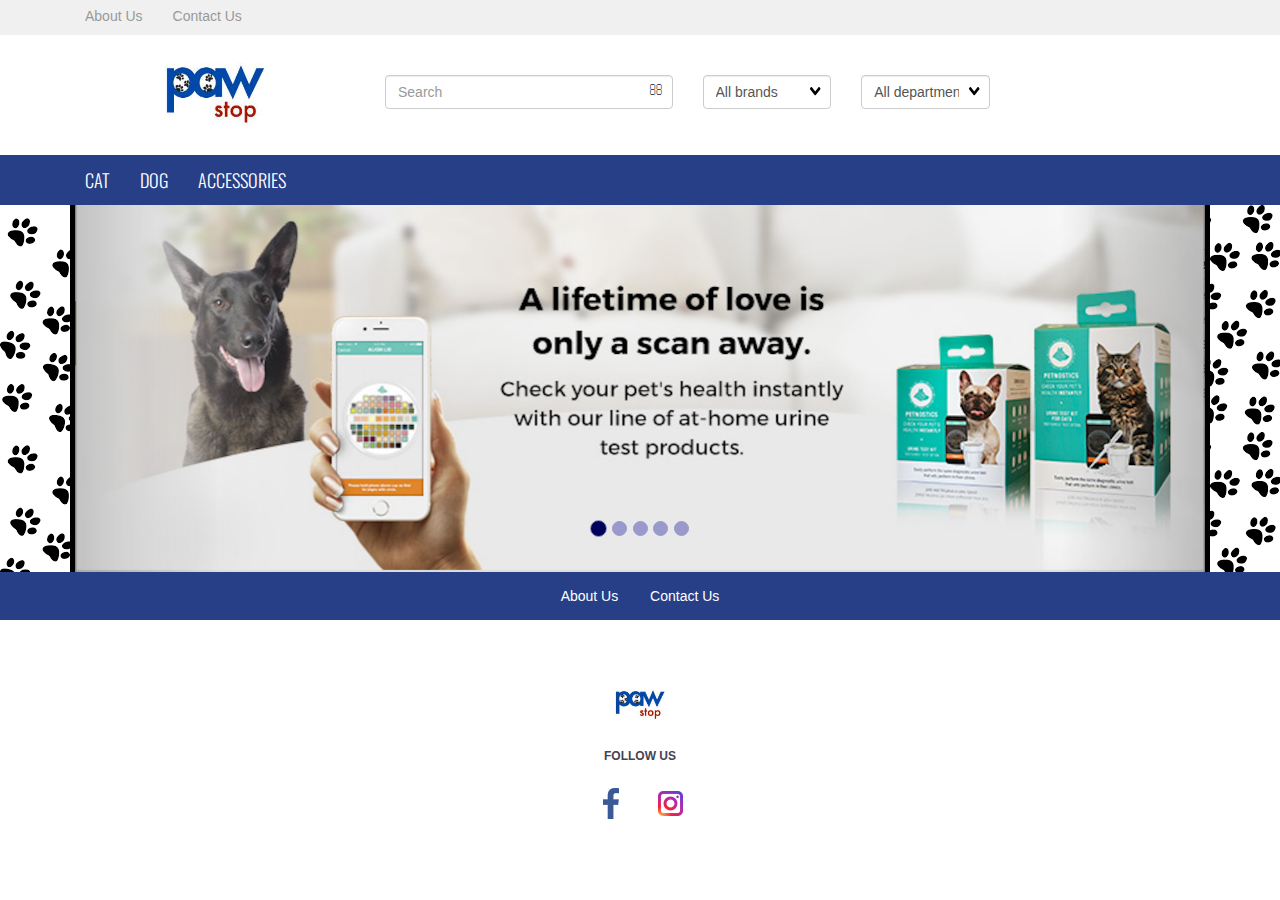
==== index.html @ 46f4ce35 "initial upload" ====
<!DOCTYPE html>
<html>
<head>
  <meta http-equiv="Content-Type" content="text/html; charset=UTF-8">
     <meta http-equiv="X-UA-Compatible" content="IE=edge">
     <meta name="viewport" content="width=device-width, initial-scale=1.0, maximum-scale=1.0, user-scalable=0">
     <title>Pawstop</title>
     <meta name="keywords" content="Dry Dog Food, dry cat food, Cat, Dog, Can food, Cat can food, Dog can food, Natural, Organic,Grain free, Holistic, Brooklyn,new york,Manhattan,delivery,pet store,pet supply store, puppy,kitten,healthy,frontline,flea and ticks, merrick, wellness, orijen,holistec select, hill&#39;s science diet,royal canin, weruva,iams.">
    <link rel="stylesheet" type="text/css" href="./files/bootstrap-3.3.5.min.css">
    <link rel="stylesheet" type="text/css" href="./files/font-awesome-4.6.3.min.css">
    <link rel="stylesheet" type="text/css" href="./files/systemv2.css">
    <link rel="stylesheet" type="text/css" href="./files/stylesheet.css">
    <link rel="stylesheet" href="/files/bootstrap.min.css">

    <script src="./files/systemv2.js" type="text/javascript"></script>
    <script src="https://ajax.googleapis.com/ajax/libs/jquery/3.3.1/jquery.min.js"></script>
    <script src="./files/bootstrap.min.js"></script>

    <script>
    $(document).ready(function() {
      $("nav#menu").mmenu({ "navbars": [ { "position": "top", "content": [ "<form id=search_form name=search_form action=/store/search.asp method=post><input type=search size=28 name=keyword placeholder=Search class=form-control id=mobileSearch ></form>" ] } ] }); });
    </script>

</head>

<body style="">


<a name="top"></a>
<div id="mm-0" class="mm-page mm-slideout">

<div class="wholepage page-home">



 <div class="topbar hidden-xs">
<div class="container"  >

<div class="col-sm-8 hidden-xs">
   <div class="tablinks row">
     <ul id="Header_menu" class="nscMenu nscMenuContainerLevel-1 Header_menu level_1 Horizontal_Menu">
       <li class="nscMenuItemLevel-1 nscMenuItemID-PAGE_TYPE_ABOUTUS_3 ">
         <a href="pawstop-aboutus.html"> <span class="menuItemLabel">About Us</span>  </a>   </li>
       <li class="nscMenuItemLevel-1 nscMenuItemID-PAGE_TYPE_CONTACTUS_5 ">  <a href="pawstop-contactus.html"> <span class="menuItemLabel">Contact Us</span>  </a>   </li>
  </ul>
 </div><!--tablinks-->
 </div><!--col-sm-8 hidden-xs-->

</div><!--container-->
</div><!--topbar hidden-xs-->

<div class="header">
  <div class="container">
    <div class="brand col-sm-3">
      <a href="index.html" style="background:url(files/logo.jpg)"></a>
    </div><!--brand col-sm-4-->
<div class="col-sm-7 hidden-xs">

<!--START FIND-->
<div class="col-sm-6 form-inline hidden-xs findPanel">
  <form name="quick_find" id="quick-find" method="post" action="pawstop-search-all.html">
    <input type="search" name="keyword" id="keywordsearchfield" size="10" maxlength="30" value="" class="form-control" placeholder="Search">
    <input type="submit" value="Go" class="btn btn-default"> </form>
</div>
    <!--findPanel-->
<!--END FIND-->

<script type="text/javascript">
  function themeChanged() {
    document.location.href = nsc('#theme_dropdown').val();
  }
  function brandChanged() {
    document.location.href = nsc('#field_product_brand').val();
  }
  function submitSearchForm() {
    document.getElementById('search_form').submit();
  }
</script>

<div id="search-bar">

<div id="brands" class="col-sm-6 shop-by-brand hidden-xs col-sm-3">
  <select name="field_product_brand" class="select form-control" id="field_product_brand" onchange="brandChanged()">
<option value="">All brands</option>
<option value="pawstop-search-all.html">Brand one</option>
<option value="pawstop-search-all.html">Brand two</option>
<option value="pawstop-search-all.html">Brand 3</option>
</select>
 </div>

<div id="themes" class="col-sm-6 shop-by-theme hidden-xs col-sm-3">
  <select name="theme_dropdown" class="select form-control" id="theme_dropdown" onchange="themeChanged()">
<option value="">All departments</option>
<option value="pawstop-search-all.html">Department one</option>
<option value="pawstop-search-all.html">Department two</option>
<option value="pawstop-search-all.html">Department three</option>
</select>
</div>

</div>
</div><!--col-sm-6 hidden-xs-->


</div><!--container-->
</div><!--header-->

<script language="javascript" type="text/javascript">
<!--
var arrSelectedNavAttr = {};
-->
</script>
 <nav class="navbar navbar-static-top navbar-inverse affix-top" data-spy="affix" data-offset-top="240" style="margin-bottom: 0px; border-bottom-width= 0px;">
   <div class="container">
     <div class="navbar-header">


    <nav class="hidden-xs">
      <ul id="Store_Navigation" class="nscMenu nscMenuContainerLevel-1 Store_Navigation level_1 Horizontal_Nav_Menu">
      <li class="nscMenuItemLevel-1 nscMenuItemID-DYNAMICALLY_GENERATED_DEPARTMENT_1">
        <a href="pawstop-search-all.html">
          <span class="menuItemLabel">CAT</span>  </a>   <ul class="nscMenuContainerLevel-2 level_2">
          <li class="nscMenuItemLevel-2 nscMenuItemID-DYNAMICALY_GENERATED_CATEGORY_1">  <a href="pawstop-search-all.html"> <span class="nscMenuItemLabel">Cat - Can Food</span>  </a>   </li>
          <li class="nscMenuItemLevel-2 nscMenuItemID-DYNAMICALY_GENERATED_CATEGORY_14">  <a href="pawstop-search-all.html"> <span class="nscMenuItemLabel">Cat - Carriers, Crates, etc</span>  </a>   </li>
          <li class="nscMenuItemLevel-2 nscMenuItemID-DYNAMICALY_GENERATED_CATEGORY_55">  <a href="pawstop-search-all.html"> <span class="nscMenuItemLabel">Cat - Collar, Leashes, etc</span>  </a>   </li>
          <li class="nscMenuItemLevel-2 nscMenuItemID-DYNAMICALY_GENERATED_CATEGORY_25">  <a href="pawstop-search-all.html"> <span class="nscMenuItemLabel">Cat - Supplements</span>  </a>   </li>
          <li class="nscMenuItemLevel-2 nscMenuItemID-DYNAMICALY_GENERATED_CATEGORY_7">  <a href="pawstop-search-all.html"> <span class="nscMenuItemLabel">Cat - Toys</span>  </a>   </li>
          <li class="nscMenuItemLevel-2 nscMenuItemID-DYNAMICALY_GENERATED_CATEGORY_6">  <a href="pawstop-search-all.html"> <span class="nscMenuItemLabel">Cat - Treats</span>  </a>   </li>   </ul>  </li>
          <li class="nscMenuItemLevel-1 nscMenuItemID-DYNAMICALLY_GENERATED_DEPARTMENT_2">  <a href="pawstop-search-all.html">
            <span class="menuItemLabel">DOG</span>  </a>   <ul class="nscMenuContainerLevel-2 level_2">
          <li class="nscMenuItemLevel-2 nscMenuItemID-DYNAMICALY_GENERATED_CATEGORY_3">  <a href="pawstop-search-all.html"> <span class="nscMenuItemLabel">Dog - Can Food</span>  </a>   </li>
          <li class="nscMenuItemLevel-2 nscMenuItemID-DYNAMICALY_GENERATED_CATEGORY_37">  <a href="pawstop-search-all.html"> <span class="nscMenuItemLabel">Dog - Carriers, Crates, etc</span>  </a>   </li>
          <li class="nscMenuItemLevel-2 nscMenuItemID-DYNAMICALY_GENERATED_CATEGORY_33">  <a href="pawstop-search-all.html"> <span class="nscMenuItemLabel">Dog - Dry Food</span>  </a>   </li>
          <li class="nscMenuItemLevel-2 nscMenuItemID-DYNAMICALY_GENERATED_CATEGORY_46">  <a href="pawstop-search-all.html"> <span class="nscMenuItemLabel">Dog - Health Care</span>  </a>   </li>
          <li class="nscMenuItemLevel-2 nscMenuItemID-DYNAMICALY_GENERATED_CATEGORY_47">  <a href="pawstop-search-all.html"> <span class="nscMenuItemLabel">Dog - House Breaking Aids</span>  </a>   </li>
          <li class="nscMenuItemLevel-2 nscMenuItemID-DYNAMICALY_GENERATED_CATEGORY_39">  <a href="pawstop-search-all.html"> <span class="nscMenuItemLabel">Dog- Accs:Collars,Leads,etc</span>  </a>   </li>                         </ul>  </li>

          <li class="nscMenuItemLevel-1 nscMenuItemID-DYNAMICALLY_GENERATED_DEPARTMENT_3">  <a href="pawstop-search-all.html">
            <span class="menuItemLabel">ACCESSORIES</span>  </a>
            <ul class="nscMenuContainerLevel-2 level_2">
          <li class="nscMenuItemLevel-2 nscMenuItemID-DYNAMICALY_GENERATED_CATEGORY_63">  <a href="pawstop-search-all.html"> <span class="nscMenuItemLabel">Bowls &amp; Feeders</span>  </a>   </li>
          <li class="nscMenuItemLevel-2 nscMenuItemID-DYNAMICALY_GENERATED_CATEGORY_58">  <a href="pawstop-search-all.html"> <span class="nscMenuItemLabel">Cages,Carriers,Etc</span>  </a>   </li>
          <li class="nscMenuItemLevel-2 nscMenuItemID-DYNAMICALY_GENERATED_CATEGORY_67">  <a href="pawstop-search-all.html"> <span class="nscMenuItemLabel">Cleaning Aid</span>  </a>   </li>
          <li class="nscMenuItemLevel-2 nscMenuItemID-DYNAMICALY_GENERATED_CATEGORY_66">  <a href="pawstop-search-all.html"> <span class="nscMenuItemLabel">Flea &amp; Tick</span>  </a>   </li>
          <li class="nscMenuItemLevel-2 nscMenuItemID-DYNAMICALY_GENERATED_CATEGORY_56">  <a href="pawstop-search-all.html"> <span class="nscMenuItemLabel">Grooming Aids</span>  </a>   </li>
          <li class="nscMenuItemLevel-2 nscMenuItemID-DYNAMICALY_GENERATED_CATEGORY_64">  <a href="pawstop-search-all.html"> <span class="nscMenuItemLabel">Health Care</span>  </a>   </li>
          <li class="nscMenuItemLevel-2 nscMenuItemID-DYNAMICALY_GENERATED_CATEGORY_61">  <a href="pawstop-search-all.html"> <span class="nscMenuItemLabel">Repellents &amp; Deterents</span>  </a>   </li>
          <li class="nscMenuItemLevel-2 nscMenuItemID-DYNAMICALY_GENERATED_CATEGORY_60">  <a href="pawstop-search-all.html"> <span class="nscMenuItemLabel">Supplements</span>  </a>   </li>   </ul>
        </li>
      </ul>
    </nav><!--hidden-xs-->
</div><!--navbar-header-->
</div><!--container-->
</nav><!--navbar-->   <!-- Home Page slider -->

<!-- start carousel paste here -->

<div  style="background-image: url(files/pawprint.png); background-repeat: repeat;" >

<div  class="container" >
  <div id="myCarousel" class="carousel slide" data-ride="carousel">
    <!-- Indicators -->
    <ol class="carousel-indicators" >
      <li data-target="#myCarousel" data-slide-to="0" class="active"></li>
      <li data-target="#myCarousel" data-slide-to="1" ></li>
      <li data-target="#myCarousel" data-slide-to="2"></li>
      <li data-target="#myCarousel" data-slide-to="3"></li>
      <li data-target="#myCarousel" data-slide-to="4"></li>
    </ol>

    <!-- Wrapper for slides -->
    <div class="carousel-inner" style="border-right: 5px solid black; border-left: 5px solid black;">
      <div class="item active">
        <img src="files/carousel1.jpg" alt="Los Angeles" style="width:100%;">
      </div>

      <div class="item">
        <img src="files/carousel2.jpg" alt="Chicago" style="width:100%;">
      </div>

      <div class="item">
        <img src="files/carousel3.jpg" alt="New york" style="width:100%;">
      </div>

      <div class="item">
        <img src="files/carousel4.jpg" alt="Chicago" style="width:100%;">
      </div>

      <div class="item">
        <img src="files/carousel5.jpg" alt="New york" style="width:100%;">
      </div>
    </div>

    <!-- Left and right controls -->
    <a class="left carousel-control" href="#myCarousel" data-slide="prev" style="width:150px;  font-size:500%; ">
      <span class="glyphicon glyphicon-chevron-left"></span>
      <span class="sr-only">Previous</span>
    </a>
    <a class="right carousel-control" href="#myCarousel" data-slide="next" style="width:150px; font-size:500%;">
      <span class="glyphicon glyphicon-chevron-right" ></span>
      <span class="sr-only">Next</span>
    </a>




  </div>
</div>

</div>

<!--- end paste here -->





      <!-- end of .carousel-slideshow image-carousel-->

      <!-- Pagebody Container -->
  <div class="breadcrumb-wrapper">
  <div class="container">  </div><!--container-->
  </div><!--breadcrumb-wrapper-->
<!--pagebody-wrapper-->   <!-- Footer --> <footer>
<div class="container-fluid">
  <div class="row tablinks">
    <ul id="Footer_menu" class="nscMenu nscMenuContainerLevel-1 Footer_menu level_1 Horizontal_Menu">
  <li class="nscMenuItemLevel-1 nscMenuItemID-PAGE_TYPE_ABOUTUS_3 "><a href="pawstop-aboutus.html"> <span class="menuItemLabel">About Us</span>  </a>   </li>
  <li class="nscMenuItemLevel-1 nscMenuItemID-PAGE_TYPE_CONTACTUS_5 ">  <a href="pawstop-contactus.html"> <span class="menuItemLabel">Contact Us</span>  </a>   </li>
</ul>
</div>

<!--tablinks-->
</div><!--row-->
  <div class="row smallprint">
    <a href="index.html" class="footerLogo" style="background:url(files/logo.jpg);"></a> <p class="pull-right">
      <h6>Follow Us</h6>
      <a href="https://www.facebook.com/PawStop/" target="_blank" class="fa-stack fa-lg fa-2x">
        <img src="files/facebook_001.png" alt="">
      </a>
      <a href="https://www.instagram.com/PawStop/?hl=en" target="_blank" class="fa-stack fa-lg fa-2x">
        <img src="files/instagram_001.png" alt="">
      </a>


  </div><!--smallprint-->
</div><!--container-fluid-->
</footer> <!-- end Footer -->
---- files/systemv2.css ----
#nitro_embed_signup .button,
.topbar .tablinks a:hover,
div.rss-item-content_encoded a,
span.rss-item-comments a,
span.rss-item-morelink a,
span.rss-item-title a,
span.rss-title a {
	text-decoration: none
}

#contactform input,
#pointypopuparrow {
	position: relative
}

.findPanel:after,
.not-clickable.btn-default.disabled,
.not-clickable.btn-default.disabled:hover {
	pointer-events: none
}

#blog-right-panel ul,
#blog-right-panelDiv ul li,
#customcontent form li,
#customcontent form>div,
#nsc_cart_container li,
.errorMessages,
.pfs ul,
.singleformproductcustomizationform li {
	list-style-type: none
}

div#bookmarks {
	padding-top: 5px;
	text-align: center
}

div#bookmark-popup,
div#rss-popup {
	background: #fff;
	padding: 10px
}

div#bookmark-popup table,
div#rss-popup table {
	width: 290px;
	border-collapse: collapse;
	border-spacing: 0
}

div#bookmark-popup table td,
div#rss-popup table td {
	padding: 2px 0 2px 10px
}

div#bookmark-popup table td a,
div#rss-popup table td a {
	color: #009;
	font-size: 12px;
	padding-bottom: 2px;
	font-height: 18px;
	font-weight: 400;
	height: 18px;
	text-decoration: none;
	font-family: Arial, Helvetica, sans-serif;
	display: inline
}

div#bookmark-popup #title,
div#rss-popup #title {
	font-size: 12px;
	display: block;
	padding-bottom: 5px
}

span.rss-title,
span.rss-title a {
	font-size: 20px;
	font-weight: 700;
	color: #76a340
}

div#bookmark-popup .menu-item-selected,
div#rss-popup .menu-item-selected {
	background: #ECECEC
}

div#bookmark-popup .menu-item,
div#rss-popup .menu-item {
	background: #fff
}

span.rss-title {
	display: block
}

span.rss-description {
	display: block;
	font-size: 12px;
	font-weight: 700
}

span.rss-item-title,
span.rss-item-title a {
	font-size: 16px;
	font-weight: 700;
	color: #76a340
}

span.rss-title-img IMG {
	border: 0
}

span.rss-item-author,
span.rss-item-morelink {
	border-left: 1px SOLID gray;
	padding-left: 4px;
	margin-left: 4px
}

span.rss-item-title {
	display: block;
	margin-top: 30px;
	margin-bottom: 3px;
	border-bottom: 1px SOLID #76a340
}

span.rss-item-author,
span.rss-item-date,
span.rss-item-morelink a {
	font-size: 11px;
	color: gray;
	font-weight: 400
}

div.rss-item-description {
	font-weight: 400;
	margin-top: 10px;
	margin-bottom: 8px;
	padding-left: 12px
}

div.rss-item-content_encoded IMG {
	border: 0;
	display: block;
	padding: 5px
}

div.rss-item-content_encoded {
	font-weight: 400;
	margin-top: 12px;
	margin-bottom: 8px;
	padding-left: 10px
}

span.rss-item-comments a {
	font-weight: 400;
	color: #76a340;
	padding-left: 18px
}

div.error a,
p#recaptcha_prompt a,
p.appliedfilter a,
p.clearfilters a {
	text-decoration: underline
}

#listselectionform label {
	font-size: 12px;
	font-family: arial, helevetica, sans-serif
}

#pointypopup {
	z-index: 60000
}

#pointypopuparrow,
#pointypopupcontent {
	width: 335px
}

#pointypopuparrow {
	background: url(../images/popup.png) repeat-x;
	float: left;
	top: -1px
}

#pointypopupcontent {
	background-color: #fff;
	border: 1px solid grey;
	text-align: left;
	padding: 0 5px 5px
}

a.feedlink {
	background: url(../images/icons.gif) no-repeat;
	padding-left: 20px
}

a#feed-1 {
	background-position: 0 0
}

a#feed-2 {
	background-position: 0 -18px
}

a#feed-3 {
	background-position: 0 -36px
}

a#feed-4 {
	background-position: 0 -54px
}

a#feed-5 {
	background-position: 0 -72px
}

a#feed-6 {
	background-position: 0 -90px
}

a#feed-7 {
	background-position: 0 -108px
}

a#feed-8 {
	background-position: 0 -126px
}

a#feed-9 {
	background-position: 0 -144px
}

a#feed-10 {
	background-position: 0 -162px
}

a.bookmarklink {
	background: url(../images/icons.gif) no-repeat;
	padding-left: 20px
}

a#bookmark-1 {
	background-position: 0 -180px
}

a#bookmark-2 {
	background-position: 0 -198px
}

a#bookmark-3 {
	background-position: 0 -216px
}

a#bookmark-4 {
	background-position: 0 -234px
}

a#bookmark-5 {
	background-position: 0 -252px
}

a#bookmark-6 {
	background-position: 0 -270px
}

a#bookmark-7 {
	background-position: 0 -288px
}

a#bookmark-8 {
	background-position: 0 -306px
}

a#bookmark-9 {
	background-position: 0 -324px
}

a#bookmark-10 {
	background-position: 0 -342px
}

a#bookmark-11 {
	background-position: 0 -360px
}

form.twocolumn label input.textbox,
form.twocolumn label select {
	width: 205px
}

div#backinstock input,
div#recaptcha_image,
input#recaptcha_response_field {
	width: 300px
}

form.twocolumn label {
	display: block;
	padding-bottom: 9px
}

form.twocolumn label.buttons {
	padding: 5px 0
}

a.feedpopdown img,
a.feedpopup img {
	padding-left: 3px;
	padding-right: 3px;
	border: 0
}

#closepopuplink {
	background: url(../images/icons.gif) 0 -378px no-repeat;
	cursor: hand;
	cursor: pointer;
	margin-top: 7px;
	text-indent: -9000px;
	color: #ccc;
	font-weight: 700;
	height: 18px;
	width: 20px;
	padding: 0;
	font-size: 14px;
	float: right
}

div#recaptcha_image {
	height: 57px;
	border: 1px solid #000
}

div.recaptchav2#recaptcha_image {
	width: 300px;
	height: 74px;
	border: 0 solid #000
}

div#recaptcha_image div div iframe,
div#recaptcha_image iframe {
	position: relative;
	top: -3px;
	left: -1px
}

div._3qw,
i.img u {
	position: absolute
}

p#recaptcha_prompt {
	font-size: 12px
}

div.error {
	margin: 0 10px 10px;
	padding: 10px;
	border: 1px solid red;
	background-color: maroon;
	color: #fff
}

div.error a {
	color: #fff
}

span.error-text {
	color: red;
	font-size: 10px;
	text-align: center;
	display: block;
	padding: 0;
	margin: 0;
	max-width: 300px
}

div.checkout-box-login-buttons,
div.checkout-button-facebook,
div.checkout-button-signin,
div.checkout-login-text-or {
	display: inline-block;
	vertical-align: middle
}

.field-error {
	border: 1px solid #EB340A!important;
	background-color: #FAEBE7!important
}

div.checkout-login {
	height: 50px;
	padding: 2px;
	margin: 2px
}

p.checkout-login-text {
	margin: 2px;
	text-align: left
}

div.checkout-box-login-buttons {
	height: 32px
}

div.checkout-login-text-or {
	margin: 0 6px 0 5px
}

.pluginFaviconButtonIcon,
.pluginFaviconButtonIconActive,
.pluginFaviconButtonIconDisabled,
.pluginFaviconButtonIconThrobber,
.pluginFaviconButtonIconThrobber .img,
.uiGrid .vTop {
	vertical-align: top
}

h4.formBox {
	padding: 3px;
	margin: 9px 0 3px
}

div#checkout-first-column,
div.checkout-panel #checkout-section-customer {
	clear: left
}

div.checkout-panel #checkout_webcoupon {
	margin-left: 25px;
	width: 250px;
	margin-right: auto
}

div.checkout-panel input.email {
	width: 147px!important
}

div.checkout-panel input.telephone {
	width: 124px!important
}

div.checkout-panel {
	float: left;
	width: 303px;
	margin-right: 8px
}

div.checkout-panel p {
	padding-top: 5px
}

ul.checkout-fields {
	margin: 0;
	padding: 0
}

ul.checkout-fields li {
	list-style: none!important;
	clear: both;
	padding-top: 2px;
	margin: 0
}

div.checkout-panel input.textbox,
div.checkout-panel select {
	width: 287px;
	border: 1px solid #999
}

ul.checkout-fields li div.two-column {
	float: left;
	width: 134px!important;
	margin: 0
}

ul.checkout-fields li div.first-child {
	margin-right: 10px;
	padding: 0
}

div.checkout-panel li div input.textbox,
div.checkout-panel li div select {
	width: 134px!important;
	margin-left: 0;
	margin-right: 0
}

div.ajax-loader {
	height: 60px;
	background: url(../../images/ajax-loader.gif) center center no-repeat
}

ul.checkout-fields #state {
	width: 175px
}

ul.checkout-fields #zippostcode {
	width: 90px;
	text-transform: uppercase
}

input#checkout_shipdate,
input#checkout_tripdate {
	margin-left: 10px
}

#checkout-section-tripdate .error-text {
	margin-left: 80px;
	width: 100px;
	float: left
}

@media (min-width:768px) {
	.page-checkoutstep2 #cityrow,
	.page-checkoutstep2 #emailrow,
	.page-checkoutstep2 #firstnamerow,
	.page-checkoutstep2 #passwordrow,
	.page-checkoutstep2 #zipcoderow,
	.page-checkoutstep2 .expirationDiv>div {
		width: 48%;
		float: left
	}
	.page-checkoutstep2 #confirmpasswordrow,
	.page-checkoutstep2 #countryrow,
	.page-checkoutstep2 #lastnamerow,
	.page-checkoutstep2 #phonerow,
	.page-checkoutstep2 #staterow,
	.page-checkoutstep2 .expirationDiv>div:last-of-type {
		width: 48%;
		float: left;
		margin-left: 4%;
		clear: none
	}
	.page-checkoutstep2 div.checkout-panel {
		padding: 12px 20px
	}
	.page-checkoutstep2 .pagebody-wrapper {
		padding-top: 0
	}
}

.page-checkoutstep2 #checkout-first-column h4,
.page-checkoutstep2 div.checkout-panel>h4:first-of-type {
	margin-bottom: 0
}

.page-checkoutstep2 div.checkout-panel p {
	padding-top: 0
}

input.textbox.maxwidth {
	width: 98%
}

img.image-thumb {
	padding: 8px
}

input.qty {
	width: 45px
}

.parent-filteredsearch .navpanelleftcontent {
	padding-left: 10px!important
}

#panel-filteredsearch h6 {
	cursor: pointer;
	font-size: 12px;
	font-weight: 700;
	margin: 0 10px 5px 0;
	padding-top: 5px
}

#panel-filteredsearch h6.closed {
	margin-bottom: 5px;
	padding-left: 2px
}

#panel-filteredsearch h6:before {
	content: '▼'
}

#panel-filteredsearch h6.closed:before {
	content: '▶'
}

#panel-filteredsearch ul {
	font-size: 12px;
	clear: both;
	border-radius: 3px;
	-webkit-border-radius: 3px;
	-moz-border-radius: 3px;
	overflow: auto
}

#panel-filteredsearch ul li {
	clear: both;
	list-style: none;
	margin: 1px 0
}

#panel-filteredsearch ul li input {
	cursor: pointer
}

#panel-filteredsearch ul li a.disabled,
#panel-filteredsearch ul li input.disabled {
	color: #aaa;
	cursor: not-allowed
}

div#panel-filteredsearch {
	padding-bottom: 10px
}

p.appliedfilter,
p.clearfilters {
	display: block;
	float: left;
	margin: 5px
}

p.clearfilters {
	clear: both
}

fieldset.filterfields {
	border: 1px solid #CCC;
	border-radius: 5px;
	-webkit-border-radius: 5px;
	-moz-border-radius: 5px;
	padding: 10px;
	margin: 10px 0
}

div#backinstock {
	overflow: hidden
}

div#backinstock h2 {
	background-color: #ddd;
	font-size: 16px;
	font-weight: 700;
	text-align: center;
	padding: 5px;
	margin: 5px 0
}

div#backinstock div,
div#backinstock p {
	padding: 5px 0;
	text-align: left
}

div#backinstock div {
	margin-left: 42px
}

div#backinstock label {
	padding: 5px 0 0
}

div#backinstock button {
	width: 100px;
	text-align: center;
	margin: 10px 10px 0 0
}

div#backinstock form {
	margin: 0;
	text-align: center
}

div#share_buttons,
div.blog-share-buttons {
	display: block;
	height: 29px;
	padding-top: 10px
}

div#share_buttons div {
	float: left;
	padding: 2px
}

div.blog-share-buttons div {
	margin-bottom: 20px;
	float: left;
	padding: 2px
}

div.fb-like {
	margin-left: 10%
}

#fb_login_button {
	margin-left: auto;
	margin-right: auto;
	width: auto
}

#facebook .accessible_elem {
	clip: rect(1px 1px 1px 1px);
	clip: rect(1px, 1px, 1px, 1px);
	height: 1px;
	overflow: hidden;
	position: absolute;
	width: 1px
}

.direction_ltr {
	direction: ltr
}

.direction_rtl {
	direction: rtl
}

.text_align_ltr {
	text-align: left
}

.text_align_rtl {
	text-align: right
}

.pluginFontArial,
.pluginFontArial button,
.pluginFontArial input,
.pluginFontArial label,
.pluginFontArial select,
.pluginFontArial td,
.pluginFontArial textarea {
	font-family: arial, sans-serif
}

.pluginFaviconButton {
	display: inline-block;
	background-color: #5f78ab;
	color: #fff;
	cursor: pointer;
	vertical-align: top
}

.pluginFaviconButtonEnabled:active {
	background-color: #4f6aa3
}

.pluginFaviconButton:active .pluginFaviconButtonIcon,
.pluginFaviconButtonEnabled .pluginFaviconButtonIconActive,
.pluginFaviconButtonIconThrobber,
form.async_saving .pluginFaviconButton:active .pluginFaviconButtonIconActive,
form.async_saving .pluginFaviconButtonIcon {
	display: none
}

.pluginFaviconButtonEnabled:active .pluginFaviconButtonIconActive,
form.async_saving .pluginFaviconButtonIconThrobber {
	display: inline-block
}

.pluginFaviconButtonBorder,
form.async_saving .pluginFaviconButtonBorder:active {
	display: inline-block;
	border-top: 1px solid #29447e;
	border-right: 1px solid #29447e;
	border-bottom: 1px solid #1a356e
}

.pluginFaviconButtonBorder:active {
	border-color: #34437d
}

.pluginFaviconButtonText,
form.async_saving .pluginFaviconButtonEnabled:active .pluginFaviconButtonText {
	display: inline-block;
	border-top: 1px solid #879ac0;
	white-space: nowrap
}

.pluginFaviconButtonEnabled:active .pluginFaviconButtonText {
	border-top-color: #50609c
}

.pluginFaviconButtonSmall .pluginFaviconButtonText {
	font-size: 10px;
	line-height: 10px;
	padding: 2px 6px 3px
}

.pluginFaviconButtonMedium .pluginFaviconButtonText {
	font-size: 11px;
	line-height: 14px;
	padding: 2px 6px 3px
}

.pluginFaviconButtonLarge .pluginFaviconButtonText {
	font-size: 13px;
	line-height: 16px;
	padding: 3px 6px
}

.pluginFaviconButtonXlarge .pluginFaviconButtonText {
	font-size: 24px;
	line-height: 30px;
	padding: 3px 8px
}

.pluginFaviconButtonIconDisabled {
	display: inline-block
}

.pluginFaviconButtonIconThrobber {
	border-right: 1px solid #405b91;
	border-top: 1px solid #29447e;
	border-left: 1px solid #29447e;
	border-bottom: 1px solid #1a356e
}

.pluginFaviconButtonIconThrobber .img {
	border-top: 1px solid #879ac0
}

.pluginFaviconButton.pluginFaviconButtonBlue {
	background: #4c69ba;
	background: -webkit-gradient(linear, center top, center bottom, from(#4c69ba), to(#3b55a0));
	background: -webkit-linear-gradient(#4c69ba, #3b55a0);
	border-color: #4c69ba;
	-webkit-border-radius: 2px;
	color: #fff;
	font-family: "Helvetica neue";
	-webkit-font-smoothing: antialiased;
	text-shadow: 0 -1px 0 #354c8c
}

body,
h1,
h2,
h3,
h4,
h5,
h6 {
	font-family: Lato, "Helvetica Neue", Helvetica, Arial, sans-serif
}

.pluginFaviconButton.pluginFaviconButtonBlue:hover {
	background: -webkit-gradient(linear, center top, center bottom, from(#5b7bd5), to(#4864b1));
	background: -webkit-linear-gradient(#5b7bd5, #4864b1);
	-webkit-box-shadow: inset 0 1px 0 #607fd6;
	cursor: pointer;
	border-color: #5874c3 #4961a8 #41599f
}

.pluginFaviconButton.pluginFaviconButtonBlue .pluginButtonIconWrapper {
	overflow: none;
	white-space: nowrap
}

.pluginFaviconButton.pluginFaviconButtonBlue .pluginFaviconButtonIcon {
	float: left
}

.pluginFaviconButtonBlue .pluginFaviconButtonIconThrobber,
.pluginFaviconButtonBlue .pluginFaviconButtonIconThrobber .img,
.pluginFaviconButtonBlue .pluginFaviconButtonText {
	border: none;
	padding-top: 3px
}

.pluginFaviconButtonBlue:active.pluginFaviconButton:active .pluginFaviconButtonIcon {
	display: block
}

.pluginFaviconButtonBlue.pluginFaviconButtonSmall .pluginFaviconButtonIcon {
	height: 14px;
	margin: 2px 0 2px 3px;
	width: 14px
}

.pluginFaviconButtonBlue.pluginFaviconButtonMedium .pluginFaviconButtonIcon {
	height: 16px;
	margin: 3px 0 3px 3px;
	width: 16px
}

.pluginFaviconButtonBlue.pluginFaviconButtonLarge .pluginFaviconButtonIcon {
	height: 20px;
	margin: 3px 0 4px 3px;
	width: 20px
}

.pluginFaviconButtonBlue.pluginFaviconButtonXlarge .pluginFaviconButtonIcon {
	height: 31px;
	margin: 4px 0 4px 4px;
	width: 31px
}

._51mz {
	border: 0;
	border-collapse: collapse;
	border-spacing: 0
}

._5f0n {
	table-layout: fixed;
	width: 100%
}

.uiGrid {
	width: auto
}

.uiGrid .vMid {
	vertical-align: middle
}

.uiGrid .vBot {
	vertical-align: bottom
}

.uiGrid .hLeft {
	text-align: left
}

.uiGrid .hCent {
	text-align: center
}

.uiGrid .hRght {
	text-align: right
}

._51mx:first-child>._51m- {
	padding-top: 0
}

._51mx:last-child>._51m- {
	padding-bottom: 0
}

._51mz ._51mw {
	padding-right: 0
}

._51mz ._51m-:first-child {
	padding-left: 0
}

.sp_login-button {
	background-image: url(../../assets/images/facebook_icons.png);
	background-size: auto;
	background-repeat: no-repeat;
	display: inline-block;
	height: 39px;
	width: 39px
}

.sx_login-button_small {
	width: 18px;
	height: 18px;
	background-position: 0 -178px
}

.sx_login-button_smalla {
	width: 18px;
	height: 18px;
	background-position: -19px -178px
}

.sx_login-button_medium {
	width: 22px;
	height: 22px;
	background-position: 0 -132px
}

.sx_login-button_mediuma {
	width: 22px;
	height: 22px;
	background-position: 0 -155px
}

.sx_login-button_large {
	width: 25px;
	height: 25px;
	background-position: 0 -80px
}

.sx_login-button_largea {
	width: 25px;
	height: 25px;
	background-position: 0 -106px
}

.sx_login-button_xlarge {
	background-position: 0 0
}

.sx_login-button_xlargea {
	background-position: 0 -40px
}

i.img {
	-ms-high-contrast-adjust: none
}

i.img u {
	left: -999999px
}

.fss {
	font-size: 9px
}

.fsm {
	font-size: 11px
}

.fsl {
	font-size: 13px
}

.fsxl {
	font-size: 16px
}

.fsxxl {
	font-size: 18px
}

.fwn {
	font-weight: 400
}

.fwb {
	font-weight: 700
}

.fcb {
	color: #333
}

.fcg {
	color: gray
}

.fcw {
	color: #fff
}

._5f0v,
.uiLayer {
	outline: 0
}

.android .uiButton input,
.android .uiButtonText {
	padding: 3px 0 1px 1px
}

div._3qw {
	height: auto;
	left: 0;
	min-height: 100%;
	right: 0;
	top: 0;
	z-index: 400
}

div.category {
	margin: 10px 15px 10px 10px
}

div.article-category h2 {
	margin: 1px 15px 0 10px;
	padding: 10px 0 2px 2px;
	font-weight: 700;
	text-align: left;
	font-size: 20px;
	color: #4c4c4c;
	border-bottom: 2px solid #ccc;
	-webkit-border-bottom-left-radius: 5px
}

a.title {
	margin: 10px 0 15px 5px;
	padding: 5px 5px 0 3px;
	text-align: left;
	font-size: 16px;
	color: #4c4c4c
}

div.article-category {
	margin: 5px 0 0;
	font-weight: 700;
	text-align: left;
	font-size: 18px;
	color: #2D4261
}

div.category-content {
	margin: 15px 5px 0;
	padding: 8px 15px;
	font-weight: 400;
	text-align: left;
	font-size: 14px;
	color: #000
}

div.box {
	margin: 10px 0 10px 5px;
	padding: 2px 8px 2px 5px;
	border: 4px solid #FFF;
	-webkit-box-shadow: 0 1px 4px 0 #4c4c4c;
	box-shadow: 0 1px 5px 0 #999;
	border-radius: 15px
}

#blog-landing-page-title,
.blogarticle {
	-webkit-box-shadow: 0 1px 4px 0 #4c4c4c
}

a.feedblog img {
	float: left;
	padding-left: 3px;
	padding-right: 3px;
	border: 0
}

a.more-text-article {
	font-size: 12px
}

div.article {
	margin: 1px 5px 30px 0
}

div.article h1 {
	margin: 1px 15px 0 10px;
	padding: 10px 0 0 7px;
	font-weight: 700;
	text-align: left;
	font-size: 20px;
	color: #000;
	border-bottom: 3px solid #ccc;
	-webkit-border-bottom-left-radius: 5px
}

div.article-content,
div.article-content p {
	font-weight: 400;
	font-size: 14px;
	color: #000;
	text-align: left
}

div.article-content {
	margin: 15px 10px 10px;
	padding: 10px 0 0 10px
}

div.article-content p {
	margin: 15px 10px 10px 0;
	padding: 5px 0 0
}

div.author,
div.date {
	font-size: 11px;
	font-weight: 400;
	color: gray
}

div.date {
	margin: 0 10px 10px 15px;
	padding: 5px 0 0 5px
}

div.author {
	margin: 10px 10px 10px 5px;
	height: 45px;
	line-height: 45px
}

#blog-landing-page-title {
	margin: 10px 15px;
	border: 4px solid #FFF;
	box-shadow: 0 1px 5px 0 #999;
	border-radius: 15px;
	padding: 10px 0 10px 7px;
	font-weight: 700;
	font-size: 20px;
	color: #000
}

#bloglandingpage {
	display: table;
	width: 100%;
	border-collapse: separate;
	border-spacing: 15px
}

.blogarticle {
	padding: 10px 10px 50px;
	border: 4px solid #FFF;
	box-shadow: 0 1px 5px 0 #999;
	border-radius: 15px;
	margin-bottom: 20px
}

#blog-right-panel {
	width: 220px;
	display: table-cell;
	vertical-align: top
}

.blogarticletitle a {
	margin: 1px 15px 0 10px;
	padding: 10px 0 0 7px;
	font-weight: 700;
	text-align: left;
	font-size: 20px;
	color: #000;
	border-bottom: 3px solid #ccc;
	display: block
}

.blogarticlecontent {
	margin: 15px 5px 0;
	padding: 8px 15px;
	font-weight: 400;
	text-align: left;
	font-size: 14px;
	color: #000
}

.blogarticlepublishdate {
	margin: 0 10px 10px 15px;
	padding: 5px 0 0 5px;
	font-size: 11px;
	font-weight: 400;
	color: gray
}

.blogarticleauthor {
	float: right;
	padding: 20px 20px 5px 10px
}

#blog-archive-listing-panel-title,
#blog-category-listing-panel-title,
#blog-mostviewed-listing-panel-title {
	font-weight: 700;
	text-align: left;
	font-size: 20px;
	color: #000;
	border-bottom: 3px solid #ccc;
	display: block
}

#blog-right-panel ul .blog-category-name,
.blog-archive-article,
.blog-mostviewed-name {
	list-style-type: none;
	padding: 10px 0;
	border-bottom: 1px solid #ccc
}

#blog-right-panel ul li:first-child {
	padding-top: 0
}

#blog-right-panel ul {
	padding-left: 0
}

#blog-right-panel>div {
	margin-bottom: 15px;
	padding: 10px;
	border: 4px solid #FFF;
	-webkit-box-shadow: 0 1px 4px 0 #4c4c4c;
	box-shadow: 0 1px 5px 0 #999;
	border-radius: 15px
}

div.author-name {
	float: right;
	padding: 0 0 5px 10px
}

div.gravatar-image img {
	display: block;
	margin: auto;
	float: right;
	height: 35px;
	width: 35px
}

.blog-archive-year-title {
	padding: 10px 0
}

.blog-archive-month {
	text-indent: 10px
}

.blog-archive-article {
	text-indent: 20px
}

div.breadcrumbs {
	margin: 10px 0;
	font-size: 11px;
	line-height: 1.25;
	text-align: left;
	vertical-align: middle
}

#nitro_embed_signup .button,
#nt-embedded-buttons {
	width: auto;
	text-align: center
}

.breadcrumbs a {
	font-size: 12px
}

.breadcrumbs ul {
	padding: 0;
	clear: both
}

.breadcrumbs li {
	display: inline
}

.breadcrumbs li strong {
	font-weight: 700;
	font-size: 12px;
	line-height: 1.25;
	color: #000
}

.clearfix:after,
.clearfix:before {
	content: "";
	display: table
}

.clearfix:after {
	clear: both
}

.clearfix {
	zoom: 1
}

#nitro_embed_signup form {
	display: block;
	position: relative;
	text-align: left;
	padding: 10px 0 10px 3%
}

#nitro_embed_signup h2 {
	font-weight: 700;
	padding: 0;
	margin: 15px 0;
	font-size: 1.4em
}

#nitro_embed_signup input {
	border: 1px solid #999;
	-webkit-appearance: none
}

#nitro_embed_signup input[type=checkbox] {
	-webkit-appearance: checkbox
}

#nitro_embed_signup input[type=radio] {
	-webkit-appearance: radio
}

#nitro_embed_signup input:focus {
	border-color: #333
}

#nitro_embed_signup .button {
	clear: both;
	border: 0;
	border-radius: 4px;
	color: #FFF;
	cursor: pointer;
	display: inline-block;
	font-size: 15px;
	font-weight: 700;
	height: 32px;
	line-height: 32px;
	margin: 10px 15px;
	padding: 0 22px;
	vertical-align: top;
	white-space: nowrap;
	postition: relative
}

#nt-embedded-subscribe {
	background-color: #33AD33
}

#nt-embedded-nothanks {
	background-color: #C08080
}

#nitro_embed_signup .button:hover {
	background-color: #777
}

#nitro_embed_signup .small-meta {
	font-size: 11px
}

#nitro_embed_signup .nowrap {
	white-space: nowrap
}

#nitro_embed_signup .nt-field-group {
	clear: left;
	position: relative;
	width: 96%;
	padding-bottom: 3%;
	min-height: 50px
}

#nitro_embed_signup .size1of2 {
	clear: none;
	float: left;
	display: inline-block;
	width: 46%;
	margin-right: 2%
}

#nitro_embed_signup .clear,
#productlistcontainer,
#sitefooter,
#top-link,
.additionalInfo,
.timeline>li:after {
	clear: both
}

#nitro_embed_signup .nt-field-group label {
	display: block;
	margin-bottom: 3px
}

#nitro_embed_signup .nt-field-group input {
	display: block;
	width: 100%;
	padding: 8px 0;
	text-indent: 2%
}

#nitro_embed_signup .nt-field-group select {
	display: inline-block;
	width: 99%;
	padding: 5px 0;
	margin-bottom: 2px
}

#nitro_embed_signup .indicates-required {
	text-align: right;
	font-size: 11px;
	margin-right: 4%
}

#nitro_embed_signup .asterisk {
	color: #c60;
	font-size: 200%
}

#nitro_embed_signup .nt-field-group .asterisk {
	position: absolute;
	top: 25px;
	right: 10px
}

#nitro_embed_signup .nt-field-group.input-group ul {
	margin: 0;
	padding: 5px 0;
	list-style: none
}

#nitro_embed_signup .nt-field-group.input-group ul li {
	display: block;
	padding: 3px 0;
	margin: 0
}

#nitro_embed_signup .nt-field-group.input-group label {
	display: inline
}

#nitro_embed_signup .nt-field-group.input-group input {
	display: inline;
	width: auto;
	border: none
}

#nitro_embedded-subscribe {
	clear: both;
	width: auto;
	display: block;
	margin: 1em 0 1em 5%
}

#nitro_embed_signup #num-subscribers {
	font-size: 1.1em
}

#nitro_embed_signup #num-subscribers span {
	padding: .5em;
	border: 1px solid #ccc;
	margin-right: .5em;
	font-weight: 700
}

#nitro_embed_signup div.nitro_inline_error {
	margin: 0 0 1em;
	padding: 5px 10px;
	background-color: #6B0505;
	font-weight: 700;
	z-index: 1;
	color: #fff
}

.productlistitem {
	float: left;
	width: 240px;
	height: 382px;
	overflow: hidden;
	margin: 5px;
	text-align: left
}

.boxText .quickviewlink,
.smallText .quickviewlink {
	width: 50%;
	margin-left: auto;
	margin-right: auto;
	display: none
}

.quickviewlink,
img.image-thumb {
	text-align: center;
	display: block;
	margin-left: auto;
	margin-right: auto
}

.quickviewlink {
	right: 25%;
	width: 50%
}

.productitemborder {
	border: 1px solid #e1e1e1;
	height: 350px;
	padding: 15px;
	position: relative
}

.productimagecontainer {
	height: 225px;
	border-bottom: 1px solid #E1E1E1
}

.smallText .productimagecontainer {
	border-bottom: 0 solid #E1E1E1;
	height: auto
}

.smallText .productitemborder {
	border: 0 solid #e1e1e1;
	padding: 15px;
	position: relative;
	height: auto
}

.smallText .quickviewlink {
	position: absolute;
	left: 25%;
	right: 25%;
	top: 45%;
	height: auto;
	padding: 0
}

.boxText .productimagecontainer {
	border-bottom: 0 solid #E1E1E1;
	height: auto
}

.boxText .productitemborder {
	border: 0 solid #e1e1e1;
	padding: 15px;
	position: relative;
	height: auto
}

.boxText .quickviewlink {
	position: absolute;
	left: 0;
	right: 0;
	top: 45%;
	height: auto;
	padding: 0
}

.productlistbuypanel,
.productlisttextcontainer {
	padding-top: 10px;
	padding-bottom: 10px
}

.pricecontainer {
	width: 40%;
	float: left
}

.buttoncontainer {
	width: 60%;
	float: left
}

.buttoncontainer ul {
	list-style: none
}

.buttoncontainer li,
.buttoncontainer ul {
	padding: 0;
	margin: 0
}

.buttoncontainer div a {
	float: right
}

.hiddenbutton {
	display: none
}

.smallText {
	position: relative
}

#sitefooter,
#top-link {
	display: block
}

#nitro_content #productphoto,
#nitro_content h1 {
	margin-top: 0;
	padding-top: 0
}

#nitro_content #productphoto {
	margin-left: 0
}

#nitro_content div#nitro_content div#page-product.wholepage {
	border-bottom: 0 solid #fff
}

#nitro_content #enlarge,
#nitro_content #siteheader,
#nitro_content #specialofferspanel,
#nitro_content #stockcheck,
#nitro_content #themelink,
#nitro_content .mainbodyleft,
#nitro_content .mainbodyright,
#nitro_content .search-table {
	display: none!important
}

.requiredfield:after {
	content: "*"
}

.jqZoomPup {
	overflow: hidden;
	background-color: #fff;
	-moz-opacity: .6;
	opacity: .6;
	filter: alpha(opacity=60);
	z-index: 10;
	border-color: #C4C4C4;
	border-style: solid;
	cursor: crosshair
}

.jqZoomWindow {
	border: 1px solid #999;
	background-color: #fff;
	margin-left: 29px;
	box-shadow: 0 2px 8px rgba(0, 0, 0, .44);
	-moz-box-shadow: 0 2px 8px rgba(0, 0, 0, .44);
	-webkit-box-shadow: 0 2px 8px rgba(0, 0, 0, .44)
}


/*!
 * Start Bootstrap - Agency Bootstrap Theme (http://startbootstrap.com)
 * Code licensed under the Apache License v2.0.
 * For details, see http://www.apache.org/licenses/LICENSE-2.0.
 */

@import url(https://fonts.googleapis.com/css?family=Lato:400,300,400italic,700);
.topbar {
	background: #f0f0f0;
	padding: 0
}

.topbar .btn-default,
.topbar .tablinks a {
	font-size: 1em;
	padding: 4px 15px;
	height: 35px;
	transition: background .3s ease
}

.topbar a {
	color: #434356
}

.topbar .btn-default {
	border: 0;
	background: 0 0;
	border-radius: 0;
	color: #999
}

.topbar .btn-default:hover {
	background: #e74c3c;
	color: #fff;
	margin: 0
}

.topbar .tablinks a {
	display: block;
	float: left;
	line-height: 1.8em;
	color: #999
}

.topbar .tablinks a:hover {
	background: #e74c3c;
	color: #fff
}

.header {
	padding: 0
}

.header>div>div.hidden-xs {
	margin-top: 40px
}

.navbar {
	margin-bottom: 0
}

.navbar-header .btn {
	margin: 8px 0
}

.navbar-inverse {
	background: #E74C3C;
	border: 0
}

.navbar-collapse>ul>li>a,
.navbar-collapse>ul>li>p {
	color: #fff
}

.navbar-inverse .navbar-nav>li>a {
	color: #fff;
	font-size: 1.2em;
	font-weight: 300
}

.navbar-inverse .navbar-toggle {
	border-color: #434356;
	background: #434356
}

.znavbar-inverse .navbar-collapse {
	border-color: #101010;
	background: #434356
}

h2 a.feedpopup,
table.search-table {
	display: none
}

.brand a {
	display: block;
	width: 180px;
	height: 100px;
	overflow: hidden;
	background-repeat: no-repeat!important;
	background-size: contain!important;
	background-position: center center!important
}

.newsletter-wrapper {
	background: #fff
}

.newsletter {
	text-align: center
}

.newsletter .row {
	padding: 40px
}

.newsletter .row form {
	margin-top: 30px;
	text-align: center
}

.newsletter h1,
.newsletter h3,
.newsletter p {
	color: #333;
	text-align: center
}

.smallprint {
	padding: 40px 0
}

.smallprint p {
	font-size: 85%
}

footer .tablinks {
	padding: 0;
	background: #f5f5f5;
	margin-bottom: 40px
}

.myCart {
	background: #f0f0f0;
	padding: 30px 0
}

#myCart .btn.btn-default.pull-right {
	margin-top: -40px
}

.myCart a.basketitem-image {
	display: block;
	width: 60px;
	height: 60px;
	background: #fff
}

.myCart a.basketitem-image img {
	width: auto;
	height: 90%;
	padding: 5% 0
}

.breadcrumb-wrapper {
	background: #fff
}

.breadcrumb {
	background: 0 0;
	margin-bottom: 0;
	padding-left: 0
}

.pagebody-wrapper {
	padding-top: 30px;
	background: #f5f5f5
}

.page-home .pagebody-wrapper {
	padding-top: 30px;
	padding-bottom: 30px
}

.category-pictures h3 {
	text-align: center;
	margin: 20px 0 30px
}

.category-pictures-panel .thumbnail,
.product-list .thumbnail {
	border-color: #fff;
	margin-bottom: 30px;
	border-radius: 0;
	box-shadow: 0 3px 16px -2px rgba(0, 0, 0, .15)
}

.category-pictures-panel a {
	height: 240px;
	display: block;
	position: relative
}

.category-pictures-panel a img {
	max-height: 140px;
	position: absolute;
	top: 50%;
	left: 50%;
	-webkit-transform: translate(-50%, -50%);
	transform: translate(-50%, -50%)
}

.category-pictures-panel h5 {
	text-align: center;
	display: block;
	position: absolute;
	bottom: 0;
	width: 100%
}

p#searchresult {
	color: #999;
	text-align: center
}

.product-list .thumbnail {
	position: relative;
	padding: 0;
	width: 100%
}

.product-list .flag-new,
.product-list .flag-sale,
.product-list .flag-special {
	color: #fff;
	padding: 5px;
	margin: 0;
	display: block
}

.product-list .img-productflag {
	position: absolute;
	top: 0;
	overflow: hidden;
	z-index: 10
}

.product-list .flag-new {
	background: #E74C3C
}

.product-list .flag-sale {
	background: rgba(231, 76, 60, .8)
}

.product-list .flag-special {
	background: rgba(231, 76, 60, .6)
}

.pfs h5,
.pfs ul {
	background: #fff
}

.product-list .product-thumbnail {
	position: relative;
	height: 220px;
	display: block;
	margin-bottom: 160px;
	z-index: 0
}

.product-list .product-thumbnail img {
	position: absolute;
	top: 50%;
	left: 50%;
	transform: translate(-50%, -50%);
	-moz-transform: translate(-50%, -50%);
	-webkit-transform: translate(-50%, -50%);
	display: block;
	max-height: 100%;
	max-width: 100%
}

.product-list .caption {
	position: absolute;
	bottom: 0;
	width: 100%
}

.product-list .caption h6 {
	color: #999;
	font-weight: 400;
	text-transform: none
}

.product-list .text-pricestrike {
	text-decoration: line-through;
	color: #999;
	margin-right: 5px
}

#togglePFS,
.mm-listview a,
.mm-listview a:hover,
.mm-navbar a,
.mm-navbar a:hover {
	text-decoration: none
}

.product-list .text-pricespecial {
	margin-right: 5px
}

.product-list .price-percentage {
	color: green;
	font-size: 85%
}

.product-list .add-to-list,
.product-list .add-to-registry {
	margin-top: 10px
}

.list {
	width: 100%
}

.list .thumbnail {
	display: inline-block
}

.list .product-thumbnail {
	width: 20%;
	float: left;
	margin-bottom: 0
}

.pfs ul {
	padding: 0;
	margin-bottom: 0
}

.pfs ul li {
	padding: 0 10px
}

.pfs ul li:first-child {
	padding-top: 10px
}

.pfs ul li:last-child {
	padding-bottom: 10px
}

.pfs ul li a {
	margin-left: 4px
}

.pfs h5 {
	margin: 0;
	padding: 10px;
	border-bottom: solid 1px #f5f5f5;
	border-top: solid 1px #f5f5f5
}

.pfs i.fa.pull-right:before {
	content: '\f0d7'
}

.pfs h5.collapsed i.fa.pull-right:before {
	content: '\f0d8'
}

.pfs .pfs-count {
	color: #999;
	font-size: .9em
}

.page-home .product-carousel-wrapper {
	margin-left: -15px
}

.product-carousel-wrapper {
	padding-bottom: 30px
}

.product-carousel-wrapper h3 {
	margin: 20px 10px 10px;
	text-align: center
}

.product-carousel {
	margin: 40px 0
}

.product-carousel .carousel-inner .item img {
	width: 100%;
	width: 255px;
	display: block;
	height: 255px
}

.owl-item .thumbnail {
	width: auto;
	margin: 10px;
	min-height: 370px;
	position: relative;
	box-shadow: 0 3px 16px -2px rgba(0, 0, 0, .15);
	border-radius: 0;
	border-color: #fff
}

.owl-item .thumbnail a.product-thumbnail-image {
	position: relative;
	height: 220px;
	display: block
}

.owl-item .thumbnail a.product-thumbnail-image img {
	position: absolute;
	top: 50%;
	left: 50%;
	transform: translate(-50%, -50%);
	-webkit-transform: translate(-50%, -50%);
	-moz-transform: translate(-50%, -50%);
	display: block;
	max-width: 100%;
	max-height: 100%
}

.owl-item .thumbnail .caption {
	position: absolute;
	bottom: 10px;
	width: 95%;
	padding: 5%
}

.recently-viewed-products-wrapper {
	background: #f5f5f5;
	padding-bottom: 30px
}

.recently-viewed-products h4 {
	text-align: center;
	margin-top: 30px;
	margin-bottom: 20px
}

.recently-viewed-products .recently-viewed a {
	background: #fff;
	position: relative;
	display: block;
	height: 120px
}

.recently-viewed-products .recently-viewed img {
	display: block;
	position: absolute;
	top: 50%;
	left: 50%;
	-webkit-transform: translate(-50%, -50%);
	max-height: 90px
}

.page-product .product-info {
	background: #fff;
	padding-top: 30px;
	padding-bottom: 30px;
	margin-bottom: 30px
}

.btn-primary.active,
.btn-primary:active,
.btn-xl.active,
.btn-xl:active,
.open .dropdown-toggle.btn-primary,
.open .dropdown-toggle.btn-xl {
	background-image: none
}

.page-product p.text-pricingdetails span {
	color: #333;
	font-size: 1.2em;
	line-height: 1.5em
}

.page-product p.text-pricingdetails span.label {
	display: none
}

.page-product .product-image {
	position: relative
}

.page-product .product-image>a:first-child {
	display: block;
	position: relative;
	width: 100%;
	min-height: 370px;
	border: 1px solid #ddd;
	margin-bottom: 1em
}

.page-product .product-image>a:first-child img {
	max-width: 100%;
	max-height: 90%;
	height: auto;
	margin-top: auto;
	margin-left: auto;
	position: absolute;
	display: block;
	left: 50%;
	top: 50%;
	-webkit-transform: translate(-50%, -50%);
	-moz-transform: translate(-50%, -50%);
	transform: translate(-50%, -50%)
}

.page-product .product-image i {
	position: absolute;
	bottom: 1em;
	right: 1em
}

.page-product .productAdd .form-group input[name=quantity] {
	padding: 10px;
	border-radius: 6px;
	border: 1px solid #ccc;
	font-size: 18px;
	display: inline-block;
	margin: 0;
	-webkit-appearance: none;
	line-height: 1.333;
	position: relative;
	top: 2px;
	width: Auto;
	height: auto
}

body {
	overflow-x: hidden;
	color: #434356;
	webkit-tap-highlight-color: #e74c3c
}

.text-muted {
	color: #777
}

.text-primary,
a {
	color: #e74c3c
}

p {
	font-size: 14px;
	line-height: 1.75
}

p.large {
	font-size: 16px
}

a,
a.active,
a:active,
a:focus,
a:hover {
	outline: 0
}

a.active,
a:active,
a:focus,
a:hover {
	color: #c0392b
}

h1,
h2,
h3,
h4,
h5,
h6 {
	text-transform: uppercase;
	font-weight: 700
}

.btn-primary,
.btn-xl {
	font-family: Lato, Montserrat, "Helvetica Neue", Helvetica, Arial, sans-serif;
	text-transform: uppercase
}

.img-centered {
	margin: 0 auto
}

.bg-light-gray {
	background-color: #f7f7f7
}

.bg-darkest-gray {
	background-color: #222
}

.btn-primary {
	border-color: #e74c3c;
	color: #fff;
	background-color: #e74c3c
}

.btn {
	transition: background .3s ease
}

.btn-primary.active,
.btn-primary:active,
.btn-primary:focus,
.btn-primary:hover,
.open .dropdown-toggle.btn-primary {
	border-color: #e74c3b;
	color: #fff;
	background-color: #c0392b
}

.btn-primary.disabled,
.btn-primary.disabled.active,
.btn-primary.disabled:active,
.btn-primary.disabled:focus,
.btn-primary.disabled:hover,
.btn-primary[disabled],
.btn-primary[disabled].active,
.btn-primary[disabled]:active,
.btn-primary[disabled]:focus,
.btn-primary[disabled]:hover,
fieldset[disabled] .btn-primary,
fieldset[disabled] .btn-primary.active,
fieldset[disabled] .btn-primary:active,
fieldset[disabled] .btn-primary:focus,
fieldset[disabled] .btn-primary:hover {
	border-color: #e74c3c;
	background-color: #e74c3c
}

.btn-primary .badge {
	color: #e74c3c;
	background-color: #fff
}

.btn-xl {
	padding: 20px 40px;
	border-color: #e74c3c;
	border-radius: 3px;
	font-size: 18px;
	font-weight: 700;
	color: #fff;
	background-color: #e74c3c
}

.btn-xl.active,
.btn-xl:active,
.btn-xl:focus,
.btn-xl:hover,
.open .dropdown-toggle.btn-xl {
	border-color: #e74c3b;
	color: #fff;
	background-color: #c0392b
}

.btn-xl.disabled,
.btn-xl.disabled.active,
.btn-xl.disabled:active,
.btn-xl.disabled:focus,
.btn-xl.disabled:hover,
.btn-xl[disabled],
.btn-xl[disabled].active,
.btn-xl[disabled]:active,
.btn-xl[disabled]:focus,
.btn-xl[disabled]:hover,
fieldset[disabled] .btn-xl,
fieldset[disabled] .btn-xl.active,
fieldset[disabled] .btn-xl:active,
fieldset[disabled] .btn-xl:focus,
fieldset[disabled] .btn-xl:hover {
	border-color: #e74c3c;
	background-color: #e74c3c
}

.btn-xl .badge {
	color: #e74c3c;
	background-color: #fff
}

.navbar-default {
	border-color: transparent;
	background-color: #222
}

.navbar-default .navbar-brand {
	font-family: Lato, "Helvetica Neue", Helvetica, Arial, cursive;
	color: #e74c3c
}

.navbar-default .navbar-brand.active,
.navbar-default .navbar-brand:active,
.navbar-default .navbar-brand:focus,
.navbar-default .navbar-brand:hover {
	color: #c0392b
}

.navbar-default .navbar-collapse {
	border-color: rgba(255, 255, 255, .02)
}

.navbar-default .navbar-toggle {
	border-color: #e74c3c;
	background-color: #e74c3c
}

.navbar-default .navbar-toggle .icon-bar {
	background-color: #fff
}

.navbar-default .navbar-toggle:focus,
.navbar-default .navbar-toggle:hover {
	background-color: #e74c3c
}

.navbar-default .nav li a {
	text-transform: uppercase;
	font-family: Lato, Montserrat, "Helvetica Neue", Helvetica, Arial, sans-serif;
	font-weight: 400;
	letter-spacing: 1px;
	color: #fff
}

.navbar-default .nav li a:focus,
.navbar-default .nav li a:hover {
	outline: 0;
	color: #e74c3c
}

.navbar-default .navbar-nav>.active>a {
	border-radius: 0;
	color: #fff;
	background-color: #e74c3c
}

.navbar-default .navbar-nav>.active>a:focus,
.navbar-default .navbar-nav>.active>a:hover {
	color: #fff;
	background-color: #c0392b
}

@media(min-width:768px) {
	.navbar-default {
		padding: 25px 0;
		border: 0;
		background-color: transparent;
		-webkit-transition: padding .3s;
		-moz-transition: padding .3s;
		transition: padding .3s
	}
	.navbar-default .navbar-brand {
		font-size: 2em;
		-webkit-transition: all .3s;
		-moz-transition: all .3s;
		transition: all .3s
	}
	.navbar-default .navbar-nav>.active>a {
		border-radius: 3px
	}
	.navbar-default.navbar-shrink {
		padding: 10px 0;
		background-color: #222
	}
	.navbar-default.navbar-shrink .navbar-brand {
		font-size: 1.5em
	}
}

header {
	text-align: center;
	color: #fff;
	background-attachment: scroll;
	background-image: url(../img/header-bg.jpg);
	background-position: center center;
	background-repeat: no-repeat;
	-webkit-background-size: cover;
	-moz-background-size: cover;
	background-size: cover;
	-o-background-size: cover
}

header .intro-text {
	padding-top: 100px;
	padding-bottom: 50px
}

header .intro-text .intro-lead-in {
	margin-bottom: 25px;
	font-family: Lato, "Helvetica Neue", Helvetica, Arial, sans-serif;
	font-size: 22px;
	font-style: italic;
	line-height: 22px
}

header .intro-text .intro-heading {
	margin-bottom: 25px;
	text-transform: uppercase;
	font-family: Lato, Montserrat, "Helvetica Neue", Helvetica, Arial, sans-serif;
	font-size: 50px;
	font-weight: 700;
	line-height: 50px
}

@media(min-width:768px) {
	header .intro-text {
		padding-top: 300px;
		padding-bottom: 200px
	}
	header .intro-text .intro-lead-in {
		margin-bottom: 25px;
		font-family: Lato, "Helvetica Neue", Helvetica, Arial, sans-serif;
		font-size: 40px;
		font-style: italic;
		line-height: 40px
	}
	header .intro-text .intro-heading {
		margin-bottom: 50px;
		text-transform: uppercase;
		font-family: Lato, Montserrat, "Helvetica Neue", Helvetica, Arial, sans-serif;
		font-size: 75px;
		font-weight: 700;
		line-height: 75px
	}
	.list .caption {
		width: 80%;
		float: left;
		position: relative
	}
	.list .productnameTitle {
		font-size: 1.5em
	}
	.list .caption .add-to-basket {
		position: absolute;
		right: 20px;
		top: 120px;
		display: inline;
		width: auto
	}
	.product-list .caption .label {
		color: #333;
		font-size: 1em;
		padding-left: 0
	}
}

#portfolio .portfolio-item .portfolio-caption p,
section h3.section-subheading {
	font-family: Lato, "Helvetica Neue", Helvetica, Arial, sans-serif;
	font-style: italic
}

section {
	padding: 100px 0
}

section h2.section-heading {
	margin-top: 0;
	margin-bottom: 15px;
	font-size: 40px
}

section h3.section-subheading {
	margin-bottom: 75px;
	text-transform: none;
	font-size: 16px;
	font-weight: 400
}

@media(min-width:768px) {
	section {
		padding: 150px 0
	}
}

.service-heading {
	margin: 15px 0;
	text-transform: none
}

#portfolio .portfolio-item {
	right: 0;
	margin: 0 0 15px
}

#portfolio .portfolio-item .portfolio-link {
	display: block;
	position: relative;
	margin: 0 auto;
	max-width: 400px
}

#portfolio .portfolio-item .portfolio-link .portfolio-hover {
	position: absolute;
	width: 100%;
	height: 100%;
	opacity: 0;
	background: rgba(254, 209, 54, .9);
	-webkit-transition: all ease .5s;
	-moz-transition: all ease .5s;
	transition: all ease .5s
}

#portfolio .portfolio-item .portfolio-link .portfolio-hover:hover {
	opacity: 1
}

#portfolio .portfolio-item .portfolio-link .portfolio-hover .portfolio-hover-content {
	position: absolute;
	top: 50%;
	width: 100%;
	height: 20px;
	margin-top: -12px;
	text-align: center;
	font-size: 20px;
	color: #fff
}

#portfolio .portfolio-item .portfolio-link .portfolio-hover .portfolio-hover-content i {
	margin-top: -12px
}

#portfolio .portfolio-item .portfolio-link .portfolio-hover .portfolio-hover-content h3,
#portfolio .portfolio-item .portfolio-link .portfolio-hover .portfolio-hover-content h4 {
	margin: 0
}

#portfolio .portfolio-item .portfolio-caption {
	margin: 0 auto;
	padding: 25px;
	max-width: 400px;
	text-align: center;
	background-color: #fff
}

#portfolio .portfolio-item .portfolio-caption h4 {
	margin: 0;
	text-transform: none
}

#portfolio .portfolio-item .portfolio-caption p {
	margin: 0;
	font-size: 16px
}

#portfolio * {
	z-index: 2
}

@media(min-width:767px) {
	#portfolio .portfolio-item {
		margin: 0 0 30px
	}
}

.timeline {
	position: relative;
	padding: 0;
	list-style: none
}

.timeline:before {
	content: "";
	position: absolute;
	top: 0;
	bottom: 0;
	left: 40px;
	width: 2px;
	margin-left: -1.5px;
	background-color: #f1f1f1
}

.timeline>li {
	position: relative;
	margin-bottom: 50px;
	min-height: 50px
}

.timeline .timeline-body>p,
.timeline .timeline-body>ul,
.timeline>li:last-child {
	margin-bottom: 0
}

.timeline>li:after,
.timeline>li:before {
	content: " ";
	display: table
}

.timeline>li .timeline-panel {
	float: right;
	position: relative;
	width: 100%;
	padding: 0 20px 0 100px;
	text-align: left
}

.timeline>li .timeline-panel:before {
	right: auto;
	left: -15px;
	border-right-width: 15px;
	border-left-width: 0
}

.timeline>li .timeline-panel:after {
	right: auto;
	left: -14px;
	border-right-width: 14px;
	border-left-width: 0
}

.timeline>li .timeline-image {
	z-index: 100;
	position: absolute;
	left: 0;
	width: 80px;
	height: 80px;
	margin-left: 0;
	border: 7px solid #f1f1f1;
	border-radius: 100%;
	text-align: center;
	color: #fff;
	background-color: #e74c3c
}

.timeline>li .timeline-image h4 {
	margin-top: 12px;
	font-size: 10px;
	line-height: 14px
}

.timeline>li.timeline-inverted>.timeline-panel {
	float: right;
	padding: 0 20px 0 100px;
	text-align: left
}

.timeline>li.timeline-inverted>.timeline-panel:before {
	right: auto;
	left: -15px;
	border-right-width: 15px;
	border-left-width: 0
}

.timeline>li.timeline-inverted>.timeline-panel:after {
	right: auto;
	left: -14px;
	border-right-width: 14px;
	border-left-width: 0
}

.timeline .timeline-heading h4 {
	margin-top: 0;
	color: inherit
}

.timeline .timeline-heading h4.subheading {
	text-transform: none
}

@media(min-width:768px) {
	.timeline:before {
		left: 50%
	}
	.timeline>li {
		margin-bottom: 100px;
		min-height: 100px
	}
	.timeline>li .timeline-panel {
		float: left;
		width: 41%;
		padding: 0 20px 20px 30px;
		text-align: right
	}
	.timeline>li .timeline-image {
		left: 50%;
		width: 100px;
		height: 100px;
		margin-left: -50px
	}
	.timeline>li .timeline-image h4 {
		margin-top: 16px;
		font-size: 13px;
		line-height: 18px
	}
	.timeline>li.timeline-inverted>.timeline-panel {
		float: right;
		padding: 0 30px 20px 20px;
		text-align: left
	}
}

.pagination td,
.portfolio-modal .modal-content,
.quickviewlink,
.team-member,
footer {
	text-align: center
}

@media(min-width:992px) {
	.timeline>li .timeline-panel,
	.timeline>li.timeline-inverted>.timeline-panel {
		padding: 0 20px 20px
	}
	.timeline>li {
		min-height: 150px
	}
	.timeline>li .timeline-image {
		width: 150px;
		height: 150px;
		margin-left: -75px
	}
	.timeline>li .timeline-image h4 {
		margin-top: 30px;
		font-size: 18px;
		line-height: 26px
	}
}

@media(min-width:1200px) {
	.timeline>li {
		min-height: 170px
	}
	.timeline>li .timeline-panel {
		padding: 0 20px 20px 100px
	}
	.timeline>li .timeline-image {
		width: 170px;
		height: 170px;
		margin-left: -85px
	}
	.timeline>li .timeline-image h4 {
		margin-top: 40px
	}
	.timeline>li.timeline-inverted>.timeline-panel {
		padding: 0 100px 20px 20px
	}
}

.team-member {
	margin-bottom: 50px
}

.team-member img {
	margin: 0 auto;
	border: 7px solid #fff
}

.team-member h4 {
	margin-top: 25px;
	margin-bottom: 0;
	text-transform: none
}

footer span.copyright,
footer ul.quicklinks {
	text-transform: uppercase;
	line-height: 40px;
	font-family: Lato, Montserrat, "Helvetica Neue", Helvetica, Arial, sans-serif
}

.team-member p {
	margin-top: 0
}

aside.clients img {
	margin: 50px auto
}

section#contact .form-group {
	margin-bottom: 25px
}

section#contact .form-group input,
section#contact .form-group textarea {
	padding: 20px
}

section#contact .form-group input.form-control {
	height: auto
}

section#contact .form-group textarea.form-control {
	height: 236px
}

section#contact .form-control:focus {
	border-color: #e74c3c;
	box-shadow: none
}

section#contact::-webkit-input-placeholder {
	text-transform: uppercase;
	font-family: Lato, Montserrat, "Helvetica Neue", Helvetica, Arial, sans-serif;
	font-weight: 700;
	color: #bbb
}

section#contact:-moz-placeholder {
	text-transform: uppercase;
	font-family: Lato, Montserrat, "Helvetica Neue", Helvetica, Arial, sans-serif;
	font-weight: 700;
	color: #bbb
}

section#contact::-moz-placeholder {
	text-transform: uppercase;
	font-family: Lato, Montserrat, "Helvetica Neue", Helvetica, Arial, sans-serif;
	font-weight: 700;
	color: #bbb
}

section#contact:-ms-input-placeholder {
	text-transform: uppercase;
	font-family: Lato, Montserrat, "Helvetica Neue", Helvetica, Arial, sans-serif;
	font-weight: 700;
	color: #bbb
}

section#contact .text-danger {
	color: #e74c3c
}

footer {
	padding: 0 0 25px
}

footer span.copyright {
	text-transform: none
}

footer ul.quicklinks {
	margin-bottom: 0;
	text-transform: none
}

ul.social-buttons {
	margin-bottom: 0
}

ul.social-buttons li a {
	display: block;
	width: 40px;
	height: 40px;
	border-radius: 100%;
	font-size: 20px;
	line-height: 40px;
	outline: 0;
	color: #fff;
	background-color: #222;
	-webkit-transition: all .3s;
	-moz-transition: all .3s;
	transition: all .3s
}

ul.social-buttons li a:active,
ul.social-buttons li a:focus,
ul.social-buttons li a:hover {
	background-color: #e74c3c
}

.btn.active,
.btn:active,
.btn:active:focus,
.btn:focus {
	outline: 0
}

.portfolio-modal .modal-content {
	padding: 100px 0;
	min-height: 100%;
	border: 0;
	border-radius: 0;
	background-clip: border-box;
	-webkit-box-shadow: none;
	box-shadow: none
}

.portfolio-modal .modal-content h2 {
	margin-bottom: 15px;
	font-size: 3em
}

.portfolio-modal .modal-content p {
	margin-bottom: 30px
}

.portfolio-modal .modal-content p.item-intro {
	margin: 20px 0 30px;
	font-family: Lato, "Helvetica Neue", Helvetica, Arial, sans-serif;
	font-size: 16px;
	font-style: italic
}

.portfolio-modal .modal-content ul.list-inline {
	margin-top: 0;
	margin-bottom: 30px
}

.portfolio-modal .modal-content img {
	margin-bottom: 30px
}

.portfolio-modal .close-modal {
	position: absolute;
	top: 25px;
	right: 25px;
	width: 75px;
	height: 75px;
	background-color: transparent;
	cursor: pointer
}

.portfolio-modal .close-modal:hover {
	opacity: .3
}

.portfolio-modal .close-modal .lr {
	z-index: 1051;
	width: 1px;
	height: 75px;
	margin-left: 35px;
	background-color: #222;
	-webkit-transform: rotate(45deg);
	-ms-transform: rotate(45deg);
	transform: rotate(45deg)
}

.portfolio-modal .close-modal .lr .rl {
	z-index: 1052;
	width: 1px;
	height: 75px;
	background-color: #222;
	-webkit-transform: rotate(90deg);
	-ms-transform: rotate(90deg);
	transform: rotate(90deg)
}

.portfolio-modal .modal-backdrop {
	display: none;
	opacity: 0
}

#fb_login_button {
	display: inline-block
}

::-moz-selection {
	text-shadow: none;
	background: #e74c3c
}

::selection {
	text-shadow: none;
	background: #e74c3c
}

img::selection {
	background: 0 0
}

img::-moz-selection {
	background: 0 0
}

@media only screen and (min-width :320px) {
	.brand a {
		margin: 0 auto
	}
}

@media only screen and (min-width :768px) {
	.brand a {
		margin: 10px auto
	}
}

@media only screen and (min-width :992px) {
	.product-list .add-to-registry {
		width: 50%;
		float: left;
		font-size: 80%
	}
	.product-list .add-to-list {
		width: 48%;
		float: left;
		margin-right: 2%;
		font-size: 80%
	}
}

@media only screen and (max-width :767px) {
	.navbar-collapse {
		background: #434356;
		border: 0
	}
}

@media only screen and (max-width :480px) {
	footer {
		padding-top: 0
	}
	footer .tablinks a {
		display: block
	}
	footer h6 {
		margin-top: 2em
	}
	footer .pull-left,
	footer .pull-right {
		float: none!important
	}
	.navbar-collapse {
		background: #434356;
		border: 0
	}
	.product-list .btn.add-to-basket {
		font-size: 85%
	}
	.category-pictures-panel .col-xs-6,
	.product-list-item {
		padding-left: 5px;
		padding-right: 5px
	}
}

@media (min-width:768px) {
	.navbar-nav>li {
		position: static
	}
	.navbar-nav {
		position: relative;
		width: 100%
	}
	.navbar-nav .open ul {
		display: none
	}
	.navbar-default .navbar-nav>.open>a,
	.navbar-default .navbar-nav>.open>a:focus,
	.navbar-default .navbar-nav>.open>a:hover {
		color: #555;
		background: 0 0
	}
	.navbar-default .navbar-nav>li:hover {
		background: #e7e7e7
	}
	.navbar-inverse .navbar-nav>.open>a,
	.navbar-inverse .navbar-nav>.open>a:focus,
	.navbar-inverse .navbar-nav>.open>a:hover {
		color: #969696;
		background: 0 0
	}
	.navbar-inverse .navbar-nav>li:hover {
		background: #434356;
		position: static
	}
	.navbar-nav .hovernav:hover>.dropdown-menu {
		display: block;
		column-count: 4;
		column-gap: 60px;
		-webkit-column-count: 4;
		-webkit-column-gap: 60px;
		-moz-column-count: 4;
		-moz-column-gap: 60px;
		padding: 30px;
		border: 0
	}
	nav .dropdown-menu>li {
		padding-bottom: 1em;
		-moz-column-break-inside: avoid;
		-o-column-break-inside: avoid;
		-ms-column-break-inside: avoid;
		column-break-inside: avoid;
		-webkit-column-break-inside: avoid;
		width: 100%
	}
	nav .dropdown-menu>li>a {
		font-size: 1.5em;
		padding: 0
	}
	nav .dropdown-menu>li>ul {
		padding: 0
	}
	nav .dropdown-menu>li>ul>li {
		list-style-type: none
	}
	nav .dropdown-menu>li>ul>li a {
		font-size: 1em;
		display: block
	}
}

#nitro_frame,
div#nitro_inner {
	position: relative;
	width: 100%;
	height: 100%
}

.dropdown-menu {
	width: 100%
}

.dropdown-menu>li>a {
	white-space: normal
}

div#nitro_overlay {
	position: fixed;
	top: 0;
	left: 0;
	width: 100%;
	height: 100%;
	display: none;
	z-index: 30
}

div#nitro_loading {
	position: absolute;
	height: 40px;
	width: 40px;
	cursor: pointer;
	display: none;
	overflow: hidden;
	background: 0 0;
	z-index: 100
}

div#nitro_loading div {
	position: absolute;
	top: 0;
	left: 0;
	width: 40px;
	height: 480px;
	background: url(../images/nitro_progress.png) no-repeat
}

div#nitro_outer {
	position: absolute;
	top: 0;
	left: 0;
	z-index: 90;
	padding: 20px 20px 40px;
	margin: 0;
	background: 0 0;
	display: none
}

div#nitro_inner {
	background: #FFF
}

div#nitro_content {
	margin: 0;
	z-index: 100;
	position: absolute
}

div#nitro_div {
	background: #000;
	color: #FFF;
	height: 100%;
	width: 100%;
	z-index: 100
}

img#nitro_img {
	position: absolute;
	top: 0;
	left: 0;
	border: 0;
	padding: 0;
	margin: 0;
	z-index: 100;
	width: 100%;
	height: 100%
}

div#nitro_close {
	position: absolute;
	top: -12px;
	right: -15px;
	height: 30px;
	width: 30px;
	background: url(../images/nitro_closebox.png) top left no-repeat;
	cursor: pointer;
	z-index: 181;
	display: none
}

#nitro_frame {
	display: none
}

#nitro_ajax {
	width: 100%;
	height: 100%;
	overflow: auto
}

a#nitro_left,
a#nitro_right {
	position: absolute;
	bottom: 0;
	height: 100%;
	width: 35%;
	cursor: pointer;
	z-index: 111;
	display: none;
	background-image: url(../../images/spacer.gif);
	outline: 0;
	overflow: hidden
}

a#nitro_left {
	left: 0
}

a#nitro_right {
	right: 0
}

span.nitro_ico {
	position: absolute;
	top: 50%;
	margin-top: -15px;
	width: 30px;
	height: 30px;
	z-index: 112;
	cursor: pointer;
	display: block
}

div#nitro_bg,
div.nitro_bg {
	z-index: 70;
	padding: 0;
	margin: 0;
	position: absolute;
	border: 0
}

span#nitro_left_ico {
	left: -9999px;
	background: url(../images/nitro_left.png) no-repeat
}

span#nitro_right_ico {
	right: -9999px;
	background: url(../images/nitro_right.png) no-repeat
}

a#nitro_left:hover,
a#nitro_right:hover {
	visibility: visible;
	background-color: transparent
}

a#nitro_left:hover span {
	left: 20px
}

a#nitro_right:hover span {
	right: 20px
}

#nitro_bigIframe {
	position: absolute;
	top: 0;
	left: 0;
	width: 100%;
	height: 100%;
	background: 0 0
}

div#nitro_bg_ne {
	top: -20px;
	right: -20px;
	width: 20px;
	height: 20px;
	background: url(../images/nitro_shadow_ne.png) no-repeat
}

div#nitro_bg_e {
	right: -20px;
	height: 100%;
	width: 20px;
	background: url(../images/nitro_shadow_e.png) repeat-y
}

div#nitro_bg_se {
	bottom: -20px;
	right: -20px;
	width: 20px;
	height: 20px;
	background: url(../images/nitro_shadow_se.png) no-repeat
}

div#nitro_bg_s {
	bottom: -20px;
	left: 0;
	width: 100%;
	height: 20px;
	background: url(../images/nitro_shadow_s.png) repeat-x
}

div#nitro_bg_sw {
	bottom: -20px;
	left: -20px;
	width: 20px;
	height: 20px;
	background: url(../images/nitro_shadow_sw.png) no-repeat
}

div#nitro_bg_w {
	left: -20px;
	height: 100%;
	width: 20px;
	background: url(../images/nitro_shadow_w.png) repeat-y
}

div#nitro_bg_nw {
	top: -20px;
	left: -20px;
	width: 20px;
	height: 20px;
	background: url(../images/nitro_shadow_nw.png) no-repeat
}

div#nitro_title {
	position: absolute;
	z-index: 100;
	display: none
}

div#nitro_title div {
	color: #FFF;
	font: 700 12px Arial;
	padding-bottom: 3px;
	white-space: nowrap
}

div#nitro_title table {
	margin: 0 auto
}

div#nitro_title table td {
	padding: 0;
	vertical-align: middle
}

td#nitro_title_left {
	height: 32px;
	width: 15px;
	background: url(../images/nitro_title_left.png) repeat-x
}

td#nitro_title_main {
	height: 32px;
	background: url(../images/nitro_title_main.png) repeat-x
}

td#nitro_title_right {
	height: 32px;
	width: 15px;
	background: url(../images/nitro_title_right.png) repeat-x
}

.notice-item-close {
	font-family: Arial;
	font-size: 12px;
	font-weight: 700
}

.quickviewlink {
	display: block;
	margin-left: auto;
	margin-right: auto;
	position: absolute;
	left: 50%;
	top: 25%;
	-webkit-transform: translateX(-50%);
	transform: translateX(-50%);
	padding: 0;
	visibility: hidden;
	opacity: 0;
	z-index: 1;
	transition: all .3s ease
}

.list .quickviewlink {
	top: 35%
}

.product-list-item:hover .quickviewlink {
	visibility: visible;
	opacity: 1
}

.btn-quickview {
	border: 0;
	background: #e74c3c;
	color: #fff;
	text-transform: uppercase;
	font-weight: 400;
	transition: all .3s ease
}

.btn-quickview:hover {
	background: #c0392b;
	color: #fff
}

.product-list .btn.add-to-list,
.product-list .btn.add-to-registry {
	position: absolute;
	top: 4px;
	right: 4px;
	display: block;
	width: 40px;
	text-align: center;
	float: none;
	margin: 0;
	visibility: hidden;
	opacity: 0;
	transition: all .3s ease;
	border: 0;
	padding: 0;
	font-size: 1.5em;
	line-height: 1.5em;
	color: rgba(0, 0, 0, .25)
}

#additionalListButtons .btn,
.bottombuffer {
	margin-bottom: 20px
}

.product-list .btn.add-to-list:active,
.product-list .btn.add-to-list:hover,
.product-list .btn.add-to-registry:active,
.product-list .btn.add-to-registry:hover {
	color: rgba(0, 0, 0, .5)
}

.product-list-item:hover .btn.add-to-list,
.product-list-item:hover .btn.add-to-registry {
	visibility: visible;
	opacity: 1;
	background: 0 0
}

.product-list .btn.add-to-registry {
	top: 40px
}

a#morespecials-link,
a.feedpopup {
	display: none
}

.topbuffer {
	margin-top: 20px
}

.page-advsearch #form-advsearch {
	width: 100%
}

.page-advsearch #form-advsearch input,
.page-advsearch #form-advsearch select {
	width: 95%
}

.page-advsearch .list,
.page-advsearch .product-list,
.page-search .list {
	width: 100%
}

#ListItemRow h5 {
	display: inline
}

.additionalInfo>div span {
	float: right
}

.page-basket .basketPanelDiv .productRow,
.page-list #ListItemRow,
.page-ordercomplete .productRow,
.page-registrysearchresults #registrySearchRow {
	margin-bottom: 20px;
	padding: 20px 0;
	background: #fff;
	border-radius: 3px;
	box-shadow: 0 3px 16px -2px rgba(0, 0, 0, .15)
}

.page-list .img-thumbnail img {
	max-width: 100%
}

.page-list .img-thumbnail {
	margin-bottom: 1em
}

#productlist-header {
	padding-bottom: 20px
}

#productlist-header .headerInner {
	background: #fff;
	padding: 10px 0;
	border-radius: 5px
}

.pagination a {
	position: relative;
	display: inline-block;
	padding: 6px 12px;
	margin-left: -1px;
	margin-bottom: -1px;
	background: #fff;
	border: 1px solid #ddd
}

.pagination .button-small {
	display: none
}

.pagination .button-small:last-of-type,
.pagination .button-small:nth-child(1),
.pagination .button-small:nth-child(2),
.pagination .button-small:nth-child(3),
.pagination .button-small:nth-child(4),
.pagination .button-small:nth-child(5),
.pagination .button-small:nth-child(6),
.pagination .button-small:nth-child(7),
.pagination .button-small:nth-child(8) {
	display: inline-block
}

.pagination .button-on {
	background: #eee
}

.pagination a:first-of-type {
	border-top-left-radius: 4px;
	border-bottom-left-radius: 4px
}

.pagination a:last-of-type {
	border-top-right-radius: 4px;
	border-bottom-right-radius: 4px
}

.pagination tr:first-of-type,
.pagination tr:last-of-type td:first-of-type {
	display: none
}

.pagination {
	margin: 0
}

.page-basket .fractionalinput,
.page-basket .qty {
	width: 70px
}

#basketProductOptions .btn-sm {
	width: 49%
}

#additionalBasketButtons a {
	font-size: .8em;
	width: 100%
}

.page-basket h5 {
	margin: 0!important
}

.productLink {
	display: block
}

#LabelsRow {
	display: none
}

.additionalInfo {
	display: block;
	float: left
}

.additionalInfo div {
	padding-top: 10px;
	padding-bottom: 10px;
	border-top: 1px solid #ddd
}

#additionalListButtons .btn {
	width: 100%;
	font-size: 1em
}

.page-list .hideshowBtn {
	margin-bottom: 20px
}

#basketPricing>div {
	margin-bottom: 1em
}

.page-checkoutstep2 #checkout-first-column,
.page-checkoutstep2 div.checkout-panel {
	display: inline-block;
	width: 100%;
	background: #fff;
	margin-top: 10px;
	margin-bottom: 10px
}

.page-checkoutstep2 div.checkout-panel {
	position: relative;
	float: none;
	padding: 30px 50px
}

.page-checkoutstep2 #checkout-first-column div.checkout-panel {
	box-shadow: none
}

.page-checkoutstep2 div.checkout-panel>h4:first-of-type {
	margin-top: 0;
	margin-bottom: 16px
}

.page-checkoutstep2 div.checkout-panel input.textbox,
.page-checkoutstep2 div.checkout-panel select,
input#checkout_shipdate,
input#checkout_tripdate {
	width: 100%!important
}

.page-checkoutstep2 input[type=checkbox] {
	margin-left: 0;
	position: relative;
	float: left
}

#label_shipping_ship_to_billing,
#shipping-method-list label,
.page-checkoutstep2 .checkbox label {
	padding-left: 5px
}

.page-checkoutstep2 ul.checkout-fields select,
ul.checkout-fields .textbox {
	margin-bottom: 16px;
	display: block
}

.page-checkoutstep2 #checkout-first-column h4 {
	margin: 0 0 16px
}

.page-checkoutstep2 div.checkout-panel #checkout_webcoupon,
.page-checkoutstep2 input#checkout_shipdate,
.page-checkoutstep2 input#checkout_tripdate {
	margin-left: 0
}

.page-checkoutstep2 #make-payment-button-table table {
	float: left;
	width: 100%
}

.page-checkoutstep2 #table-navigation {
	display: none
}

.standardSignIntext {
	margin-top: 20px
}

.page-checkoutstep2 p.checkout-login-text {
	display: inline
}

.page-checkoutstep2 div.checkout-button-signin {
	text-transform: capitalize;
	margin-top: 5px
}

.page-checkoutstep2 .basketlist-hcol3 {
	text-align: right
}

.page-checkoutstep2 #btn-make-payment {
	border-color: #e74c3c;
	text-transform: uppercase;
	font-family: Lato, Montserrat, "Helvetica Neue", Helvetica, Arial, sans-serif;
	font-weight: 700;
	color: #fff;
	background-color: #e74c3c;
	display: inline-block;
	padding: 6px 12px;
	border-radius: 4px;
	text-decoration: none;
	width: 100%;
	text-align: center;
	transition: all .3s ease
}

.page-checkoutstep2 #btn-make-payment:hover {
	background: #c0392b
}

.page-checkoutstep2 .checkoutageverificationDiv,
.page-checkoutstep2 .checkoutshipdateDiv {
	position: relative
}

.page-checkoutstep2 #checkout_ageverification_button,
.page-checkoutstep2 #checkout_shipdate_button {
	position: absolute;
	bottom: 6px;
	right: 8px
}

.blogCategory .list-extraBlog>div {
	min-height: 306px
}

#bloglandingpageDiv .imgThumb .img-responsive,
.blogCategory .imgThumb .img-responsive {
	width: 100%;
	margin: 0 auto;
	padding-top: 20px;
	padding-bottom: 20px
}

.blogCategory .author div {
	padding: 0;
	margin: 0 1em 0 0;
	line-height: 1.7em;
	float: left
}

.blogCategory .boxDiv .category-content {
	margin-bottom: 20px
}

.blog-share-buttonsDiv>div {
	display: inline;
	float: right;
	margin-right: 10px
}

div.category h1 {
	margin: 1px 15px 0;
	padding: initial;
	font-weight: 700;
	text-align: left;
	font-size: 36px;
	color: initial;
	border-bottom: 0;
	-webkit-border-bottom-left-radius: 5px
}

#togglePFS,
.page-createregistry .heading-main,
.page-editregistry .heading-main,
.page-giftregistries .heading-main,
.page-list .heading-main,
.page-registrysearchresults .heading-main {
	text-align: center
}

.article .customimage {
	padding: 8px
}

.boxDiv .article-contentDiv {
	padding: 30px
}

div.article h1 {
	padding-left: 30px
}

.article-contentDiv p {
	font-size: 18px
}

.article-contentDiv p:first-of-type:first-letter {
	float: left;
	font-size: 3.26em;
	line-height: .5;
	margin: .29em .153em 0 0
}

.articleMain .boxDiv>h1 {
	margin-bottom: 30px
}

.article .dateDiv {
	color: #666;
	letter-spacing: 1px
}

.articleDiv,
.blogarticleDiv,
.page-contact .panel {
	display: inline-block;
	box-shadow: 0 3px 16px -2px rgba(0, 0, 0, .15)
}

.articleDiv,
.blogarticleDiv {
	width: 100%
}

.blog-share-buttons div {
	margin-left: 0;
	float: left
}

#blog-right-panelDiv ul li {
	cursor: pointer
}

#blog-right-panelDiv ul {
	margin-left: 0;
	padding-left: 0
}

#blog-right-panelDiv>div {
	padding: 0 20px;
	box-shadow: 0 3px 16px -2px rgba(0, 0, 0, .15)
}

#blog-right-panelDiv h3 {
	font-size: 1em
}

#blog-archive-listing-panel ul {
	padding-left: 10px
}

#togglePFS {
	display: block;
	background: #fff;
	padding: 10px
}

#togglePFS:before {
	content: "\f13a";
	font-family: FontAwesome
}

#togglePFS.collapsed:before {
	content: "\f138";
	font-family: FontAwesome
}

.hideshowBtn {
	margin: 0 auto;
	display: block;
	width: 120px
}

.page-giftregistries .form-group select {
	float: left;
	width: 28%;
	margin: 0 12px 0 0
}

.registryCell {
	margin-top: 7px;
	margin-bottom: 10px
}

.blogCategory .page-giftregistries .well {
	margin-top: 20px
}

.page-createregistry input[type=checkbox],
.page-editregistry input[type=checkbox] {
	display: inline;
	float: left;
	margin-right: 8px
}

.page-createregistry select,
.page-editregistry select {
	margin-left: 6px
}

.page-createregistry #label_notifypurchases,
.page-editregistry #label_notifypurchases {
	display: inline
}

.page-createregistry #registry-save,
.page-editregistry #registry-save {
	margin-top: 20px;
	margin-bottom: 20px
}

#customcontent form ul {
	margin-left: 0;
	padding-left: 0
}

#customcontent form button,
.page-contact input[type=submit] {
	text-transform: uppercase;
	font-family: Lato, Montserrat, "Helvetica Neue", Helvetica, Arial, sans-serif;
	font-weight: 700;
	color: #fff;
	background-color: #e74c3c;
	border: 0;
	border-radius: 4px;
	padding: 6px 12px;
	transition: background .3s ease
}

#customcontent form input[type=email],
#customcontent form input[type=text] {
	display: inline-block;
	height: 34px;
	padding: 6px 12px;
	font-size: 14px;
	line-height: 1.42857143;
	color: #555;
	background-color: #fff;
	background-image: none;
	border: 1px solid #ccc;
	border-radius: 4px;
	-webkit-box-shadow: inset 0 1px 1px rgba(0, 0, 0, .075);
	box-shadow: inset 0 1px 1px rgba(0, 0, 0, .075);
	-webkit-transition: border-color ease-in-out .15s, -webkit-box-shadow ease-in-out .15s;
	-o-transition: border-color ease-in-out .15s, box-shadow ease-in-out .15s;
	transition: border-color ease-in-out .15s, box-shadow ease-in-out .15s
}

#customcontent form li,
#customcontent form>div {
	margin-bottom: 1em
}

#customcontent form button:hover,
.page-contact input[type=submit]:hover {
	background-color: #c0392b
}

.page-contact #contactform .form-control {
	margin-bottom: 20px
}

.page-contact input[type=submit] {
	display: block;
	width: 100%
}

.page-contact .panel {
	padding: 2em
}

.page-contact #addresstext {
	width: 100%
}

.page-contact .phoneDiv {
	text-align: right
}

@media (max-width :480px) {
	.blogCategory .author-name,
	.blogSharingDiv {
		text-align: left
	}
	.page-giftregistries .form-group select {
		float: left;
		margin: 0 12px 0 0
	}
	#prodlist-sorting {
		margin-top: 10px
	}
	.list .caption {
		width: 70%;
		float: left;
		position: relative
	}
	.list .product-link {
		font-size: 1em
	}
	.list .caption p {
		position: absolute;
		right: 20px
	}
	.list .caption .add-to-basket {
		position: absolute;
		right: 20px;
		top: 120px;
		display: inline;
		width: auto
	}
	.product-list .list .product-thumbnail {
		height: 170px;
		width: 30%
	}
	.author {
		margin-top: 0
	}
	.articleDiv,
	.blogCategory .imgThumb {
		padding-left: 0;
		padding-right: 0
	}
	.blogCategory .imgThumb .img-responsive {
		padding-top: 0
	}
	.blogCategory .gravatar-image {
		margin-right: 20px
	}
	.boxDiv .article-contentDiv {
		padding: 10px
	}
	.article .boxDiv h1 {
		padding-left: 0;
		font-size: 22px
	}
	.blogContent .dateDiv {
		margin-left: 0;
		padding-left: 30px
	}
	.blogContent .author-nameDiv {
		padding-left: 30px
	}
	.article-contentDiv p {
		font-size: 16px;
		margin: 30px
	}
	#togglePFS {
		display: block;
		background: #fff;
		text-align: center;
		padding: 10px;
		text-decoration: none
	}
	.page-checkoutstep2 #checkout_ageverification_button,
	.page-checkoutstep2 #checkout_shipdate_button {
		position: relative;
		float: right;
		top: -27px;
		right: 5px
	}
	.page-contact input[type=submit] {
		margin-bottom: 1.5em
	}
}

@media (min-width:480px) and (max-width:767px) {
	.checkout-login-text {
		padding-left: 10px
	}
	#prodlist-sorting {
		margin-top: 10px
	}
	.list .caption {
		width: 80%;
		float: left;
		position: relative
	}
	.list .product-link {
		font-size: 1em
	}
	.list .caption p {
		position: absolute;
		right: 20px
	}
	.list .caption .add-to-basket {
		position: absolute;
		right: 20px;
		top: 120px;
		display: inline;
		width: auto
	}
	.product-list .list .product-thumbnail {
		height: 170px
	}
	.blogContent .dateDiv {
		margin-left: 0;
		padding-left: 30px
	}
	.blogContent .author-nameDiv {
		padding-left: 30px
	}
	.page-contact #map_canvas {
		display: block!important;
		min-height: 350px!important;
		overflow: hidden!important
	}
	.page-contact input[type=submit] {
		margin-bottom: 1.5em
	}
	.pagination tbody {
		text-align: center;
		display: block
	}
	.pagination tr {
		display: inline-block
	}
}

.pfs {
	margin-bottom: 20px
}

#panel-filteredsearch ul {
	margin: 0;
	padding: 0;
	border: 0
}

#productlist-header .headerInner {
	display: inline-block;
	width: 100%
}

@media (min-width:767px) {
	.page-advsearch .product-list-item {
		width: 25%
	}
	.page-advsearch .list,
	.page-search .list {
		width: 100%
	}
	.page-basket #basketProductOptions {
		text-align: right;
		margin-top: 0
	}
	#additionalBasketButtons a {
		font-size: 1em
	}
	.additionalInfo {
		display: block;
		float: none;
		clear: none
	}
	#ListItemRow h5 {
		display: block;
		font-size: .8em
	}
	.additionalInfo div {
		border-top: 0
	}
	.additionalInfo>div span {
		float: none
	}
	.page-giftregistries .form-group select {
		width: 31%;
		margin: 0 3px 0 0
	}
	.blogCategory .author {
		margin-top: 0
	}
	.blogCategory .gravatar-image {
		margin-right: 20px
	}
	.blogContent .dateDiv {
		margin-left: 0;
		padding-left: 30px
	}
	.blogContent .author-nameDiv {
		padding-left: 30px
	}
	.article-contentDiv p {
		font-size: 16px;
		margin: 30px 60px
	}
	#togglePFS {
		display: none
	}
	#collapsePFS {
		display: block
	}
	.page-checkoutstep2 .standardSignIntext {
		text-align: right
	}
	.page-checkoutstep2 div.checkout-login {
		margin: 32px auto auto;
		height: auto;
		padding: 0 15px;
		text-align: right
	}
	#checkout-panels {
		-webkit-column-count: 2;
		-moz-column-count: 2;
		column-count: 2
	}
}

@media (max-width :991px) {
	.additionalInfo {
		display: block;
		float: none;
		clear: both!important
	}
	.page-giftregistries .form-group select {
		margin: 0 4px 0 0
	}
	.blogCategory .title {
		font-size: 18px
	}
	.blogCategory h2 {
		margin-top: 8px
	}
	.article .dateDiv,
	.blog-share-buttons a:first-child,
	.blogSharingDiv {
		padding-left: 0
	}
	.article-contentDiv p {
		font-size: 16px;
		margin: 30px
	}
	.pagination {
		margin-bottom: 10px
	}
	.prodlist-results {
		float: right
	}
	#map_canvas {
		display: block!important;
		min-height: 350px!important;
		overflow: hidden!important
	}
}

@media (min-width:992px) and (max-width:1199px) {
	#map_canvas {
		display: block!important;
		min-height: 350px!important;
		overflow: hidden!important
	}
}

@media (min-width:1200px) {
	#collapsePFS,
	.blogCategory .article-contentDiv {
		display: block
	}
	.page-basket #basketProductName,
	.page-basket #basketProductOptions,
	.page-basket #basketProductQty {
		margin-top: 2em;
		text-transform: capitalize
	}
	.additionalInfo {
		float: none;
		clear: none
	}
	.additionalInfo div {
		border-top: 0
	}
	#ListItemRow h5 {
		display: block;
		font-size: 1em
	}
	.page-giftregistries .form-group select {
		float: left;
		width: 28%
	}
	.blogCategory .author {
		margin: 20px 0 0 15px
	}
	.blogCategory .gravatar-image {
		margin-right: 0
	}
	#togglePFS {
		display: none
	}
	#collapsePFS {
		box-shadow: 0 3px 16px -2px rgba(0, 0, 0, .15)
	}
	.article-contentDiv p {
		font-size: 16px
	}
	.page-checkoutstep2 .standardSignIntext {
		text-align: right
	}
	.page-checkoutstep2 div.checkout-login {
		margin: 32px auto auto;
		height: auto;
		padding: 0 15px;
		text-align: right
	}
	#map_canvas {
		display: block!important;
		min-height: 500px!important;
		overflow: hidden!important
	}
}

@media (min-width:768px) {
	.Horizontal_Nav_Menu {
		float: left;
		margin: 0;
		position: relative;
		width: 100%;
		padding-left: 0;
		list-style: none
	}
	.Horizontal_Nav_Menu>li {
		position: static;
		float: left;
		display: block;
		list-style: none;
		cursor: pointer
	}
	.Horizontal_Nav_Menu>li:hover,
	.Horizontal_Nav_Menu>li>a:hover,
	.Horizontal_Nav_Menu>li>span:hover {
		cursor: pointer;
		background: #434356
	}
	.Horizontal_Nav_Menu>li>a,
	.Horizontal_Nav_Menu>li>span {
		text-decoration: none;
		color: #fff;
		font-size: 1.2em;
		font-weight: 300;
		line-height: 20px;
		position: relative;
		display: block;
		padding: 15px;
		transition: background .3s ease
	}
	.Horizontal_Nav_Menu>li>p {
		margin: 0;
		cursor: pointer
	}
	.Horizontal_Nav_Menu>li>p .nscMenuItemSubLabel {
		font-size: .8em;
		line-height: .8em
	}
	.Horizontal_Nav_Menu>li>ul {
		width: 100%;
		position: absolute;
		top: 100%;
		left: 0;
		z-index: 1000;
		display: none;
		float: left;
		min-width: 160px;
		padding: 5px 0;
		margin: 2px 0 0;
		font-size: 14px;
		text-align: left;
		list-style: none;
		background-color: #fff;
		-webkit-background-clip: padding-box;
		background-clip: padding-box;
		border: 1px solid #ccc;
		border: 1px solid rgba(0, 0, 0, .15);
		border-radius: 0 0 4px 4px;
		-webkit-box-shadow: 0 6px 12px rgba(0, 0, 0, .175);
		box-shadow: 0 6px 12px rgba(0, 0, 0, .175)
	}
	.Horizontal_Nav_Menu>li:hover>ul {
		margin-top: 0;
		display: block;
		column-count: 4;
		column-gap: 60px;
		-webkit-column-count: 4;
		-webkit-column-gap: 60px;
		-moz-column-count: 4;
		-moz-column-gap: 60px;
		padding: 30px;
		border: 0
	}
	.Horizontal_Nav_Menu>li>ul>li {
		padding-bottom: 1em;
		-moz-column-break-inside: avoid;
		-o-column-break-inside: avoid;
		-ms-column-break-inside: avoid;
		column-break-inside: avoid;
		-webkit-column-break-inside: avoid;
		width: 100%;
		list-style: none
	}
	.Horizontal_Nav_Menu>li>span {
		pointer-events: none;
		cursor: pointer
	}
	.Horizontal_Nav_Menu>li>ul>li>a:hover {
		text-decoration: none;
		background: #f5f5f5
	}
	.Horizontal_Nav_Menu>li>ul>li>a {
		font-size: 1.5em;
		padding: 0;
		white-space: normal;
		display: block
	}
	.Horizontal_Nav_Menu>li>ul li>p {
		color: #999;
		font-size: .8em;
		text-transform: uppercase;
		cursor: pointer
	}
	.Horizontal_Nav_Menu>li>ul>li>a span {
		color: #333
	}
	.Horizontal_Nav_Menu>li>ul>li>ul li {
		list-style-type: none;
		margin-left: 0
	}
	.Horizontal_Nav_Menu>li>ul>li ul {
		padding: 0
	}
	.Horizontal_Nav_Menu>li>ul span>span {
		color: #aaa;
		text-transform: uppercase
	}
}

@media (max-width:767px) {
	.Horizontal_Nav_Menu {
		display: none
	}
}

ul.nscMenu.nscMenuContainerLevel-1.Store_Navigation.Horizontal_Nav_Menu.mm-listview>li p {
	display: none
}

@-moz-document url-prefix() {
	.Horizontal_Nav_Menu>li>ul>li {
		display: inline-block
	}
}

a.footerLogo {
	display: block;
	width: 120px;
	height: 50px;
	background-size: contain!important;
	background-repeat: no-repeat!important;
	background-position: center!important;
	margin: -20px auto 20px
}

.mm-menu,
.mm-panels,
.mm-panels>.mm-panel {
	margin: 0;
	left: 0;
	right: 0;
	top: 0;
	bottom: 0;
	z-index: 0;
	box-sizing: border-box
}

.mm-btn,
.mm-menu {
	box-sizing: border-box
}

.mm-hidden {
	display: none!important
}

.mm-wrapper {
	overflow-x: hidden;
	position: relative
}

.mm-menu {
	display: block;
	padding: 0;
	position: absolute
}

.mm-panels,
.mm-panels>.mm-panel {
	background: inherit;
	border-color: inherit;
	position: absolute
}

.mm-btn,
.mm-panel.mm-highest {
	z-index: 1
}

.mm-panels {
	overflow: hidden
}

.mm-panel {
	transition: -webkit-transform .4s ease;
	transition: transform .4s ease;
	transition: transform .4s ease, -webkit-transform .4s ease;
	-webkit-transform: translate3d(100%, 0, 0);
	transform: translate3d(100%, 0, 0)
}

.mm-panel.mm-opened {
	-webkit-transform: translate3d(0, 0, 0);
	transform: translate3d(0, 0, 0)
}

.mm-panel.mm-subopened {
	-webkit-transform: translate3d(-30%, 0, 0);
	transform: translate3d(-30%, 0, 0)
}

.mm-panels>.mm-panel {
	-webkit-overflow-scrolling: touch;
	overflow: scroll;
	overflow-x: hidden;
	overflow-y: auto;
	padding: 0 20px
}

.mm-listview .mm-divider,
.mm-listview>li>a,
.mm-listview>li>span,
.mm-navbar .mm-title {
	text-overflow: ellipsis;
	white-space: nowrap;
	overflow: hidden
}

.mm-panels>.mm-panel.mm-hasnavbar {
	padding-top: 40px
}

.mm-panels>.mm-panel:after,
.mm-panels>.mm-panel:before {
	content: '';
	display: block;
	height: 20px
}

.mm-vertical .mm-panel {
	-webkit-transform: none!important;
	transform: none!important
}

.mm-listview .mm-vertical .mm-panel,
.mm-vertical .mm-listview .mm-panel {
	display: none;
	padding: 10px 0 10px 10px
}

.mm-listview .mm-vertical .mm-panel .mm-listview>li:last-child:after,
.mm-vertical .mm-listview .mm-panel .mm-listview>li:last-child:after {
	border-color: transparent
}

.mm-vertical li.mm-opened>.mm-panel,
li.mm-vertical.mm-opened>.mm-panel {
	display: block
}

.mm-listview>li.mm-vertical>.mm-next,
.mm-vertical .mm-listview>li>.mm-next {
	height: 40px;
	bottom: auto
}

.mm-listview>li.mm-vertical>.mm-next:after,
.mm-vertical .mm-listview>li>.mm-next:after {
	top: 16px;
	bottom: auto
}

.mm-listview>li.mm-vertical.mm-opened>.mm-next:after,
.mm-vertical .mm-listview>li.mm-opened>.mm-next:after {
	-webkit-transform: rotate(45deg);
	transform: rotate(45deg);
	right: 19px
}

.mm-btn {
	width: 40px;
	height: 40px;
	position: absolute;
	top: 0
}

.mm-clear:after,
.mm-clear:before,
.mm-close:after,
.mm-close:before {
	content: '';
	border: 2px solid transparent;
	display: block;
	width: 5px;
	height: 5px;
	margin: auto;
	position: absolute;
	top: 0;
	bottom: 0;
	-webkit-transform: rotate(-45deg);
	transform: rotate(-45deg)
}

.mm-clear:before,
.mm-close:before {
	border-right: none;
	border-bottom: none;
	right: 18px
}

.mm-clear:after,
.mm-close:after {
	border-left: none;
	border-top: none;
	right: 25px
}

.mm-arrow:after,
.mm-next:after,
.mm-prev:before {
	content: '';
	border: 2px solid transparent;
	display: block;
	width: 8px;
	height: 8px;
	margin: auto;
	position: absolute;
	top: 0;
	bottom: 0;
	-webkit-transform: rotate(-45deg);
	transform: rotate(-45deg)
}

.mm-prev:before {
	border-right: none;
	border-bottom: none;
	left: 23px
}

.mm-arrow:after,
.mm-next:after {
	border-top: none;
	border-left: none;
	right: 23px
}

.mm-navbar {
	border-bottom: 1px solid;
	border-color: inherit;
	text-align: center;
	line-height: 20px;
	height: 40px;
	padding: 0 40px;
	margin: 0;
	position: absolute;
	top: 0;
	left: 0;
	right: 0
}

.mm-navbar>* {
	display: block;
	padding: 10px 0
}

.mm-navbar .mm-btn:first-child {
	padding-left: 20px;
	left: 0
}

.mm-navbar .mm-btn:last-child {
	text-align: right;
	padding-right: 20px;
	right: 0
}

.mm-panel .mm-navbar {
	display: none
}

.mm-panel.mm-hasnavbar .mm-navbar {
	display: block
}

.mm-listview,
.mm-listview>li {
	list-style: none;
	display: block;
	padding: 0;
	margin: 0
}

.mm-listview {
	font: inherit;
	font-size: 14px;
	line-height: 20px
}

.mm-listview>li {
	position: relative
}

.mm-listview>li,
.mm-listview>li .mm-next,
.mm-listview>li .mm-next:before,
.mm-listview>li:after {
	border-color: inherit
}

.mm-listview>li>a,
.mm-listview>li>span {
	color: inherit;
	display: block;
	padding: 10px 10px 10px 20px;
	margin: 0
}

.mm-listview>li>a.mm-arrow,
.mm-listview>li>span.mm-arrow {
	padding-right: 50px
}

.mm-listview>li:not(.mm-divider):after {
	content: '';
	border-bottom-width: 1px;
	border-bottom-style: solid;
	display: block;
	position: absolute;
	right: 0;
	bottom: 0;
	left: 0
}

.mm-listview .mm-next {
	background: rgba(3, 2, 1, 0);
	width: 50px;
	padding: 0;
	position: absolute;
	right: 0;
	top: 0;
	bottom: 0;
	z-index: 2
}

.mm-listview .mm-next:before {
	content: '';
	border-left-width: 1px;
	border-left-style: solid;
	display: block;
	position: absolute;
	top: 0;
	bottom: 0;
	left: 0
}

.mm-listview .mm-next+a,
.mm-listview .mm-next+span {
	margin-right: 50px
}

.mm-listview .mm-next.mm-fullsubopen {
	width: 100%
}

.mm-listview .mm-next.mm-fullsubopen:before {
	border-left: none
}

.mm-listview .mm-next.mm-fullsubopen+a,
.mm-listview .mm-next.mm-fullsubopen+span {
	padding-right: 50px;
	margin-right: 0
}

.mm-panels>.mm-panel>.mm-listview {
	margin: 20px -20px
}

.mm-panels>.mm-panel>.mm-listview:first-child,
.mm-panels>.mm-panel>.mm-navbar+.mm-listview {
	margin-top: -20px
}

.mm-listview .mm-inset {
	list-style: disc inside;
	padding: 0 10px 15px 40px;
	margin: 0
}

.mm-listview .mm-inset>li {
	padding: 5px 0
}

.mm-listview .mm-divider {
	font-size: 10px;
	text-transform: uppercase;
	text-indent: 20px;
	line-height: 25px
}

.mm-listview .mm-spacer {
	padding-top: 40px
}

.mm-listview .mm-spacer>.mm-next {
	top: 40px
}

.mm-listview .mm-spacer.mm-divider {
	padding-top: 25px
}

.mm-menu {
	background: #f3f3f3;
	border-color: rgba(0, 0, 0, .1);
	color: rgba(0, 0, 0, .7)
}

.mm-menu .mm-navbar a,
.mm-menu .mm-navbar>*,
.mm-menu em.mm-counter {
	color: rgba(0, 0, 0, .3)
}

.mm-menu .mm-btn:after,
.mm-menu .mm-btn:before {
	border-color: rgba(0, 0, 0, .3)
}

.mm-menu .mm-listview {
	border-color: rgba(0, 0, 0, .1)
}

.mm-menu .mm-listview>li .mm-arrow:after,
.mm-menu .mm-listview>li .mm-next:after {
	border-color: rgba(0, 0, 0, .3)
}

.mm-menu .mm-listview>li a:not(.mm-next) {
	-webkit-tap-highlight-color: rgba(255, 255, 255, .5);
	tap-highlight-color: rgba(255, 255, 255, .5)
}

.mm-menu .mm-listview>li.mm-selected>a:not(.mm-next),
.mm-menu .mm-listview>li.mm-selected>span {
	background: rgba(255, 255, 255, .5)
}

.mm-menu .mm-divider,
.mm-menu .mm-listview>li.mm-opened.mm-vertical>.mm-panel,
.mm-menu .mm-listview>li.mm-opened.mm-vertical>a.mm-next,
.mm-menu.mm-vertical .mm-listview>li.mm-opened>.mm-panel,
.mm-menu.mm-vertical .mm-listview>li.mm-opened>a.mm-next {
	background: rgba(0, 0, 0, .05)
}

.mm-page {
	box-sizing: border-box;
	position: relative
}

.mm-slideout {
	transition: -webkit-transform .4s ease;
	transition: transform .4s ease;
	transition: transform .4s ease, -webkit-transform .4s ease
}

html.mm-opened {
	overflow-x: hidden;
	position: relative
}

html.mm-blocking,
html.mm-blocking body {
	overflow: hidden
}

html.mm-background .mm-page {
	background: inherit
}

#mm-blocker {
	background: rgba(3, 2, 1, 0);
	display: none;
	width: 100%;
	height: 100%;
	position: fixed;
	top: 0;
	left: 0;
	z-index: 2
}

html.mm-blocking #mm-blocker {
	display: block
}

.mm-menu.mm-offcanvas {
	z-index: 0;
	display: none;
	position: fixed
}

.mm-menu.mm-offcanvas.mm-current {
	display: block
}

.mm-menu {
	width: 80%;
	min-width: 140px;
	max-width: 440px
}

html.mm-opening .mm-slideout {
	-webkit-transform: translate3d(80%, 0, 0);
	transform: translate3d(80%, 0, 0)
}

@media all and (max-width:175px) {
	html.mm-opening .mm-slideout {
		-webkit-transform: translate3d(140px, 0, 0);
		transform: translate3d(140px, 0, 0)
	}
}

@media all and (min-width:550px) {
	html.mm-opening .mm-slideout {
		-webkit-transform: translate3d(440px, 0, 0);
		transform: translate3d(440px, 0, 0)
	}
}

.mm-menu.mm-autoheight.mm-bottom,
.mm-menu.mm-autoheight.mm-top {
	max-height: 80%
}

.mm-menu.mm-autoheight.mm-bottom.mm-fullscreen,
.mm-menu.mm-autoheight.mm-top.mm-fullscreen {
	max-height: 100%
}

.mm-menu.mm-measureheight .mm-panel {
	display: block!important
}

.mm-menu.mm-measureheight>.mm-panels>.mm-panel {
	bottom: auto!important;
	height: auto!important
}

.mm-menu.mm-columns {
	transition-property: width, max-width, -webkit-transform;
	transition-property: transform, width, max-width;
	transition-property: transform, width, max-width, -webkit-transform
}

.mm-menu.mm-columns .mm-panels>.mm-panel {
	width: 100%;
	right: auto;
	display: none;
	transition-property: width, -webkit-transform;
	transition-property: transform, width;
	transition-property: transform, width, -webkit-transform
}

.mm-menu.mm-columns .mm-panels>.mm-panel.mm-opened {
	border-right: 1px solid;
	border-color: inherit;
	display: block;
	-webkit-transform: translate3d(0, 0, 0);
	transform: translate3d(0, 0, 0)
}

.mm-menu.mm-columns .mm-panels>.mm-panel.mm-subopened {
	-webkit-transform: translate3d(-100%, 0, 0);
	transform: translate3d(-100%, 0, 0);
	z-index: 2
}

.mm-menu.mm-columns .mm-panels>.mm-panel.mm-columns-0 {
	-webkit-transform: translate3d(0, 0, 0);
	transform: translate3d(0, 0, 0)
}

.mm-menu.mm-columns .mm-panels>.mm-panel.mm-opened:not([class*=mm-columns-])~.mm-panel:not(.mm-opened).mm-columns-0 {
	display: block;
	-webkit-transform: translate3d(100%, 0, 0);
	transform: translate3d(100%, 0, 0)
}

.mm-menu.mm-columns-0 {
	width: 80%;
	min-width: 140px;
	max-width: 0
}

html.mm-opening.mm-columns-0 .mm-slideout {
	-webkit-transform: translate3d(80%, 0, 0);
	transform: translate3d(80%, 0, 0)
}

@media all and (max-width:175px) {
	html.mm-opening.mm-columns-0 .mm-slideout {
		-webkit-transform: translate3d(140px, 0, 0);
		transform: translate3d(140px, 0, 0)
	}
}

@media all and (min-width:0px) {
	html.mm-opening.mm-columns-0 .mm-slideout {
		-webkit-transform: translate3d(0, 0, 0);
		transform: translate3d(0, 0, 0)
	}
}

.mm-menu.mm-columns .mm-panels>.mm-panel.mm-columns-1 {
	-webkit-transform: translate3d(100%, 0, 0);
	transform: translate3d(100%, 0, 0)
}

.mm-menu.mm-columns .mm-panels>.mm-panel.mm-opened:not([class*=mm-columns-])~.mm-panel:not(.mm-opened).mm-columns-1 {
	display: block;
	-webkit-transform: translate3d(200%, 0, 0);
	transform: translate3d(200%, 0, 0)
}

.mm-menu.mm-columns-1 {
	width: 80%;
	min-width: 140px;
	max-width: 440px
}

html.mm-opening.mm-columns-1 .mm-slideout {
	-webkit-transform: translate3d(80%, 0, 0);
	transform: translate3d(80%, 0, 0)
}

@media all and (max-width:175px) {
	html.mm-opening.mm-columns-1 .mm-slideout {
		-webkit-transform: translate3d(140px, 0, 0);
		transform: translate3d(140px, 0, 0)
	}
}

@media all and (min-width:550px) {
	html.mm-opening.mm-columns-1 .mm-slideout {
		-webkit-transform: translate3d(440px, 0, 0);
		transform: translate3d(440px, 0, 0)
	}
}

.mm-menu.mm-columns-1 .mm-panels>.mm-panel {
	width: 100%
}

.mm-menu.mm-columns .mm-panels>.mm-panel.mm-columns-2 {
	-webkit-transform: translate3d(200%, 0, 0);
	transform: translate3d(200%, 0, 0)
}

.mm-menu.mm-columns .mm-panels>.mm-panel.mm-opened:not([class*=mm-columns-])~.mm-panel:not(.mm-opened).mm-columns-2 {
	display: block;
	-webkit-transform: translate3d(300%, 0, 0);
	transform: translate3d(300%, 0, 0)
}

.mm-menu.mm-columns-2 {
	width: 80%;
	min-width: 140px;
	max-width: 880px
}

html.mm-opening.mm-columns-2 .mm-slideout {
	-webkit-transform: translate3d(80%, 0, 0);
	transform: translate3d(80%, 0, 0)
}

@media all and (max-width:175px) {
	html.mm-opening.mm-columns-2 .mm-slideout {
		-webkit-transform: translate3d(140px, 0, 0);
		transform: translate3d(140px, 0, 0)
	}
}

@media all and (min-width:1100px) {
	html.mm-opening.mm-columns-2 .mm-slideout {
		-webkit-transform: translate3d(880px, 0, 0);
		transform: translate3d(880px, 0, 0)
	}
}

.mm-menu.mm-columns-2 .mm-panels>.mm-panel {
	width: 50%
}

.mm-menu.mm-columns .mm-panels>.mm-panel.mm-columns-3 {
	-webkit-transform: translate3d(300%, 0, 0);
	transform: translate3d(300%, 0, 0)
}

.mm-menu.mm-columns .mm-panels>.mm-panel.mm-opened:not([class*=mm-columns-])~.mm-panel:not(.mm-opened).mm-columns-3 {
	display: block;
	-webkit-transform: translate3d(400%, 0, 0);
	transform: translate3d(400%, 0, 0)
}

.mm-menu.mm-columns-3 {
	width: 80%;
	min-width: 140px;
	max-width: 1320px
}

html.mm-opening.mm-columns-3 .mm-slideout {
	-webkit-transform: translate3d(80%, 0, 0);
	transform: translate3d(80%, 0, 0)
}

@media all and (max-width:175px) {
	html.mm-opening.mm-columns-3 .mm-slideout {
		-webkit-transform: translate3d(140px, 0, 0);
		transform: translate3d(140px, 0, 0)
	}
}

@media all and (min-width:1650px) {
	html.mm-opening.mm-columns-3 .mm-slideout {
		-webkit-transform: translate3d(1320px, 0, 0);
		transform: translate3d(1320px, 0, 0)
	}
}

.mm-menu.mm-columns-3 .mm-panels>.mm-panel {
	width: 33.34%
}

.mm-menu.mm-columns .mm-panels>.mm-panel.mm-columns-4 {
	-webkit-transform: translate3d(400%, 0, 0);
	transform: translate3d(400%, 0, 0)
}

.mm-menu.mm-columns .mm-panels>.mm-panel.mm-opened:not([class*=mm-columns-])~.mm-panel:not(.mm-opened).mm-columns-4 {
	display: block;
	-webkit-transform: translate3d(500%, 0, 0);
	transform: translate3d(500%, 0, 0)
}

.mm-menu.mm-columns-4 {
	width: 80%;
	min-width: 140px;
	max-width: 1760px
}

html.mm-opening.mm-columns-4 .mm-slideout {
	-webkit-transform: translate3d(80%, 0, 0);
	transform: translate3d(80%, 0, 0)
}

@media all and (max-width:175px) {
	html.mm-opening.mm-columns-4 .mm-slideout {
		-webkit-transform: translate3d(140px, 0, 0);
		transform: translate3d(140px, 0, 0)
	}
}

@media all and (min-width:2200px) {
	html.mm-opening.mm-columns-4 .mm-slideout {
		-webkit-transform: translate3d(1760px, 0, 0);
		transform: translate3d(1760px, 0, 0)
	}
}

.mm-menu.mm-columns-4 .mm-panels>.mm-panel {
	width: 25%
}

.mm-menu.mm-columns .mm-panels>.mm-panel.mm-columns-5 {
	-webkit-transform: translate3d(500%, 0, 0);
	transform: translate3d(500%, 0, 0)
}

.mm-menu.mm-columns .mm-panels>.mm-panel.mm-opened:not([class*=mm-columns-])~.mm-panel:not(.mm-opened).mm-columns-5 {
	display: block;
	-webkit-transform: translate3d(600%, 0, 0);
	transform: translate3d(600%, 0, 0)
}

.mm-menu.mm-columns-5 {
	width: 80%;
	min-width: 140px;
	max-width: 2200px
}

html.mm-opening.mm-columns-5 .mm-slideout {
	-webkit-transform: translate3d(80%, 0, 0);
	transform: translate3d(80%, 0, 0)
}

@media all and (max-width:175px) {
	html.mm-opening.mm-columns-5 .mm-slideout {
		-webkit-transform: translate3d(140px, 0, 0);
		transform: translate3d(140px, 0, 0)
	}
}

@media all and (min-width:2750px) {
	html.mm-opening.mm-columns-5 .mm-slideout {
		-webkit-transform: translate3d(2200px, 0, 0);
		transform: translate3d(2200px, 0, 0)
	}
}

.mm-menu.mm-columns-5 .mm-panels>.mm-panel {
	width: 20%
}

.mm-menu.mm-columns .mm-panels>.mm-panel.mm-columns-6 {
	-webkit-transform: translate3d(600%, 0, 0);
	transform: translate3d(600%, 0, 0)
}

.mm-menu.mm-columns .mm-panels>.mm-panel.mm-opened:not([class*=mm-columns-])~.mm-panel:not(.mm-opened).mm-columns-6 {
	display: block;
	-webkit-transform: translate3d(700%, 0, 0);
	transform: translate3d(700%, 0, 0)
}

.mm-menu.mm-columns-6 {
	width: 80%;
	min-width: 140px;
	max-width: 2640px
}

html.mm-opening.mm-columns-6 .mm-slideout {
	-webkit-transform: translate3d(80%, 0, 0);
	transform: translate3d(80%, 0, 0)
}

@media all and (max-width:175px) {
	html.mm-opening.mm-columns-6 .mm-slideout {
		-webkit-transform: translate3d(140px, 0, 0);
		transform: translate3d(140px, 0, 0)
	}
}

@media all and (min-width:3300px) {
	html.mm-opening.mm-columns-6 .mm-slideout {
		-webkit-transform: translate3d(2640px, 0, 0);
		transform: translate3d(2640px, 0, 0)
	}
}

.mm-menu.mm-columns-6 .mm-panels>.mm-panel {
	width: 16.67%
}

em.mm-counter {
	font: inherit;
	font-size: 14px;
	font-style: normal;
	text-indent: 0;
	line-height: 20px;
	display: block;
	margin-top: -10px;
	position: absolute;
	right: 45px;
	top: 50%
}

.mm-collapsed:not(.mm-uncollapsed),
.mm-nosubresults>.mm-counter {
	display: none
}

em.mm-counter+a.mm-next {
	width: 90px
}

em.mm-counter+a.mm-next+a,
em.mm-counter+a.mm-next+span {
	margin-right: 90px
}

em.mm-counter+a.mm-fullsubopen {
	padding-left: 0
}

.mm-vertical>.mm-counter {
	top: 12px;
	margin-top: 0
}

.mm-vertical.mm-spacer>.mm-counter {
	margin-top: 40px
}

.mm-divider>span {
	text-overflow: ellipsis;
	white-space: nowrap;
	overflow: hidden;
	padding: 0;
	line-height: 25px
}

.mm-divider.mm-opened a.mm-next:after {
	-webkit-transform: rotate(45deg);
	transform: rotate(45deg)
}

.mm-fixeddivider {
	background: inherit;
	display: none;
	position: absolute;
	top: 0;
	left: 0;
	right: 0;
	z-index: 2;
	-webkit-transform: translate3d(0, 0, 0);
	transform: translate3d(0, 0, 0)
}

.mm-menu .mm-fixeddivider span,
.mm-menu .mm-search input {
	background: rgba(0, 0, 0, .05)
}

.mm-fixeddivider:after {
	content: none!important;
	display: none!important
}

.mm-hasdividers .mm-fixeddivider {
	display: block
}

html.mm-opened.mm-dragging .mm-menu,
html.mm-opened.mm-dragging .mm-slideout {
	transition-duration: 0s
}

.mm-menu.mm-dropdown {
	box-shadow: 0 2px 10px rgba(0, 0, 0, .3);
	height: 80%
}

html.mm-dropdown .mm-slideout {
	-webkit-transform: none!important;
	transform: none!important;
	z-index: 0
}

html.mm-dropdown #mm-blocker {
	transition-delay: 0s!important;
	z-index: 1
}

html.mm-dropdown .mm-menu {
	z-index: 2
}

html.mm-dropdown.mm-opened:not(.mm-opening) .mm-menu {
	display: none
}

.mm-menu.mm-tip:before {
	content: '';
	background: inherit;
	box-shadow: 0 2px 10px rgba(0, 0, 0, .3);
	display: block;
	width: 15px;
	height: 15px;
	position: absolute;
	z-index: 0;
	-webkit-transform: rotate(45deg);
	transform: rotate(45deg)
}

.mm-search input,
html.mm-opened.mm-fullscreen .mm-page {
	box-shadow: none!important
}

.mm-menu.mm-tipleft:before {
	left: 22px
}

.mm-menu.mm-tipright:before {
	right: 22px
}

.mm-menu.mm-tiptop:before {
	top: -8px
}

.mm-menu.mm-tipbottom:before {
	bottom: -8px
}

.mm-iconpanel .mm-panel {
	transition-property: left, -webkit-transform;
	transition-property: transform, left;
	transition-property: transform, left, -webkit-transform
}

.mm-iconpanel .mm-panel.mm-opened {
	border-left: 1px solid;
	border-color: inherit
}

.mm-iconpanel .mm-panel.mm-subopened {
	overflow-y: hidden;
	left: -40px;
	-webkit-transform: translate3d(0, 0, 0);
	transform: translate3d(0, 0, 0)
}

.mm-iconpanel .mm-panel.mm-iconpanel-0 {
	left: 0
}

.mm-iconpanel .mm-panel.mm-iconpanel-1 {
	left: 40px
}

.mm-iconpanel .mm-panel.mm-iconpanel-2 {
	left: 80px
}

.mm-iconpanel .mm-panel.mm-iconpanel-3 {
	left: 120px
}

.mm-iconpanel .mm-panel.mm-iconpanel-4 {
	left: 160px
}

.mm-iconpanel .mm-panel.mm-iconpanel-5 {
	left: 200px
}

.mm-iconpanel .mm-panel.mm-iconpanel-6 {
	left: 240px
}

.mm-subblocker {
	background: inherit;
	opacity: 0;
	display: block;
	transition: opacity .4s ease
}

.mm-subopened .mm-subblocker {
	opacity: .6;
	position: absolute;
	top: 0;
	right: 0;
	bottom: -100000px;
	left: 0;
	z-index: 3
}

.mm-navbar-bottom,
.mm-navbar-top~.mm-navbar-top {
	border-bottom: none
}

.mm-menu>.mm-navbar {
	background: inherit;
	padding: 0;
	z-index: 3;
	-webkit-transform: translate3d(0, 0, 0);
	transform: translate3d(0, 0, 0)
}

.mm-navbar-bottom {
	border-top-width: 1px;
	border-top-style: solid;
	top: auto;
	bottom: 0
}

.mm-navbar-bottom~.mm-navbar-bottom {
	border-top: none
}

.mm-navbar.mm-hasbtns {
	padding: 0 40px
}

.mm-navbar[class*=mm-navbar-content-]>* {
	box-sizing: border-box;
	display: block;
	float: left
}

.mm-navbar .mm-breadcrumbs {
	text-overflow: ellipsis;
	white-space: nowrap;
	overflow: hidden;
	-webkit-overflow-scrolling: touch;
	overflow-x: auto;
	text-align: left;
	padding: 0 0 0 17px
}

.mm-navbar .mm-breadcrumbs>* {
	display: inline-block;
	padding: 10px 3px
}

.mm-navbar .mm-breadcrumbs>a {
	text-decoration: underline
}

.mm-navbar.mm-hasbtns .mm-breadcrumbs {
	margin-left: -40px
}

.mm-navbar.mm-hasbtns .mm-btn:not(.mm-hidden)+.mm-breadcrumbs {
	margin-left: 0;
	padding-left: 0
}

.mm-navbar-top-1 {
	top: 0
}

.mm-hasnavbar-top-1 .mm-panels,
.mm-navbar-top-2 {
	top: 40px
}

.mm-hasnavbar-top-2 .mm-panels,
.mm-navbar-top-3 {
	top: 80px
}

.mm-hasnavbar-top-3 .mm-panels,
.mm-navbar-top-4 {
	top: 120px
}

.mm-hasnavbar-top-4 .mm-panels {
	top: 160px
}

.mm-navbar-bottom-1 {
	bottom: 0
}

.mm-hasnavbar-bottom-1 .mm-panels,
.mm-navbar-bottom-2 {
	bottom: 40px
}

.mm-hasnavbar-bottom-2 .mm-panels,
.mm-navbar-bottom-3 {
	bottom: 80px
}

.mm-hasnavbar-bottom-3 .mm-panels,
.mm-navbar-bottom-4 {
	bottom: 120px
}

.mm-hasnavbar-bottom-4 .mm-panels {
	bottom: 160px
}

.mm-navbar-size-2 {
	height: 80px
}

.mm-navbar-size-3 {
	height: 120px
}

.mm-navbar-size-4 {
	height: 160px
}

.mm-navbar-content-2>* {
	width: 50%
}

.mm-navbar-content-3>* {
	width: 33.33%
}

.mm-navbar-content-4>* {
	width: 25%
}

.mm-navbar-content-5>* {
	width: 20%
}

.mm-navbar-content-6>* {
	width: 16.67%
}

.mm-sronly {
	text-indent: 10px;
	overflow: hidden;
	display: block;
	width: 1px;
	height: 1px;
	position: absolute;
	z-index: -1
}

.mm-search,
.mm-search input {
	box-sizing: border-box
}

.mm-search {
	height: 40px;
	padding: 7px 10px 0;
	position: relative
}

.mm-search input {
	border: none!important;
	outline: 0!important;
	border-radius: 26px;
	font: inherit;
	font-size: 14px;
	line-height: 26px;
	display: block;
	width: 100%;
	height: 26px;
	margin: 0;
	padding: 0 10px
}

.mm-search input::-ms-clear {
	display: none
}

.mm-search .mm-clear,
.mm-search .mm-next {
	right: 0
}

.mm-panel>.mm-search {
	width: 100%;
	position: absolute;
	top: 0;
	left: 0
}

.mm-panel.mm-hassearch {
	padding-top: 40px
}

.mm-panel.mm-hassearch.mm-hasnavbar {
	padding-top: 80px
}

.mm-panel.mm-hassearch.mm-hasnavbar .mm-search {
	top: 40px
}

.mm-noresultsmsg {
	text-align: center;
	font-size: 21px;
	padding: 40px 0
}

.mm-noresults .mm-indexer {
	display: none!important
}

li.mm-nosubresults>a.mm-next {
	display: none
}

li.mm-nosubresults>a.mm-next+a,
li.mm-nosubresults>a.mm-next+span {
	padding-right: 10px
}

.mm-panels>.mm-resultspanel:not(.mm-opened) {
	-webkit-transform: translate3d(0, 0, 0);
	transform: translate3d(0, 0, 0)
}

.mm-menu .mm-search input {
	color: rgba(0, 0, 0, .7)
}

.mm-menu .mm-indexer a,
.mm-menu .mm-noresultsmsg {
	color: rgba(0, 0, 0, .3)
}

.mm-indexer {
	background: inherit;
	text-align: center;
	font-size: 12px;
	box-sizing: border-box;
	width: 20px;
	position: absolute;
	top: 0;
	bottom: 0;
	right: -100px;
	z-index: 3;
	transition: right .4s ease;
	-webkit-transform: translate3d(0, 0, 0);
	transform: translate3d(0, 0, 0)
}

.mm-indexer a {
	text-decoration: none;
	display: block;
	height: 3.85%
}

.mm-indexer~.mm-panel.mm-hasindexer {
	padding-right: 40px
}

.mm-hasindexer .mm-indexer {
	right: 0
}

.mm-hasindexer .mm-fixeddivider {
	right: 20px
}

.mm-menu.mm-hoverselected .mm-listview>li>a.mm-fullsubopen+a,
.mm-menu.mm-hoverselected .mm-listview>li>a.mm-fullsubopen+span,
.mm-menu.mm-hoverselected .mm-listview>li>a:not(.mm-fullsubopen),
.mm-menu.mm-parentselected .mm-listview>li>a.mm-fullsubopen+a,
.mm-menu.mm-parentselected .mm-listview>li>a.mm-fullsubopen+span,
.mm-menu.mm-parentselected .mm-listview>li>a:not(.mm-fullsubopen) {
	transition: background .4s ease
}

.mm-menu.mm-hoverselected .mm-listview>li>a.mm-fullsubopen:hover+span,
.mm-menu.mm-hoverselected .mm-listview>li>a:not(.mm-fullsubopen):hover,
.mm-menu.mm-parentselected .mm-listview>li>a.mm-selected.mm-fullsubopen+a,
.mm-menu.mm-parentselected .mm-listview>li>a.mm-selected.mm-fullsubopen+span,
.mm-menu.mm-parentselected .mm-listview>li>a.mm-selected:not(.mm-fullsubopen) {
	background: rgba(255, 255, 255, .5)
}

input.mm-check,
input.mm-toggle {
	position: absolute;
	left: -10000px
}

label.mm-check,
label.mm-toggle {
	margin: 0;
	position: absolute;
	top: 50%;
	z-index: 2;
	right: 20px
}

label.mm-check:before,
label.mm-toggle:before {
	content: '';
	display: block
}

label.mm-toggle {
	border-radius: 30px;
	width: 50px;
	height: 30px;
	margin-top: -15px
}

label.mm-toggle:before {
	border-radius: 30px;
	width: 28px;
	height: 28px;
	margin: 1px
}

input.mm-toggle:checked~label.mm-toggle:before {
	float: right
}

.owl-carousel .owl-item,
ul.dropdown-cart li .item-left,
ul.dropdown-cart li .item-left img,
ul.dropdown-cart li .item-left span.item-info {
	float: left
}

label.mm-check {
	width: 30px;
	height: 30px;
	margin-top: -15px
}

label.mm-check:before {
	border-left: 3px solid;
	border-bottom: 3px solid;
	width: 40%;
	height: 20%;
	margin: 25% 0 0 20%;
	opacity: .1;
	-webkit-transform: rotate(-45deg);
	transform: rotate(-45deg)
}

input.mm-check:checked~label.mm-check:before {
	opacity: 1
}

li.mm-vertical label.mm-check,
li.mm-vertical label.mm-toggle {
	bottom: auto;
	margin-top: 0;
	top: 5px
}

label.mm-toggle+a,
label.mm-toggle+span {
	padding-right: 80px
}

label.mm-check+a,
label.mm-check+span {
	padding-right: 60px
}

a.mm-next+label.mm-check,
a.mm-next+label.mm-toggle {
	right: 60px
}

a.mm-next+label.mm-check+a,
a.mm-next+label.mm-check+span,
a.mm-next+label.mm-toggle+a,
a.mm-next+label.mm-toggle+span {
	margin-right: 50px
}

a.mm-next+label.mm-toggle+a,
a.mm-next+label.mm-toggle+span {
	padding-right: 70px
}

a.mm-next+label.mm-check+a,
a.mm-next+label.mm-check+span {
	padding-right: 50px
}

em.mm-counter+a.mm-next+label.mm-check,
em.mm-counter+a.mm-next+label.mm-toggle {
	right: 100px
}

em.mm-counter+a.mm-next+label.mm-check+a,
em.mm-counter+a.mm-next+label.mm-check+span,
em.mm-counter+a.mm-next+label.mm-toggle+a,
em.mm-counter+a.mm-next+label.mm-toggle+span {
	margin-right: 90px
}

.mm-menu label.mm-toggle {
	background: rgba(0, 0, 0, .1)
}

.mm-menu label.mm-toggle:before {
	background: #f3f3f3
}

.mm-menu input.mm-toggle:checked~label.mm-toggle {
	background: #4bd963
}

.mm-menu label.mm-check:before {
	border-color: rgba(0, 0, 0, .7)
}

.mm-listview.mm-border-none>li:after,
.mm-menu.mm-border-none .mm-listview>li:after {
	content: none
}

.mm-listview.mm-border-full>li:after,
.mm-menu.mm-border-full .mm-listview>li:after {
	left: 0!important
}

.mm-listview.mm-border-offset>li:after,
.mm-menu.mm-border-offset .mm-listview>li:after {
	right: 20px
}

.mm-menu.mm-effect-menu-zoom {
	transition: -webkit-transform .4s ease;
	transition: transform .4s ease;
	transition: transform .4s ease, -webkit-transform .4s ease
}

html.mm-opened .mm-menu.mm-effect-menu-zoom {
	-webkit-transform: scale(.7, .7) translate3d(-30%, 0, 0);
	transform: scale(.7, .7) translate3d(-30%, 0, 0);
	-webkit-transform-origin: left center;
	transform-origin: left center
}

html.mm-opening .mm-menu.mm-effect-menu-zoom {
	-webkit-transform: scale(1, 1) translate3d(0, 0, 0);
	transform: scale(1, 1) translate3d(0, 0, 0)
}

html.mm-right.mm-opened .mm-menu.mm-effect-menu-zoom {
	-webkit-transform: scale(.7, .7) translate3d(30%, 0, 0);
	transform: scale(.7, .7) translate3d(30%, 0, 0);
	-webkit-transform-origin: right center;
	transform-origin: right center
}

html.mm-right.mm-opening .mm-menu.mm-effect-menu-zoom {
	-webkit-transform: scale(1, 1) translate3d(0, 0, 0);
	transform: scale(1, 1) translate3d(0, 0, 0)
}

.mm-menu.mm-effect-menu-slide {
	transition: -webkit-transform .4s ease;
	transition: transform .4s ease;
	transition: transform .4s ease, -webkit-transform .4s ease
}

html.mm-opened .mm-menu.mm-effect-menu-slide {
	-webkit-transform: translate3d(-30%, 0, 0);
	transform: translate3d(-30%, 0, 0)
}

html.mm-opening .mm-menu.mm-effect-menu-slide {
	-webkit-transform: translate3d(0, 0, 0);
	transform: translate3d(0, 0, 0)
}

html.mm-right.mm-opened .mm-menu.mm-effect-menu-slide {
	-webkit-transform: translate3d(30%, 0, 0);
	transform: translate3d(30%, 0, 0)
}

html.mm-right.mm-opening .mm-menu.mm-effect-menu-slide {
	-webkit-transform: translate3d(0, 0, 0);
	transform: translate3d(0, 0, 0)
}

.mm-menu.mm-effect-menu-fade {
	opacity: 0;
	transition: opacity .4s ease
}

html.mm-opening .mm-menu.mm-effect-menu-fade {
	opacity: 1
}

.mm-menu.mm-effect-panels-zoom .mm-panel {
	-webkit-transform: scale(1.5, 1.5) translate3d(100%, 0, 0);
	transform: scale(1.5, 1.5) translate3d(100%, 0, 0);
	-webkit-transform-origin: left center;
	transform-origin: left center
}

.mm-menu.mm-effect-panels-zoom .mm-panel.mm-opened {
	-webkit-transform: scale(1, 1) translate3d(0, 0, 0);
	transform: scale(1, 1) translate3d(0, 0, 0)
}

.mm-menu.mm-effect-panels-zoom .mm-panel.mm-opened.mm-subopened {
	-webkit-transform: scale(.7, .7) translate3d(-30%, 0, 0);
	transform: scale(.7, .7) translate3d(-30%, 0, 0)
}

.mm-menu.mm-effect-panels-slide-0 .mm-panel.mm-subopened {
	-webkit-transform: translate3d(0, 0, 0);
	transform: translate3d(0, 0, 0)
}

.mm-menu.mm-effect-panels-slide-100 .mm-panel.mm-subopened {
	-webkit-transform: translate3d(-100%, 0, 0);
	transform: translate3d(-100%, 0, 0)
}

.mm-menu[class*=mm-effect-listitems-] .mm-listview>li {
	transition: none .4s ease
}

.mm-menu[class*=mm-effect-listitems-] .mm-listview>li:nth-child(1) {
	transition-delay: 50ms
}

.mm-menu[class*=mm-effect-listitems-] .mm-listview>li:nth-child(2) {
	transition-delay: .1s
}

.mm-menu[class*=mm-effect-listitems-] .mm-listview>li:nth-child(3) {
	transition-delay: 150ms
}

.mm-menu[class*=mm-effect-listitems-] .mm-listview>li:nth-child(4) {
	transition-delay: .2s
}

.mm-menu[class*=mm-effect-listitems-] .mm-listview>li:nth-child(5) {
	transition-delay: 250ms
}

.mm-menu[class*=mm-effect-listitems-] .mm-listview>li:nth-child(6) {
	transition-delay: .3s
}

.mm-menu[class*=mm-effect-listitems-] .mm-listview>li:nth-child(7) {
	transition-delay: 350ms
}

.mm-menu[class*=mm-effect-listitems-] .mm-listview>li:nth-child(8) {
	transition-delay: .4s
}

.mm-menu[class*=mm-effect-listitems-] .mm-listview>li:nth-child(9) {
	transition-delay: 450ms
}

.mm-menu[class*=mm-effect-listitems-] .mm-listview>li:nth-child(10) {
	transition-delay: .5s
}

.mm-menu[class*=mm-effect-listitems-] .mm-listview>li:nth-child(11) {
	transition-delay: 550ms
}

.mm-menu[class*=mm-effect-listitems-] .mm-listview>li:nth-child(12) {
	transition-delay: .6s
}

.mm-menu[class*=mm-effect-listitems-] .mm-listview>li:nth-child(13) {
	transition-delay: 650ms
}

.mm-menu[class*=mm-effect-listitems-] .mm-listview>li:nth-child(14) {
	transition-delay: .7s
}

.mm-menu[class*=mm-effect-listitems-] .mm-listview>li:nth-child(15) {
	transition-delay: 750ms
}

.mm-menu.mm-effect-listitems-slide .mm-listview>li {
	transition-property: opacity, -webkit-transform;
	transition-property: transform, opacity;
	transition-property: transform, opacity, -webkit-transform;
	-webkit-transform: translate3d(50%, 0, 0);
	transform: translate3d(50%, 0, 0);
	opacity: 0
}

html.mm-opening .mm-menu.mm-effect-listitems-slide .mm-panel.mm-opened .mm-listview>li {
	-webkit-transform: translate3d(0, 0, 0);
	transform: translate3d(0, 0, 0);
	opacity: 1
}

.mm-menu.mm-effect-listitems-fade .mm-listview>li {
	transition-property: opacity;
	opacity: 0
}

html.mm-opening .mm-menu.mm-effect-listitems-fade .mm-panel.mm-opened .mm-listview>li {
	opacity: 1
}

.mm-menu.mm-effect-listitems-drop .mm-listview>li {
	transition-property: opacity, top;
	opacity: 0;
	top: -25%
}

html.mm-opening .mm-menu.mm-effect-listitems-drop .mm-panel.mm-opened .mm-listview>li {
	opacity: 1;
	top: 0
}

.mm-menu.mm-fullscreen {
	width: 100%;
	min-width: 140px;
	max-width: 10000px
}

html.mm-opening.mm-fullscreen .mm-slideout {
	-webkit-transform: translate3d(100%, 0, 0);
	transform: translate3d(100%, 0, 0)
}

@media all and (max-width:140px) {
	html.mm-opening.mm-fullscreen .mm-slideout {
		-webkit-transform: translate3d(140px, 0, 0);
		transform: translate3d(140px, 0, 0)
	}
}

@media all and (min-width:10000px) {
	html.mm-opening.mm-fullscreen .mm-slideout {
		-webkit-transform: translate3d(10000px, 0, 0);
		transform: translate3d(10000px, 0, 0)
	}
}

html.mm-right.mm-opening.mm-fullscreen .mm-slideout {
	-webkit-transform: translate3d(-100%, 0, 0);
	transform: translate3d(-100%, 0, 0)
}

@media all and (max-width:140px) {
	html.mm-right.mm-opening.mm-fullscreen .mm-slideout {
		-webkit-transform: translate3d(-140px, 0, 0);
		transform: translate3d(-140px, 0, 0)
	}
}

@media all and (min-width:10000px) {
	html.mm-right.mm-opening.mm-fullscreen .mm-slideout {
		-webkit-transform: translate3d(-10000px, 0, 0);
		transform: translate3d(-10000px, 0, 0)
	}
}

.mm-menu.mm-fullscreen.mm-bottom,
.mm-menu.mm-fullscreen.mm-top {
	height: 100%;
	min-height: 140px;
	max-height: 10000px
}

.mm-listview.mm-multiline>li .mm-listview>li.mm-multiline>a,
.mm-listview.mm-multiline>li .mm-listview>li.mm-multiline>span,
.mm-menu.mm-multiline .mm-listview>li>a,
.mm-menu.mm-multiline .mm-listview>li>span {
	text-overflow: clip;
	white-space: normal
}

html.mm-pagedim #mm-blocker,
html.mm-pagedim-black #mm-blocker,
html.mm-pagedim-white #mm-blocker {
	opacity: 0
}

html.mm-pagedim-black.mm-opening #mm-blocker,
html.mm-pagedim-white.mm-opening #mm-blocker,
html.mm-pagedim.mm-opening #mm-blocker {
	opacity: .3;
	transition: opacity .4s ease .4s
}

html.mm-pagedim #mm-blocker {
	background: inherit
}

html.mm-pagedim-white #mm-blocker {
	background: #fff
}

html.mm-pagedim-black #mm-blocker {
	background: #000
}

.mm-menu.mm-pageshadow:after {
	content: "";
	display: block;
	width: 20px;
	height: 120%;
	position: absolute;
	left: 100%;
	top: -10%;
	z-index: 99;
	box-shadow: 0 0 10px rgba(0, 0, 0, .3)
}

.mm-menu.mm-pageshadow.mm-front:after,
.mm-menu.mm-pageshadow.mm-next:after,
.mm-menu.mm-pageshadow.mm-theme-black:after {
	content: none;
	display: none
}

.mm-menu.mm-pageshadow.mm-right:after {
	left: auto;
	right: 100%
}

.mm-menu.mm-popup {
	transition: opacity .4s ease;
	opacity: 0;
	box-shadow: 0 2px 10px rgba(0, 0, 0, .3);
	height: 80%;
	min-height: 140px;
	max-height: 880px;
	top: 50%;
	left: 50%;
	bottom: auto;
	right: auto;
	-webkit-transform: translate3d(-50%, -50%, 0);
	transform: translate3d(-50%, -50%, 0)
}

html.mm-popup.mm-opening .mm-menu.mm-popup {
	opacity: 1
}

html.mm-popup .mm-slideout {
	-webkit-transform: none!important;
	transform: none!important;
	z-index: 0
}

html.mm-popup #mm-blocker {
	transition-delay: 0s!important;
	z-index: 1
}

html.mm-popup .mm-menu {
	z-index: 2
}

.mm-menu.mm-bottom,
.mm-menu.mm-top {
	width: 100%;
	min-width: 100%;
	max-width: 100%;
	height: 80%;
	min-height: 140px;
	max-height: 880px
}

.mm-menu.mm-right {
	left: auto;
	right: 0
}

html.mm-right.mm-opening .mm-slideout {
	-webkit-transform: translate3d(-80%, 0, 0);
	transform: translate3d(-80%, 0, 0)
}

@media all and (max-width:175px) {
	html.mm-right.mm-opening .mm-slideout {
		-webkit-transform: translate3d(-140px, 0, 0);
		transform: translate3d(-140px, 0, 0)
	}
}

@media all and (min-width:550px) {
	html.mm-right.mm-opening .mm-slideout {
		-webkit-transform: translate3d(-440px, 0, 0);
		transform: translate3d(-440px, 0, 0)
	}
}

html.mm-front .mm-slideout {
	-webkit-transform: none!important;
	transform: none!important;
	z-index: 0
}

html.mm-front #mm-blocker {
	z-index: 1
}

html.mm-front .mm-menu {
	z-index: 2
}

.mm-menu.mm-front,
.mm-menu.mm-next {
	transition: -webkit-transform .4s ease;
	transition: transform .4s ease;
	transition: transform .4s ease, -webkit-transform .4s ease;
	-webkit-transform: translate3d(-100%, 0, 0);
	transform: translate3d(-100%, 0, 0)
}

.mm-menu.mm-front.mm-right,
.mm-menu.mm-next.mm-right {
	-webkit-transform: translate3d(100%, 0, 0);
	transform: translate3d(100%, 0, 0)
}

.mm-menu.mm-top {
	-webkit-transform: translate3d(0, -100%, 0);
	transform: translate3d(0, -100%, 0)
}

.mm-menu.mm-bottom {
	top: auto;
	bottom: 0;
	-webkit-transform: translate3d(0, 100%, 0);
	transform: translate3d(0, 100%, 0)
}

html.mm-opening .mm-menu.mm-front,
html.mm-opening .mm-menu.mm-next {
	-webkit-transform: translate3d(0, 0, 0);
	transform: translate3d(0, 0, 0)
}

.mm-menu.mm-theme-dark {
	background: #333;
	border-color: rgba(0, 0, 0, .15);
	color: rgba(255, 255, 255, .8)
}

.mm-menu.mm-theme-dark .mm-navbar a,
.mm-menu.mm-theme-dark .mm-navbar>*,
.mm-menu.mm-theme-dark em.mm-counter {
	color: rgba(255, 255, 255, .4)
}

.mm-menu.mm-theme-dark .mm-btn:after,
.mm-menu.mm-theme-dark .mm-btn:before {
	border-color: rgba(255, 255, 255, .4)
}

.mm-menu.mm-theme-dark .mm-listview {
	border-color: rgba(0, 0, 0, .15)
}

.mm-menu.mm-theme-dark .mm-listview>li .mm-arrow:after,
.mm-menu.mm-theme-dark .mm-listview>li .mm-next:after {
	border-color: rgba(255, 255, 255, .4)
}

.mm-menu.mm-theme-dark .mm-listview>li a:not(.mm-next) {
	-webkit-tap-highlight-color: rgba(0, 0, 0, .1);
	tap-highlight-color: rgba(0, 0, 0, .1)
}

.mm-menu.mm-theme-dark .mm-listview>li.mm-selected>a:not(.mm-next),
.mm-menu.mm-theme-dark .mm-listview>li.mm-selected>span {
	background: rgba(0, 0, 0, .1)
}

.mm-menu.mm-theme-dark .mm-divider,
.mm-menu.mm-theme-dark .mm-fixeddivider span,
.mm-menu.mm-theme-dark .mm-listview>li.mm-opened.mm-vertical>.mm-panel,
.mm-menu.mm-theme-dark .mm-listview>li.mm-opened.mm-vertical>a.mm-next,
.mm-menu.mm-theme-dark.mm-vertical .mm-listview>li.mm-opened>.mm-panel,
.mm-menu.mm-theme-dark.mm-vertical .mm-listview>li.mm-opened>a.mm-next {
	background: rgba(255, 255, 255, .05)
}

.mm-menu.mm-theme-dark label.mm-check:before {
	border-color: rgba(255, 255, 255, .8)
}

.mm-menu.mm-pageshadow.mm-theme-dark:after {
	box-shadow: 0 0 20px rgba(0, 0, 0, .5)
}

.mm-menu.mm-theme-dark .mm-search input {
	background: rgba(255, 255, 255, .3);
	color: rgba(255, 255, 255, .8)
}

.mm-menu.mm-theme-dark .mm-indexer a,
.mm-menu.mm-theme-dark .mm-noresultsmsg {
	color: rgba(255, 255, 255, .4)
}

.mm-menu.mm-hoverselected.mm-theme-dark .mm-listview>li>a.mm-fullsubopen:hover+span,
.mm-menu.mm-hoverselected.mm-theme-dark .mm-listview>li>a:not(.mm-fullsubopen):hover,
.mm-menu.mm-parentselected.mm-theme-dark .mm-listview>li>a.mm-selected.mm-fullsubopen+a,
.mm-menu.mm-parentselected.mm-theme-dark .mm-listview>li>a.mm-selected.mm-fullsubopen+span,
.mm-menu.mm-parentselected.mm-theme-dark .mm-listview>li>a.mm-selected:not(.mm-fullsubopen) {
	background: rgba(0, 0, 0, .1)
}

.mm-menu.mm-theme-dark label.mm-toggle {
	background: rgba(0, 0, 0, .15)
}

.mm-menu.mm-theme-dark label.mm-toggle:before {
	background: #333
}

.mm-menu.mm-theme-dark input.mm-toggle:checked~label.mm-toggle {
	background: #4bd963
}

.mm-menu.mm-theme-white {
	background: #fff;
	border-color: rgba(0, 0, 0, .1);
	color: rgba(0, 0, 0, .6)
}

.mm-menu.mm-theme-white .mm-navbar a,
.mm-menu.mm-theme-white .mm-navbar>*,
.mm-menu.mm-theme-white em.mm-counter {
	color: rgba(0, 0, 0, .3)
}

.mm-menu.mm-theme-white .mm-btn:after,
.mm-menu.mm-theme-white .mm-btn:before {
	border-color: rgba(0, 0, 0, .3)
}

.mm-menu.mm-theme-white .mm-listview {
	border-color: rgba(0, 0, 0, .1)
}

.mm-menu.mm-theme-white .mm-listview>li .mm-arrow:after,
.mm-menu.mm-theme-white .mm-listview>li .mm-next:after {
	border-color: rgba(0, 0, 0, .3)
}

.mm-menu.mm-theme-white .mm-listview>li a:not(.mm-next) {
	-webkit-tap-highlight-color: rgba(0, 0, 0, .05);
	tap-highlight-color: rgba(0, 0, 0, .05)
}

.mm-menu.mm-theme-white .mm-listview>li.mm-selected>a:not(.mm-next),
.mm-menu.mm-theme-white .mm-listview>li.mm-selected>span {
	background: rgba(0, 0, 0, .05)
}

.mm-menu.mm-theme-white .mm-divider,
.mm-menu.mm-theme-white .mm-fixeddivider span,
.mm-menu.mm-theme-white .mm-listview>li.mm-opened.mm-vertical>.mm-panel,
.mm-menu.mm-theme-white .mm-listview>li.mm-opened.mm-vertical>a.mm-next,
.mm-menu.mm-theme-white.mm-vertical .mm-listview>li.mm-opened>.mm-panel,
.mm-menu.mm-theme-white.mm-vertical .mm-listview>li.mm-opened>a.mm-next {
	background: rgba(0, 0, 0, .03)
}

.mm-menu.mm-theme-white label.mm-check:before {
	border-color: rgba(0, 0, 0, .6)
}

.mm-menu.mm-pageshadow.mm-theme-white:after {
	box-shadow: 0 0 10px rgba(0, 0, 0, .2)
}

.mm-menu.mm-theme-white .mm-search input {
	background: rgba(0, 0, 0, .05);
	color: rgba(0, 0, 0, .6)
}

.mm-menu.mm-theme-white .mm-indexer a,
.mm-menu.mm-theme-white .mm-noresultsmsg {
	color: rgba(0, 0, 0, .3)
}

.mm-menu.mm-hoverselected.mm-theme-white .mm-listview>li>a.mm-fullsubopen:hover+span,
.mm-menu.mm-hoverselected.mm-theme-white .mm-listview>li>a:not(.mm-fullsubopen):hover,
.mm-menu.mm-parentselected.mm-theme-white .mm-listview>li>a.mm-selected.mm-fullsubopen+a,
.mm-menu.mm-parentselected.mm-theme-white .mm-listview>li>a.mm-selected.mm-fullsubopen+span,
.mm-menu.mm-parentselected.mm-theme-white .mm-listview>li>a.mm-selected:not(.mm-fullsubopen) {
	background: rgba(0, 0, 0, .05)
}

.mm-menu.mm-theme-white label.mm-toggle {
	background: rgba(0, 0, 0, .1)
}

.mm-menu.mm-theme-white label.mm-toggle:before {
	background: #fff
}

.mm-menu.mm-theme-white input.mm-toggle:checked~label.mm-toggle {
	background: #4bd963
}

.mm-menu.mm-theme-black {
	background: #000;
	border-color: rgba(255, 255, 255, .2);
	color: rgba(255, 255, 255, .6)
}

.mm-menu.mm-theme-black .mm-navbar a,
.mm-menu.mm-theme-black .mm-navbar>*,
.mm-menu.mm-theme-black em.mm-counter {
	color: rgba(255, 255, 255, .4)
}

.mm-menu.mm-theme-black .mm-btn:after,
.mm-menu.mm-theme-black .mm-btn:before {
	border-color: rgba(255, 255, 255, .4)
}

.mm-menu.mm-theme-black .mm-listview {
	border-color: rgba(255, 255, 255, .2)
}

.mm-menu.mm-theme-black .mm-listview>li .mm-arrow:after,
.mm-menu.mm-theme-black .mm-listview>li .mm-next:after {
	border-color: rgba(255, 255, 255, .4)
}

.mm-menu.mm-theme-black .mm-listview>li a:not(.mm-next) {
	-webkit-tap-highlight-color: rgba(255, 255, 255, .3);
	tap-highlight-color: rgba(255, 255, 255, .3)
}

.mm-menu.mm-theme-black .mm-listview>li.mm-selected>a:not(.mm-next),
.mm-menu.mm-theme-black .mm-listview>li.mm-selected>span {
	background: rgba(255, 255, 255, .3)
}

.mm-menu.mm-theme-black .mm-divider,
.mm-menu.mm-theme-black .mm-fixeddivider span,
.mm-menu.mm-theme-black .mm-listview>li.mm-opened.mm-vertical>.mm-panel,
.mm-menu.mm-theme-black .mm-listview>li.mm-opened.mm-vertical>a.mm-next,
.mm-menu.mm-theme-black.mm-vertical .mm-listview>li.mm-opened>.mm-panel,
.mm-menu.mm-theme-black.mm-vertical .mm-listview>li.mm-opened>a.mm-next {
	background: rgba(255, 255, 255, .2)
}

.mm-menu.mm-theme-black label.mm-check:before {
	border-color: rgba(255, 255, 255, .6)
}

.mm-menu.mm-theme-black .mm-search input {
	background: rgba(255, 255, 255, .3);
	color: rgba(255, 255, 255, .6)
}

.mm-menu.mm-theme-black .mm-indexer a,
.mm-menu.mm-theme-black .mm-noresultsmsg {
	color: rgba(255, 255, 255, .4)
}

.mm-menu.mm-hoverselected.mm-theme-black .mm-listview>li>a.mm-fullsubopen:hover+span,
.mm-menu.mm-hoverselected.mm-theme-black .mm-listview>li>a:not(.mm-fullsubopen):hover,
.mm-menu.mm-parentselected.mm-theme-black .mm-listview>li>a.mm-selected.mm-fullsubopen+a,
.mm-menu.mm-parentselected.mm-theme-black .mm-listview>li>a.mm-selected.mm-fullsubopen+span,
.mm-menu.mm-parentselected.mm-theme-black .mm-listview>li>a.mm-selected:not(.mm-fullsubopen) {
	background: rgba(255, 255, 255, .3)
}

.mm-menu.mm-theme-black label.mm-toggle {
	background: rgba(255, 255, 255, .2)
}

.mm-menu.mm-theme-black label.mm-toggle:before {
	background: #000
}

.mm-menu.mm-theme-black input.mm-toggle:checked~label.mm-toggle {
	background: #4bd963
}

.mm-menu .mm-tileview.mm-listview:after,
.mm-menu.mm-tileview .mm-listview:after {
	content: '';
	display: block;
	clear: both
}

.mm-menu .mm-tileview.mm-listview>li>.mm-next:after,
.mm-menu .mm-tileview.mm-listview>li>.mm-next:before,
.mm-menu.mm-tileview .mm-listview>li>.mm-next:after,
.mm-menu.mm-tileview .mm-listview>li>.mm-next:before,
.mm-menu.mm-tileview .mm-panel:after {
	content: none;
	display: none
}

.mm-menu .mm-tileview.mm-listview>li,
.mm-menu.mm-tileview .mm-listview>li {
	width: 50%;
	height: 0;
	padding: 50% 0 0;
	float: left;
	position: relative
}

.mm-menu .mm-tileview.mm-listview>li:after,
.mm-menu.mm-tileview .mm-listview>li:after {
	left: 0;
	top: 0;
	border-right-width: 1px;
	border-right-style: solid;
	z-index: -1
}

.mm-menu .mm-tileview.mm-listview>li.mm-tile-xs,
.mm-menu.mm-tileview .mm-listview>li.mm-tile-xs {
	width: 12.5%;
	padding-top: 12.5%
}

.mm-menu .mm-tileview.mm-listview>li.mm-tile-s,
.mm-menu.mm-tileview .mm-listview>li.mm-tile-s {
	width: 25%;
	padding-top: 25%
}

.mm-menu .mm-tileview.mm-listview>li.mm-tile-l,
.mm-menu.mm-tileview .mm-listview>li.mm-tile-l {
	width: 75%;
	padding-top: 75%
}

.mm-menu .mm-tileview.mm-listview>li.mm-tile-xl,
.mm-menu.mm-tileview .mm-listview>li.mm-tile-xl {
	width: 100%;
	padding-top: 100%
}

.mm-menu .mm-tileview.mm-listview>li>a,
.mm-menu .mm-tileview.mm-listview>li>span,
.mm-menu.mm-tileview .mm-listview>li>a,
.mm-menu.mm-tileview .mm-listview>li>span {
	line-height: 1px;
	text-align: center;
	padding: 50% 10px 0;
	margin: 0;
	position: absolute;
	top: 0;
	right: 1px;
	bottom: 1px;
	left: 0
}

.mm-menu .mm-tileview.mm-listview>li>.mm-next,
.mm-menu.mm-tileview .mm-listview>li>.mm-next {
	width: auto
}

.mm-menu.mm-tileview .mm-panel {
	padding-left: 0;
	padding-right: 0
}

.mm-menu.mm-tileview .mm-listview {
	margin: 0
}

.owl-carousel .owl-wrapper:after {
	content: ".";
	display: block;
	clear: both;
	visibility: hidden;
	line-height: 0;
	height: 0
}

.owl-carousel,
.owl-carousel .owl-wrapper {
	display: none;
	position: relative
}

.owl-carousel {
	width: 100%;
	-ms-touch-action: pan-y
}

.owl-carousel .owl-wrapper-outer {
	overflow: hidden;
	position: relative;
	width: 100%
}

.owl-carousel .owl-wrapper-outer.autoHeight {
	-webkit-transition: height .5s ease-in-out;
	-moz-transition: height .5s ease-in-out;
	-ms-transition: height .5s ease-in-out;
	-o-transition: height .5s ease-in-out;
	transition: height .5s ease-in-out
}

.owl-controls .owl-buttons div,
.owl-controls .owl-page {
	cursor: pointer
}

.owl-controls {
	-webkit-user-select: none;
	-khtml-user-select: none;
	-moz-user-select: none;
	-ms-user-select: none;
	user-select: none;
	-webkit-tap-highlight-color: transparent
}

.grabbing {
	cursor: url(grabbing.png) 8 8, move
}

.owl-carousel .owl-item,
.owl-carousel .owl-wrapper {
	-webkit-backface-visibility: hidden;
	-moz-backface-visibility: hidden;
	-ms-backface-visibility: hidden;
	-webkit-transform: translate3d(0, 0, 0);
	-moz-transform: translate3d(0, 0, 0);
	-ms-transform: translate3d(0, 0, 0)
}

.owl-theme .owl-controls {
	margin-top: 10px;
	text-align: center
}

.owl-theme .owl-controls .owl-buttons div {
	color: #FFF;
	display: inline-block;
	zoom: 1;
	margin: 5px;
	padding: 3px 10px;
	font-size: 12px;
	-webkit-border-radius: 30px;
	-moz-border-radius: 30px;
	border-radius: 30px;
	background: #869791;
	filter: Alpha(Opacity=50);
	opacity: .5
}

.owl-theme .owl-controls.clickable .owl-buttons div:hover {
	filter: Alpha(Opacity=100);
	opacity: 1;
	text-decoration: none
}

.owl-theme .owl-controls .owl-page {
	display: inline-block;
	zoom: 1
}

.owl-theme .owl-controls .owl-page span {
	display: block;
	width: 12px;
	height: 12px;
	margin: 5px 7px;
	filter: Alpha(Opacity=50);
	opacity: .5;
	-webkit-border-radius: 20px;
	-moz-border-radius: 20px;
	border-radius: 20px;
	background: #869791
}

.owl-theme .owl-controls .owl-page.active span,
.owl-theme .owl-controls.clickable .owl-page:hover span {
	filter: Alpha(Opacity=100);
	opacity: 1
}

.owl-theme .owl-controls .owl-page span.owl-numbers {
	height: auto;
	width: auto;
	color: #FFF;
	padding: 2px 10px;
	font-size: 12px;
	-webkit-border-radius: 30px;
	-moz-border-radius: 30px;
	border-radius: 30px
}

.owl-item.loading {
	min-height: 150px;
	background: url(AjaxLoader.gif) center center no-repeat
}

.owl-origin {
	-webkit-perspective: 1200px;
	-webkit-perspective-origin-x: 50%;
	-webkit-perspective-origin-y: 50%;
	-moz-perspective: 1200px;
	-moz-perspective-origin-x: 50%;
	-moz-perspective-origin-y: 50%;
	perspective: 1200px
}

.owl-crossFade-out {
	z-index: 10;
	-webkit-animation: fadeOut .7s both ease;
	-moz-animation: fadeOut .7s both ease;
	animation: fadeOut .7s both ease
}

.dropdown-cart,
.notice-wrap {
	z-index: 9999
}

.owl-crossFade-in {
	-webkit-animation: fadeIn .7s both ease;
	-moz-animation: fadeIn .7s both ease;
	animation: fadeIn .7s both ease
}

.owl-backSlide-out {
	-webkit-animation: backSlideOut 1s both ease;
	-moz-animation: backSlideOut 1s both ease;
	animation: backSlideOut 1s both ease
}

.owl-backSlide-in {
	-webkit-animation: backSlideIn 1s both ease;
	-moz-animation: backSlideIn 1s both ease;
	animation: backSlideIn 1s both ease
}

.owl-goDown-out {
	-webkit-animation: scaleToFade .7s ease both;
	-moz-animation: scaleToFade .7s ease both;
	animation: scaleToFade .7s ease both
}

.owl-goDown-in {
	-webkit-animation: goDown .6s ease both;
	-moz-animation: goDown .6s ease both;
	animation: goDown .6s ease both
}

.owl-fadeUp-in {
	-webkit-animation: scaleUpFrom .5s ease both;
	-moz-animation: scaleUpFrom .5s ease both;
	animation: scaleUpFrom .5s ease both
}

.owl-fadeUp-out {
	-webkit-animation: scaleUpTo .5s ease both;
	-moz-animation: scaleUpTo .5s ease both;
	animation: scaleUpTo .5s ease both
}

@-webkit-keyframes empty {
	0% {
		opacity: 1
	}
}

@-moz-keyframes empty {
	0% {
		opacity: 1
	}
}

@keyframes empty {
	0% {
		opacity: 1
	}
}

@-webkit-keyframes fadeIn {
	0% {
		opacity: 0
	}
	100% {
		opacity: 1
	}
}

@-moz-keyframes fadeIn {
	0% {
		opacity: 0
	}
	100% {
		opacity: 1
	}
}

@keyframes fadeIn {
	0% {
		opacity: 0
	}
	100% {
		opacity: 1
	}
}

@-webkit-keyframes fadeOut {
	0% {
		opacity: 1
	}
	100% {
		opacity: 0
	}
}

@-moz-keyframes fadeOut {
	0% {
		opacity: 1
	}
	100% {
		opacity: 0
	}
}

@keyframes fadeOut {
	0% {
		opacity: 1
	}
	100% {
		opacity: 0
	}
}

@-webkit-keyframes backSlideOut {
	25% {
		opacity: .5;
		-webkit-transform: translateZ(-500px)
	}
	100%,
	75% {
		opacity: .5;
		-webkit-transform: translateZ(-500px) translateX(-200%)
	}
}

@-moz-keyframes backSlideOut {
	25% {
		opacity: .5;
		-moz-transform: translateZ(-500px)
	}
	100%,
	75% {
		opacity: .5;
		-moz-transform: translateZ(-500px) translateX(-200%)
	}
}

@keyframes backSlideOut {
	25% {
		opacity: .5;
		transform: translateZ(-500px)
	}
	100%,
	75% {
		opacity: .5;
		transform: translateZ(-500px) translateX(-200%)
	}
}

@-webkit-keyframes backSlideIn {
	0%,
	25% {
		opacity: .5;
		-webkit-transform: translateZ(-500px) translateX(200%)
	}
	75% {
		opacity: .5;
		-webkit-transform: translateZ(-500px)
	}
	100% {
		opacity: 1;
		-webkit-transform: translateZ(0) translateX(0)
	}
}

@-moz-keyframes backSlideIn {
	0%,
	25% {
		opacity: .5;
		-moz-transform: translateZ(-500px) translateX(200%)
	}
	75% {
		opacity: .5;
		-moz-transform: translateZ(-500px)
	}
	100% {
		opacity: 1;
		-moz-transform: translateZ(0) translateX(0)
	}
}

@keyframes backSlideIn {
	0%,
	25% {
		opacity: .5;
		transform: translateZ(-500px) translateX(200%)
	}
	75% {
		opacity: .5;
		transform: translateZ(-500px)
	}
	100% {
		opacity: 1;
		transform: translateZ(0) translateX(0)
	}
}

@-webkit-keyframes scaleToFade {
	to {
		opacity: 0;
		-webkit-transform: scale(.8)
	}
}

@-moz-keyframes scaleToFade {
	to {
		opacity: 0;
		-moz-transform: scale(.8)
	}
}

@keyframes scaleToFade {
	to {
		opacity: 0;
		transform: scale(.8)
	}
}

@-webkit-keyframes goDown {
	from {
		-webkit-transform: translateY(-100%)
	}
}

@-moz-keyframes goDown {
	from {
		-moz-transform: translateY(-100%)
	}
}

@keyframes goDown {
	from {
		transform: translateY(-100%)
	}
}

@-webkit-keyframes scaleUpFrom {
	from {
		opacity: 0;
		-webkit-transform: scale(1.5)
	}
}

@-moz-keyframes scaleUpFrom {
	from {
		opacity: 0;
		-moz-transform: scale(1.5)
	}
}

@keyframes scaleUpFrom {
	from {
		opacity: 0;
		transform: scale(1.5)
	}
}

@-webkit-keyframes scaleUpTo {
	to {
		opacity: 0;
		-webkit-transform: scale(1.5)
	}
}

@-moz-keyframes scaleUpTo {
	to {
		opacity: 0;
		-moz-transform: scale(1.5)
	}
}

@keyframes scaleUpTo {
	to {
		opacity: 0;
		transform: scale(1.5)
	}
}

.basketitemCode {
	color: #999;
	font-size: .8em;
	margin-bottom: 1em
}

#basketProductName p {
	margin-bottom: 0
}

ul.dropdown-cart {
	min-width: 250px
}

ul.dropdown-cart li .item {
	display: block;
	padding: 3px 10px;
	margin: 3px 0
}

ul.dropdown-cart li .item:hover {
	background-color: #f3f3f3
}

ul.dropdown-cart li .item:after {
	visibility: hidden;
	display: block;
	font-size: 0;
	content: " ";
	clear: both;
	height: 0
}

ul.dropdown-cart li .item-left img {
	max-width: 50px;
	max-height: 50px;
	overflow: hidden
}

ul.dropdown-cart li .item-left span.item-info {
	margin-left: 10px;
	width: 165px
}

ul.dropdown-cart li .item-left span.item-info span {
	display: block
}

ul.dropdown-cart li .item-left span.item-info span a:hover {
	text-decoration: none!important
}

#cart-checkout,
#cart-edit {
	width: 100%;
	margin-bottom: 12px
}

#cartOptions {
	padding: 0 10px
}

#cart-total {
	text-align: center;
	display: block
}

@media (max-width :767px) {
	#nsc_cart_container ul {
		margin-bottom: 0;
		padding-left: 0;
		margin-top: 0
	}
}

@media (min-width:768px) {
	ul.dropdown-cart {
		left: auto;
		right: 0;
		margin-left: 0
	}
	#nsc_cart_container {
		text-align: right
	}
	#nsc_cart_container>ul {
		padding-left: 0
	}
	#nsc_cart_container .dropdown>ul {
		top: 32px
	}
}

@media (min-width:768px) and (max-width:992px) {
	#nsc_cart_container .dropdown-toggle {
		font-size: .8em;
		padding: 9px
	}
}

.productlistheader {
	background-color: #ddd
}

.productlisttable tr td {
	text-align: center
}

.page-advsearch #search-button,
.page-registrytellafriend input[type=submit],
.page-tellafriend input[type=submit] {
	text-decoration: none;
	text-transform: uppercase;
	font-family: Lato, Montserrat, "Helvetica Neue", Helvetica, Arial, sans-serif;
	color: #fff;
	background-color: #e74c3c;
	display: inline-block;
	padding: 6px 12px;
	margin-bottom: 0;
	font-size: 14px;
	font-weight: 400;
	line-height: 1.42857143;
	text-align: center;
	white-space: nowrap;
	vertical-align: middle;
	-ms-touch-action: manipulation;
	touch-action: manipulation;
	cursor: pointer;
	-webkit-user-select: none;
	-moz-user-select: none;
	-ms-user-select: none;
	user-select: none;
	background-image: none;
	border: 1px solid transparent;
	border-radius: 4px;
	width: 30%;
	margin-right: 10px;
	transition: all .3s ease
}

.page-advsearch #search-button:hover,
.page-registrytellafriend input[type=submit]:hover,
.page-tellafriend input[type=submit]:hover {
	border-color: #e74c3b;
	color: #fff;
	background-color: #c0392b
}

#facebook-share-link table,
#facebook-share-link table a,
#google-share-link table,
#google-share-link table a,
#pinterest-share-link table,
#pinterest-share-link table a,
#twitter-share-link table,
#twitter-share-link table a {
	width: 100%
}

.page-ordercomplete #basketProductOptions .btn-sm {
	display: none
}

@media (max-width :480px) {
	#facebook-share-link a,
	#google-share-link a,
	#pinterest-share-link a,
	#twitter-share-link a,
	.share-next-item,
	.share-prev-item {
		display: block;
		width: 100%
	}
	#facebook-share-link,
	#google-share-link,
	#pinterest-share-link,
	#twitter-share-link,
	.share-next-item,
	.share-prev-item {
		width: 100%;
		margin-bottom: 10px
	}
	#facebook-share-link,
	#facebook-share-link table,
	#google-share-link,
	#google-share-link table,
	#pinterest-share-link,
	#pinterest-share-link table,
	#twitter-share-link,
	#twitter-share-link table {
		width: 100%
	}
	.page-basket .productDetailsBasket,
	.productPriceTotalBasket,
	.productQtyBasket {
		float: right
	}
	.page-basket .productPriceTotalBasket,
	.productQtyBasket {
		clear: right
	}
	.page-basket .specialConditions {
		display: block;
		clear: both;
		text-align: center;
		border-top: 1px solid #eee;
		padding-top: 10px;
		margin-top: 10px
	}
	.page-basket .productImage img {
		max-width: 120px
	}
}

@media (min-width:481px) {
	.specialConditions {
		display: block;
		clear: both;
		float: right;
		text-align: right;
		margin-right: 40px
	}
}

#basketPricing .well,
.page-basket .panel {
	display: inline-block;
	width: 100%
}

#additionalBasketButtons a {
	text-transform: uppercase;
	margin-bottom: 3em
}

.page-basket .panel {
	padding: 16px 0;
	position: relative
}

.page-basket .fractionalinput,
.page-basket .qty {
	text-align: center
}

.page-basket .pricingCost,
.page-basket .pricingLabels {
	text-align: right;
	margin-bottom: 1em
}

@media (min-width:768px) and (max-width:991px) {
	.specialConditions {
		display: block;
		clear: both;
		float: right;
		text-align: right;
		margin-right: 40px
	}
}

@media (min-width:768px) {
	.page-basket .productPriceBasket,
	.page-basket .productPriceTotalBasket,
	.page-basket .productQtyBasket {
		text-align: center
	}
	.page-basket .fractionalinput,
	.page-basket .qty {
		margin: 10px auto 0;
		width: 75px
	}
	.page-basket .productImage img {
		max-width: 100px;
		max-height: 100px
	}
}

@media (max-width:768px) {
	.productImage {
		height: 200px;
		display: inline-block;
		max-width: 200px;
		max-height: 200px
	}
	.productImage .img-thumbnail {
		max-height: 205px
	}
}

@media (min-width:992px) {
	.page-basket .productImage {
		display: block;
		height: 150px;
		width: 150px;
		position: relative
	}
	.specialConditions {
		position: absolute;
		right: 70px;
		bottom: 20px
	}
	.specialConditions p {
		text-align: right;
		margin-bottom: 0
	}
	.page-basket .productImage img {
		max-width: 130px;
		max-height: 130px
	}
}

.basket-product-customization {
	background: #f5f5f5;
	padding: 5px
}

.product-customization-name {
	font-weight: 600
}

.product-customization-action {
	margin-top: 10px
}

.reviewStar i {
	color: #ecb91c
}

#write-review-table .textbox,
#write-review-table textarea {
	width: 100%;
	margin-left: 0
}

#write-review-table #submit_submit {
	margin-top: 1.5em
}

.fa-star-1:before {
	content: "\f005"
}

.fa-star-2:before {
	content: "\f005 \f005"
}

.fa-star-3:before {
	content: "\f005 \f005 \f005"
}

.fa-star-4:before {
	content: "\f005 \f005 \f005 \f005"
}

.fa-star-5:before {
	content: "\f005 \f005 \f005 \f005 \f005"
}

.page-login .pagebody-container,
.page-login .pagebody-container .heading-main,
.page-login .pagebody-container table,
.page-registrytellafriend .pagebody-container,
.page-registrytellafriend .pagebody-container table,
.page-tellafriend .pagebody-container .heading-main,
.page-tellafriend .pagebody-container table,
.tellafriendpage p:first-of-type {
	text-align: center;
	margin: 0 auto
}

.tellafriendpage p:first-of-type {
	margin: 20px
}

.page-login .pagebody-container table td td {
	padding-bottom: 20px
}

@media (max-width :768px) {
	#table-navigation td {
		white-space: normal;
		text-align: center
	}
	.page-registrytellafriend .pagebody-container td,
	.page-tellafriend .pagebody-container td {
		display: block;
		width: 99.9%;
		clear: both
	}
}

.page-registrytellafriend .pagebody-container input[type=checkbox],
.page-tellafriend .pagebody-container input[type=checkbox] {
	display: inline
}

.page-registrytellafriend .pagebody-container input#recaptcha_response_field,
.page-tellafriend .pagebody-container input#recaptcha_response_field {
	width: 100%
}

.page-registrytellafriend .heading-main {
	text-align: center
}

@media (min-width :768px) {
	.page-registrytellafriend .pagebody-container td,
	.page-tellafriend .pagebody-container td {
		padding-bottom: 20px;
		vertical-align: top
	}
	#recaptcha_image,
	.page-registrytellafriend .pagebody-container .form-control,
	.page-tellafriend .pagebody-container .form-control {
		margin-left: 15px
	}
	.page-registrytellafriend label,
	.page-tellafriend label {
		text-align: right;
		display: block;
		vertical-align: top
	}
	label[for=include_list_items],
	label[for=optional_include_product_info] {
		float: none;
		text-align: center;
		display: inline
	}
}

#input#recaptcha_response_field,
#recaptcha_challenge_image,
#recaptcha_image {
	border: 0!important
}

.page-product #recaptcha_challenge_image {
	width: initial!important
}

.page-product #recaptcha_image {
	margin-left: 0
}

.page-registrytellafriend .inputRequirement,
.page-tellafriend .inputRequirement {
	display: none
}

.page-forgotpassword .actions {
	display: inline
}

@media (max-width :480px) {
	.page-forgotpassword .textbox {
		display: block;
		margin-bottom: 1em
	}
}

#product_price_lte,
.page-advsearch #form-advsearch #product_price_gte {
	display: inline
}

#product_image_ne,
#product_stock_gte {
	width: initial!important;
	display: inline
}

.singleformproductcustomizationform {
	display: block
}

.singleformproductcustomizationform>div,
.singleformproductcustomizationform>span,
.singleformproductcustomizationform>ul>li {
	margin-bottom: 1em;
	display: block
}

div#modal-quickview span#text-regularprice .label,
div#modal-quickview span#text-yourprice .label {
	display: none
}

.singleformproductcustomizationform ol,
.singleformproductcustomizationform ul {
	padding-left: 0
}

div#modal-quickview .modal-dialog {
	width: 80%;
	max-width: 1100px
}

div#modal-quickview h1 {
	font-size: 28px;
	line-height: 36px
}

div#modal-quickview .text-pricingdetails {
	font-size: 18px;
	line-height: 18px
}

div#modal-quickview #quantity {
	width: 60px;
	height: 44px;
	border-radius: 4px;
	border: 1px solid #ddd;
	top: 1px;
	position: relative;
	margin-right: 10px
}

@media screen and (max-width:1205px) {
	div#modal-quickview #quantity {
		margin-bottom: 10px
	}
}

div#modal-quickview .product-image img {
	max-width: 100%;
	max-height: 400px;
	height: auto
}

div#modal-quickview span#text-regularprice {
	text-decoration: line-through;
	color: #999;
	display: inline-block;
	margin-right: 10px
}

div#modal-quickview span#text-percentage .label {
	color: #4FAB59;
	padding: 0;
	text-transform: uppercase
}

div#modal-quickview span#text-percentage {
	color: #4FAB59;
	display: inline-block;
	margin-left: 10px;
	font-size: 15px
}

div#modal-quickview button.close {
	position: absolute;
	top: -20px;
	right: -40px
}

div#modal-quickview .modal-dialog .modal-content {
	padding: 20px
}

.modal,
div#modal-add-list .col-sm-12 div.col-sm-12,
div#modal-add-registry .col-sm-12 div.col-sm-12 {
	text-align: center
}

form.twocolumn label {
	width: 100%;
	text-align: left
}

form.twocolumn label .textbox,
form.twocolumn label select {
	width: 100%!important
}

@media screen and (min-width:768px) {
	.modal:before {
		display: inline-block;
		vertical-align: middle;
		content: " ";
		height: 100%
	}
}

.modal-dialog {
	display: inline-block;
	text-align: left;
	vertical-align: middle
}

.page-filtered fieldset legend,
.page-filtered h1.heading-main {
	display: none
}

.page-filtered fieldset {
	background: #fff;
	border: 0;
	margin: 0 0 20px
}

@media only screen and (max-width :767px) {
	.product-list .product-list-item {
		width: 50%
	}
	.product-list .product-list-item.list {
		width: 100%
	}
}

a.btn.btn-primary.btn-facebook {
	background: #3b5998;
	border-color: #3b5998;
	margin: 0 auto;
	display: block
}

a.btn.btn-primary.btn-facebook:hover {
	background: #8b9dc3;
	border-color: #8b9dc3
}

a.col-xs-12.loginForgotPassword {
	padding-top: 20px;
	text-align: center
}

.top-buffer {
	margin-top: 15px
}

.bottom-buffer {
	margin-bottom: 15px
}

nav .mm-navbar {
	border-bottom: 0
}

nav.mm-hasnavbar-top-1 .mm-navbar-top {
	height: 60px
}

nav.mm-hasnavbar-top-1 .mm-panels {
	top: 60px
}

nav.navbar.affix {
	top: 0;
	width: 100%
}

@media (max-width:767px) {
	.header {
		padding: 0
	}
}

.cartEmptyBasket {
	padding: 20px
}

ul#Footer_menu,
ul#Header_menu {
	margin: 0;
	padding: 0
}

ul#Header_menu>li {
	list-style: none
}

ul#Footer_menu:after,
ul#Header_menu:after {
	content: '';
	display: block;
	clear: both
}

ul#Footer_menu>li {
	list-style: none;
	display: inline-block;
	padding: 1em 0
}

ul#Footer_menu>li>a {
	padding: 1em;
	background: 0 0;
	font-size: 1em;
	line-height: 1.3em;
	transition: .3s ease
}

ul#Footer_menu>li>a:hover {
	background: #e74c3c;
	color: #fff;
	text-decoration: none
}

.department-header {
	position: Relative;
	left: 15px
}

.department-header h3 {
	padding: 0;
	margin: 0 0 15px
}

.pfs ul li a {
	font-size: 1.1em
}

#panel-filteredsearch ul li a.disabled,
#panel-filteredsearch ul li input.disabled {
	display: none
}

#panel-filteredsearch ul {
	max-height: 250px
}

.navbar-header .dropdown-toggle,
.navbar-header>.btn {
	background: 0 0;
	border: 0
}

@media (max-width:767px) {
	div#panel-filteredsearch {
		padding: 0;
		box-shadow: 0 3px 16px -2px rgba(0, 0, 0, .15)
	}
	#panel-filteredsearch ul {
		max-height: none
	}
	#productlist-header .headerInner>div,
	div#productlist-header {
		padding: 0
	}
	#productlist-header .headerInner {
		background: 0 0;
		padding: 0;
		margin-bottom: 1em
	}
	#productlist-header .headerInner .prodlist-results {
		float: none
	}
	#productlist-header #prodlist-sorting {
		display: inline-block;
		float: none;
		margin: 0;
		width: auto
	}
	#productlist-header div#prodlist-views {
		display: inline-block;
		float: none;
		width: auto;
		margin-bottom: 15px
	}
}

.page-product h1 {
	font-size: 2em;
	line-height: 1.5em;
	text-transform: capitalize;
	font-weight: 400
}

div#layer_field1 {
	max-height: 200px;
	overflow: auto
}

.singleformproductcustomizationform,
div#matrixitemoptions {
	background: #F5F5F5;
	padding: 20px;
	margin: 15px 0;
	border-radius: 5px
}

p.pricingDetails span {
	font-size: 1.5em;
	font-weight: 400;
	margin-right: .5em
}

p.pricingDetails span.priceFull {
	text-decoration: line-through;
	opacity: .5
}

p.pricingDetails span.priceCurrent {
	font-weight: 700
}

p.pricingDetails span.priceSave {
	background: #eee;
	font-size: .9em;
	padding: 5px 10px;
	border-radius: 6px;
	position: relative;
	top: -2px
}

p.pricingDetails span.priceSave:before {
	content: 'SAVE';
	display: inline;
	text-transform: uppercase;
	margin-right: 5px
}

p.pricingDetails span:empty {
	display: none
}

p.Product-availability label {
	font-weight: 400;
	font-style: italic;
	opacity: .6
}

.page-product .productAdd .form-group input[name=quantity] {
	margin-right: 15px
}

@media (min-width:768px) and (max-width:991px) {
	.page-product .productAdd .form-group #quantity {
		margin-bottom: 25px
	}
}

@media (max-width:767px) {
	#modal-backinstock .container-fluid,
	.breadcrumb-wrapper>div>div {
		padding: 0
	}
	.page-product h1 {
		font-size: 1.5em;
		line-height: 1.2em
	}
	ol.breadcrumb li a {
		font-size: .8em!important
	}
	#modal-backinstock .modal-dialog {
		width: 90%
	}
	div#backinstock {
		overflow: visible
	}
	div#backinstock input {
		width: 100%
	}
}

div#backinstock .btn-primary {
	width: 50%;
	margin: 0 auto;
	display: block
}

div#backinstock .btn-default {
	width: 50%;
	margin: 15px auto;
	display: block
}

div#backinstock .form-horizontal .control-label {
	text-align: left
}

.specialConditionsCustomizedPrice,
figcaption {
	text-align: center
}

div#backinstock div {
	margin: 0
}

.notice-wrap {
	position: fixed;
	bottom: 5px;
	right: 10px;
	width: 250px
}

* html .notice-wrap {
	position: absolute
}

.notice-item,
.notice-item-error,
.notice-item-loading,
.notice-item-success {
	background: #434356;
	-moz-border-radius: 8px;
	-webkit-border-radius: 8px;
	color: #eee;
	padding: 12px;
	font-family: Lato, Arial, Helvetica, sans-serif;
	font-size: 13px;
	display: block;
	position: relative;
	margin: 0 0 5px
}

.notice-wrap h4,
.notice-wrap p {
	color: #fff;
	padding-right: 0;
	font-family: Lato
}

.notice-item-success {
	background-color: #6BBA70;
	border: none;
	color: #fff;
	font-weight: 400
}

.notice-item-success h4,
.notice-item-success p {
	color: #fff
}

.notice-item-error {
	background-color: #ff7575;
	border: none
}

.notice-item-loading {
	background-color: #fdc68a;
	border: none
}

.notice-item-close {
	position: absolute;
	right: 6px;
	top: 6px;
	cursor: pointer;
	color: transparent
}

.notice-item-close:after {
	content: '\f00d';
	font-family: fontAwesome;
	color: #fff
}

.glyphicon-chevron-left:before {
	content: "\f053";
	font-family: FontAwesome
}

.glyphicon-chevron-right:before {
	content: "\f054";
	font-family: FontAwesome
}

.navbar-header {
	float: none
}

table#matrixoptions td {
	padding-right: 10px;
	padding-top: 10px
}

.page-product .fractionalinput,
.page-product select#quantity {
	height: 46px;
	width: 80px;
	margin-right: 10px;
	display: inline
}

.page-register .pagebody-wrapper>div,
.page-updateaccount .pagebody-wrapper>div {
	background: #fff
}

.page-register .pagebody-wrapper,
.page-updateaccount .pagebody-wrapper {
	padding-bottom: 40px
}

.page-register .checkout-login,
.page-updateaccount .checkout-login {
	height: auto;
	background: #f5f5f5;
	padding: 15px
}

#accountform b {
	font-size: 24px;
	display: block;
	margin-top: 15px;
	clear: both
}

#accountform input[type=checkbox] {
	display: inline
}

#accountform input[type=radio] {
	display: inline;
	margin-right: 5px;
	margin-left: 15px
}

#accountform label#label_billing_joinlist {
	margin-top: 0;
	margin-bottom: 15px
}

#accountform a#btn-profile-continue {
	display: block;
	clear: both;
	float: none;
	margin-bottom: 40px
}

.page-search h1.heading-main {
	margin-left: 15px;
	padding-bottom: 10px
}

.findPanel input[type=search],
.findPanel input[type=text] {
	width: 100%
}

.findPanel input[type=button],
.findPanel input[type=submit] {
	position: absolute;
	top: 0;
	right: 10px;
	background: 0 0;
	border: 0;
	border-radius: 0;
	width: 40px;
	text-indent: -100px;
	height: 34px
}

.findPanel:after {
	content: '\f002';
	font-family: FontAwesome;
	position: absolute;
	top: 6px;
	right: 25px
}

.findPanel label.text-small {
	font-size: 12px;
	text-transform: capitalize;
	font-weight: 400;
	margin-top: 5px
}

@media (max-width:768px) {
	.Horizontal_Nav_Menu>li>a,
	.Horizontal_Nav_Menu>li>span {
		font-size: 1em;
		padding: 15px 7px
	}
}

input#mobileSearch {
	width: 90%;
	margin: 0 auto
}

.navbar-header a.mobileMenuLink {
	padding-right: 10px;
	margin-right: 10px;
	border: 0
}

.navbar-header a.mobileMenuLink:focus {
	background: rgba(0, 0, 0, .15)!important;
	border: 0!important
}

select.form-control {
	-webkit-appearance: none;
	-moz-appearance: none;
	background: url("data:image/svg+xml;utf8,<svg xmlns='http://www.w3.org/2000/svg' width='1000' height='400'><path d='M573.28,245.68a41,41,0,0,1-12.39,30.13l-218,218a41.57,41.57,0,0,1-30.47,12.72q-18.08,0-30.13-12.72l-218-218q-12.72-12.05-12.72-30.13a41.57,41.57,0,0,1,12.72-30.47L89.13,190.1q13.06-12.39,30.47-12.39a41,41,0,0,1,30.13,12.39L312.45,352.83,475.18,190.1a41,41,0,0,1,30.13-12.39q17.41,0,30.47,12.39l25.11,25.11Q573.28,228.27,573.28,245.68Z' transform='translate(-51.63 -177.71)'/></svg>") right center no-repeat #fff;
	background-size: 20px 10px;
	padding-right: 30px;
	min-width: 60px
}

@media (min-width:768px) {
	div#prodlist-pagination:empty {
		display: none
	}
	div#prodlist-pagination:empty+#prodlist-views {
		width: 75%
	}
}

.btn-group-sm>.btn,
.btn-sm {
	padding: 7px 14px
}

figure img {
	margin: 0 auto
}

input#eleonlythiscategory:focus {
	box-shadow: none
}

@media(max-width:768px) {
	fieldset.filterfields.col-sm-12.col-xs-12 {
		margin-left: -30px;
		margin-top: -20px;
		margin-bottom: -5px;
		background: 0 0
	}
	.footerCredits a {
		display: block
	}
	.footerCredits i {
		display: none
	}
}

.findPanel label.text-small .radio {
	border: 0;
	-webkit-box-shadow: none;
	box-shadow: none
}

#productCustomization {
	background: #f5f5f5;
	padding: 20px;
	border-radius: 5px
}

#productCustomization td {
	padding: 10px 3px
}

#productCustomization td input[type=text] {
	display: block;
	width: 100%;
	height: 34px;
	padding: 4px;
	color: #555;
	background-image: none;
	border: 1px solid #ccc;
	border-radius: 4px
}

#productCustomization #productCustomizationControlButtons {
	padding-bottom: 2.5em
}

.page-basket .productDetailsBasket h5 {
	padding-bottom: 10px;
	line-height: 1.75
}

.page-basket .basketCode {
	font-size: 13px;
	line-height: 19px
}

.page-basket .customizedDelete {
	text-align: center;
	margin: 10px 0
}

@media (max-width :768px) {
	.page-basket .customizedDelete,
	.page-basket .specialConditionsCustomizedPrice {
		text-align: left
	}
	.page-basket .customizedDelete,
	.page-basket .customizedDetails,
	.page-basket .customizedDivider,
	.specialConditionsCustomizedPrice {
		float: right!important;
		clear: right
	}
}

.article-contentDiv img {
	max-width: 100%;
	height: auto
}

.page-ordercomplete .panel {
	margin-bottom: 20px;
	padding: 20px 0;
	background: #fff;
	border-radius: 3px;
	box-shadow: 0 3px 16px -2px rgba(0, 0, 0, .15);
	display: inline-block;
	width: 100%
}

.bottomPadding {
	padding-bottom: 20px
}

.subscriptionerrorMessage .fa {
	color: red
}

.errorMessages {
	display: inline-block
}

.subscriptionsuccessMessage .fa {
	color: green
}

.subscriptionsuccessMessage p {
	text-align: center
}

@media (min-width:768px) {
	.subscriptionsuccessMessage p {
		padding: .6em;
		font-size: 1.5em
	}
	.subscriptionsuccessMessage .fa {
		font-size: 1.6em
	}
	.errorMessages {
		font-size: 1.5em;
		padding: .6em
	}
	.subscriptionerrorMessage .fa {
		font-size: 1.6em
	}
}

@media (max-width:767px) {
	.subscriptionsuccessMessage p {
		padding: 0;
		font-size: 1.5em
	}
	.subscriptionerrorMessage .fa,
	.subscriptionsuccessMessage .fa {
		font-size: 1em
	}
	.errorMessages {
		font-size: 1em;
		padding: 0
	}
}

.image-carousel {
	position: relative;
	overflow: hidden
}

.image-carousel .owl-theme .owl-controls .owl-buttons>div {
	position: absolute;
	top: 50%;
	background: 0 0;
	border-radius: 0;
	text-shadow: 0 0 10px rgba(0, 0, 0, .25), 0 0 10px rgba(0, 0, 0, 1);
	font-size: 2em;
	height: 40px;
	overflow: hidden;
	margin-top: -20px
}

.image-carousel .owl-theme .owl-controls .owl-buttons>div.owl-prev {
	left: 20px
}

.image-carousel .owl-theme .owl-controls .owl-buttons>div.owl-next {
	right: 20px
}

.image-carousel .owl-theme .owl-controls .owl-buttons>div.owl-next:before {
	content: '\f054';
	font-family: FontAwesome;
	display: block;
	text-shadow: 3px 0 10px rgba(0, 0, 0, .25), 0 0 10px rgba(0, 0, 0, .55)
}

.image-carousel .owl-theme .owl-controls .owl-buttons>div.owl-prev:before {
	content: '\f053';
	font-family: FontAwesome;
	display: block;
	text-shadow: 3px 0 10px rgba(0, 0, 0, .25), 0 0 10px rgba(0, 0, 0, .55)
}

.image-carousel .owl-controls .owl-pagination {
	position: absolute;
	bottom: 20px;
	left: 20px
}

.image-carousel .owl-theme .owl-controls .owl-page.active span {
	background: rgba(255, 255, 255, 1)
}

.image-carousel .owl-theme .owl-controls .owl-page span {
	background: rgba(255, 255, 255, .5)
}

.image-carousel .slide img {
	width: 100%;
	height: auto
}

@media only screen and (min-width :320px) {
	.slideCaption {
		position: static;
		padding: 10px;
		max-width: 100%;
		background: #000
	}
	.slideCaption h3 {
		font-size: 1.3em;
		margin: 0 0 10px;
		font-family: Lato, 'Open Sans', sans-serif;
		font-weight: 700
	}
	.slideCaption p {
		display: none
	}
	.slideCaption a {
		font-size: 1em;
		color: #333;
		background: #fff;
		border: 0
	}
	.slideCaption h3,
	.slideCaption p {
		color: #fff;
		border: 0;
		text-shadow: 0 5px 10px rgba(0, 0, 0, .7), 1px 1px 0 rgba(0, 0, 0, .5)
	}
	.image-carousel .owl-controls {
		visibility: hidden;
		margin: 0
	}
}

@media only screen and (min-width :480px) {
	.slideCaption {
		right: 0;
		bottom: 0;
		padding: 20px;
		max-width: 100%;
		width: 100%
	}
	.slideCaption p {
		display: block
	}
}

@media only screen and (min-width :768px) {
	.slideCaption {
		position: absolute;
		bottom: 0;
		right: 20px;
		background: 0 0;
		z-index: 200;
		text-align: right;
		padding-right: 40px
	}
	.slideCaption a {
		background: #fff;
		color: #333;
		text-shadow: none
	}
	.image-carousel .slide:before {
		content: '';
		display: block;
		width: 100%;
		height: 100%;
		position: absolute;
		pointer-events: none;
		background-image: linear-gradient(to bottom, rgba(0, 0, 0, .001) 60%, rgba(0, 0, 0, .25) 70%, rgba(0, 0, 0, .3) 80%, rgba(0, 0, 0, .15) 100%);
		z-index: 1
	}
	.image-carousel .owl-controls {
		visibility: visible
	}
}

@media only screen and (min-width :992px) {
	.slideCaption {
		padding: 20px 40px 20px 20px
	}
	.slideCaption h3 {
		font-size: 2em
	}
	.slideCaption p {
		display: block
	}
}

@media only screen and (min-width :1200px) {
	.slideCaption {
		padding: 40px 80px 40px 40px
	}
	.slideCaption h3 {
		font-size: 2.5em
	}
	.slideCaption p {
		margin-bottom: 20px
	}
}

div#matrixselector div>a {
	float: left;
	border: 1px solid #f5f5f5;
	margin: 2px;
	padding: 5px;
	text-align: center;
	height: 30px;
	font-size: 12px;
	line-height: 15px;
	min-width: 30px
}

div#matrixselector div>a.selected {
	background: #f5f5f5;
	color: #333;
	border: 1px solid #f5f5f5
}

div#matrixselector div>a:hover {
	background: #f5f5f5;
	text-decoration: none
}

div#matrixselector div>span {
	font-weight: 700;
	font-size: 16px;
	display: inline-block;
	line-height: 24px;
	margin: 0
}

div#matrixselector div>div {
	display: inline-block
}

div#matrixselector>div>div>div {
	width: 70px;
	height: 70px;
	padding: 5px;
	cursor: pointer;
	margin: 2px;
	text-align: center
}

#itemsordered-details,
span.twitter-typeahead {
	width: 100%
}

div#matrixselector div img {
	max-width: 100%;
	width: auto;
	max-height: 100%;
	height: auto
}

div#matrixselector div>img.selected {
	border: 2px solid #aaa;
	opacity: 1
}

@media print {
	a[href]:after {
		content: none
	}
}

span.twitter-typeahead .tt-dropdown-menu,
span.twitter-typeahead .tt-menu {
	position: absolute;
	top: 100%;
	left: 0;
	z-index: 9999;
	display: none;
	float: left;
	min-width: 160px;
	padding: 5px 0;
	margin: 2px 0 0;
	list-style: none;
	font-size: 14px;
	text-align: left;
	background-color: #fff;
	border: 1px solid #ccc;
	border: 1px solid rgba(0, 0, 0, .15);
	border-radius: 4px;
	-webkit-box-shadow: 0 6px 12px rgba(0, 0, 0, .175);
	box-shadow: 0 6px 12px rgba(0, 0, 0, .175);
	background-clip: padding-box
}

span.twitter-typeahead .tt-suggestion {
	display: block;
	padding: 3px 20px;
	clear: both;
	font-weight: 400;
	line-height: 1.42857143;
	color: #333;
	white-space: nowrap
}

span.twitter-typeahead .tt-suggestion.tt-cursor,
span.twitter-typeahead .tt-suggestion:focus,
span.twitter-typeahead .tt-suggestion:hover {
	color: #fff;
	text-decoration: none;
	outline: 0;
	background-color: #337ab7
}

.input-group.input-group-lg span.twitter-typeahead .form-control {
	height: 46px;
	padding: 10px 16px;
	font-size: 18px;
	line-height: 1.3333333;
	border-radius: 6px
}

.input-group.input-group-sm span.twitter-typeahead .form-control {
	height: 30px;
	padding: 5px 10px;
	font-size: 12px;
	line-height: 1.5;
	border-radius: 3px
}

.input-group span.twitter-typeahead {
	display: block!important;
	height: 34px
}

.input-group span.twitter-typeahead .tt-dropdown-menu,
.input-group span.twitter-typeahead .tt-menu {
	top: 32px!important
}

.input-group span.twitter-typeahead:not(:first-child):not(:last-child) .form-control {
	border-radius: 0
}

.input-group span.twitter-typeahead:first-child .form-control {
	border-radius: 4px 0 0 4px
}

.input-group span.twitter-typeahead:last-child .form-control {
	border-radius: 0 4px 4px 0
}

.input-group.input-group-sm span.twitter-typeahead {
	height: 30px
}

.input-group.input-group-sm span.twitter-typeahead .tt-dropdown-menu,
.input-group.input-group-sm span.twitter-typeahead .tt-menu {
	top: 30px!important
}

.input-group.input-group-lg span.twitter-typeahead {
	height: 46px
}

.input-group.input-group-lg span.twitter-typeahead .tt-dropdown-menu,
.input-group.input-group-lg span.twitter-typeahead .tt-menu {
	top: 46px!important
}

.veilInterface {
	position: relative;
	transition: all 1s
}

.veilInterface:after {
	content: '\A';
	position: absolute;
	width: 100%;
	height: 100%;
	top: 0;
	left: 0;
	background: rgba(0, 0, 0, .5);
	opacity: 1;
	transition: all .5s;
	-webkit-transition: all .5s;
	-moz-transition: all .5s
}

.veilInterface:hover:after {
	opacity: 0
}

.Horizontal_Nav_Menu>li>ul {
	animation-name: slidenavAnimation;
	animation-duration: .6s;
	animation-iteration-count: 1;
	animation-timing-function: ease;
	animation-fill-mode: forwards;
	-webkit-animation-name: slidenavAnimation;
	-webkit-animation-duration: .6ss;
	-webkit-animation-iteration-count: 1;
	-webkit-animation-timing-function: ease;
	-webkit-animation-fill-mode: forwards;
	-moz-animation-name: slidenavAnimation;
	-moz-animation-duration: .6s;
	-moz-animation-iteration-count: 1;
	-moz-animation-timing-function: ease;
	-moz-animation-fill-mode: forwards;
	opacity: 0
}

.Horizontal_Nav_Menu>li:hover>ul {
	-webkit-animation-delay: .3s;
	animation-delay: .3s;
	-ms-animation-delay: .3s
}

@keyframes slidenavAnimation {
	from {
		opacity: 0
	}
	to {
		opacity: 1
	}
}

@-webkit-keyframes slidenavAnimation {
	from {
		opacity: 0;
		transition-delay: 10s
	}
	to {
		opacity: 1;
		transition-delay: 10s
	}
}

@-ms-keyframes slidenavAnimation {
	from,
	to {
		transition-delay: 10s
	}
	from {
		opacity: 0
	}
	to {
		opacity: 1
	}
}

@-o-keyframes slidenavAnimation {
	from {
		opacity: 0;
		transition-delay: 10s
	}
	to {
		opacity: 1;
		transition-delay: 10s
	}
}

@media all and (-ms-high-contrast:none),
(-ms-high-contrast:active) {
	.Horizontal_Nav_Menu>li>ul>li {
		display: inline-block
	}
}

@media (min-width:768px) {
	.slideCaption {
		pointer-events: none
	}
	.slideCaption .btn {
		pointer-events: auto
	}
}

.image-align-left {
	text-align: left
}

.image-align-right {
	text-align: right
}

.image-align-center {
	text-align: center
}

#customcontent img {
	max-width: 100%;
	height: auto
}

.productlisttable,
.productlisttable tr td {
	border: 0
}

.productlisttable tr {
	border-bottom: 1px solid #eee
}

.productlisttable tr:last-of-type {
	border-bottom: 0
}

.productlisttable tr td {
	padding: 10px 0!important
}

.productlisttable tr td:first-of-type {
	text-align: left
}

.productlisttable tr td:last-of-type {
	text-align: right
}

.productlistheader td {
	font-weight: 700
}

.productlistheader {
	background: 0 0
}

.productlisttable .history-results-col2 a,
.productlisttable .history-results-col3 a,
.productlisttable .history-results-col4 a,
.productlisttable .history-results-col5 a {
	color: #000
}

p#searchresult {
	margin: 15px 0
}

.page-history .tab-content {
	background: #fff;
	border: 1px solid #ddd;
	margin-top: -1px
}

.page-history .findPanel input[type=text] {
	background: #fff!important
}

.page-history #searchresult {
	text-align: left
}

.historyAmount {
	margin: 0 auto;
	max-width: 400px
}

@media only screen and (max-width :767px) {
	#address-searchselect,
	#history-searchselect {
		margin-bottom: 1em
	}
	.product-list {
		clear: both
	}
}

#itemsordered-details tbody tr:last-of-type td {
	padding-bottom: 5px
}

#history-details td {
	padding: 10px 0
}

#history-details tr td:first-of-type,
.history-details-label {
	text-align: right;
	padding-right: 15px!important
}

.page-history .basketheader td {
	border-bottom: 1px solid #eee;
	padding-bottom: 5px
}

#itemsordered-details tbody td {
	padding-top: 15px
}

#itemsordered-details .basketlist-hilight:first-of-type td {
	border-top: 1px solid #eee;
	padding-top: 5px
}

#history-details-buttons {
	float: right;
	padding-right: 15px
}

.visuallyhidden {
	border: 0;
	clip: rect(0 0 0 0);
	height: 1px;
	margin: -1px;
	overflow: hidden;
	padding: 0;
	position: absolute;
	width: 1px
}
---- files/stylesheet.css ----
@import url(https://fonts.googleapis.com/css?family=Oswald:400,700,300|Open+Sans:400,300,300italic,400italic,600,600italic,700,700italic,800,800italic);

/* Header */

body, .btn, a, .slideCaption h3{font-weight:normal}

.navbar-inverse{background: #273f87;border-color:#273f87}

.btn-primary, .btn-quickview {background: #434356;border-color:#434356}
a{color:#273f87}
#Footer_menu{background:#273f87}
ul#Footer_menu > li > a:hover{background:#434356}
footer .col-sm-4 a:hover {color:#434356}
#Footer_menu a{color:white}
#Footer_menu a{font-family:"Lato", sans-serif}
#cartButton .dropdown-toggle{background: #273f87;border-color: #273f87; font-weight:normal}
/* Header End */


@media (min-width: 768px) {
.Horizontal_Nav_Menu > li {position:relative}
.Horizontal_Nav_Menu > li:hover > ul {-webkit-column-count:1;column-count:1; -moz-column-count:1;width:300px;padding:0px;}
.Horizontal_Nav_Menu > li > ul > li > a {font-size:15px;padding:10px;line-height:13px;}
.Horizontal_Nav_Menu > li > ul > li{padding-bottom:0}
.Horizontal_Nav_Menu > li > a, .Horizontal_Nav_Menu > li > p{font-family:"Oswald", sans-serif; font-size: 1.3em; text-transform:uppercase}

}

@media (min-width: 768px) {

.brand a{width: 260px;height: 100px}

}
a:hover,
a:focus,
a:active,
a.active {color:#273f87}

.page-checkoutstep2 #btn-make-payment,
.btn-quickview:hover,
.btn-primary:hover,
.btn-primary:focus,
.btn-primary:active,
.btn-primary.active,
.open .dropdown-toggle.btn-primary,
.topbar .tablinks a:hover,
.topbar .btn-default:hover {background:#6fab40;border-color:#6fab40;}

::selection {background:#273f87 !important;color:white;}

@media (max-width: 767px){

.brand a{margin-top:10px; margin-bottom:10px}

}

.breadcrumb>.active {display:inline;}

h1, h2, h3, h4, h5{font-family:Oswald, sans-serif}

.product-image .img-thumbnail{max-height:80px}

.homepageBanner img{width:100%; height:auto}

.image-carousel .slide:before{background:transparent}
.image-carousel .btn:empty{display:none}


table#t01 tr:nth-child(even) {
    background-color: #eee;
}
table#t01 tr:nth-child(odd) {
    background-color: #fff;
}
table#t01 th {
    color: grey;
    background-color: white;
    border-bottom: 3px solid #000059;
    padding: 15px

}

table#t01  td {
    padding: 15px;
    border-bottom: 1px solid #000059;

}
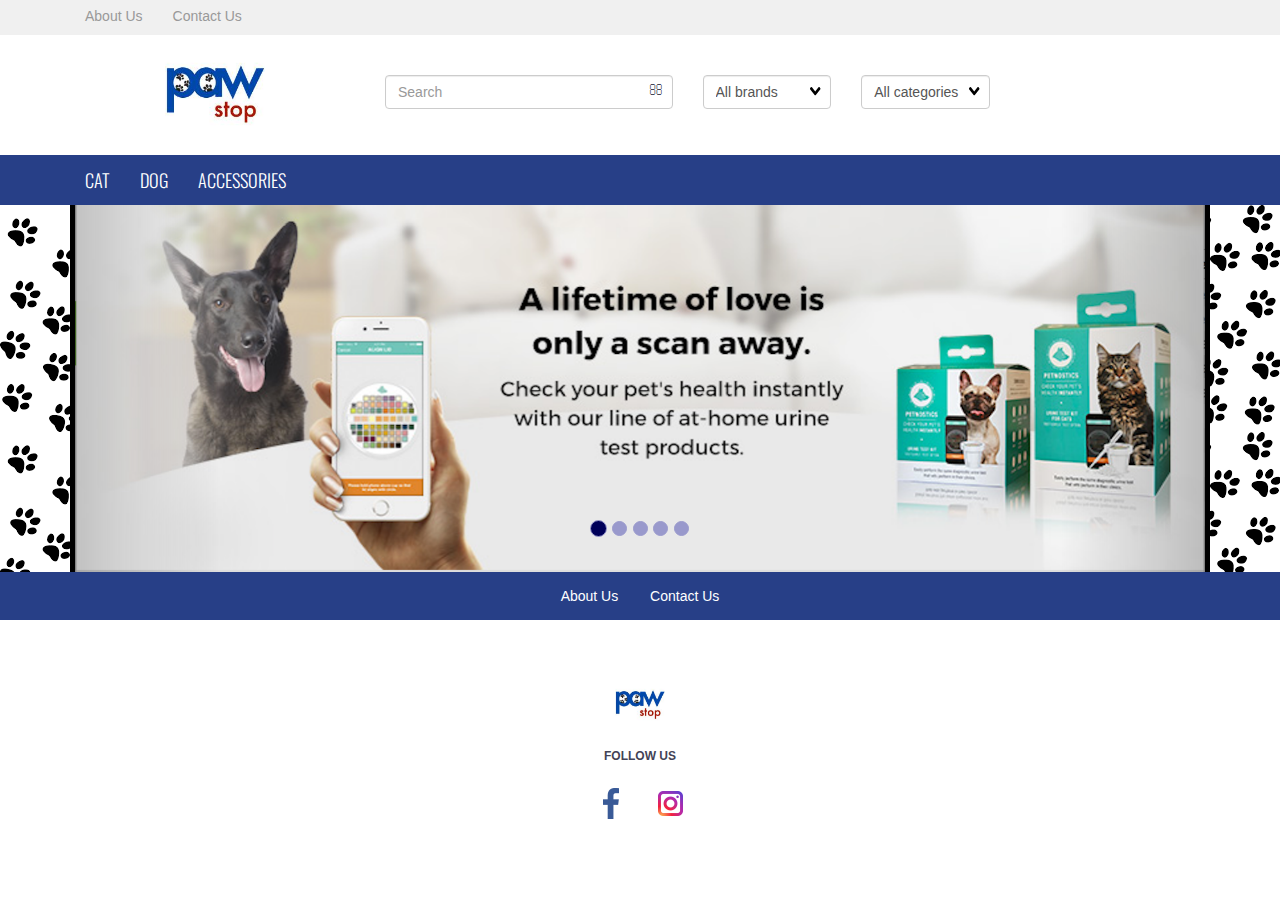
==== commit 709ca699: "search loads from csv file" ====
--- a/index.html
+++ b/index.html
@@ -90,7 +90,7 @@
 
 <div id="themes" class="col-sm-6 shop-by-theme hidden-xs col-sm-3">
   <select name="theme_dropdown" class="select form-control" id="theme_dropdown" onchange="themeChanged()">
-<option value="">All departments</option>
+<option value="">All categories</option>
 <option value="pawstop-search-all.html">Department one</option>
 <option value="pawstop-search-all.html">Department two</option>
 <option value="pawstop-search-all.html">Department three</option>
